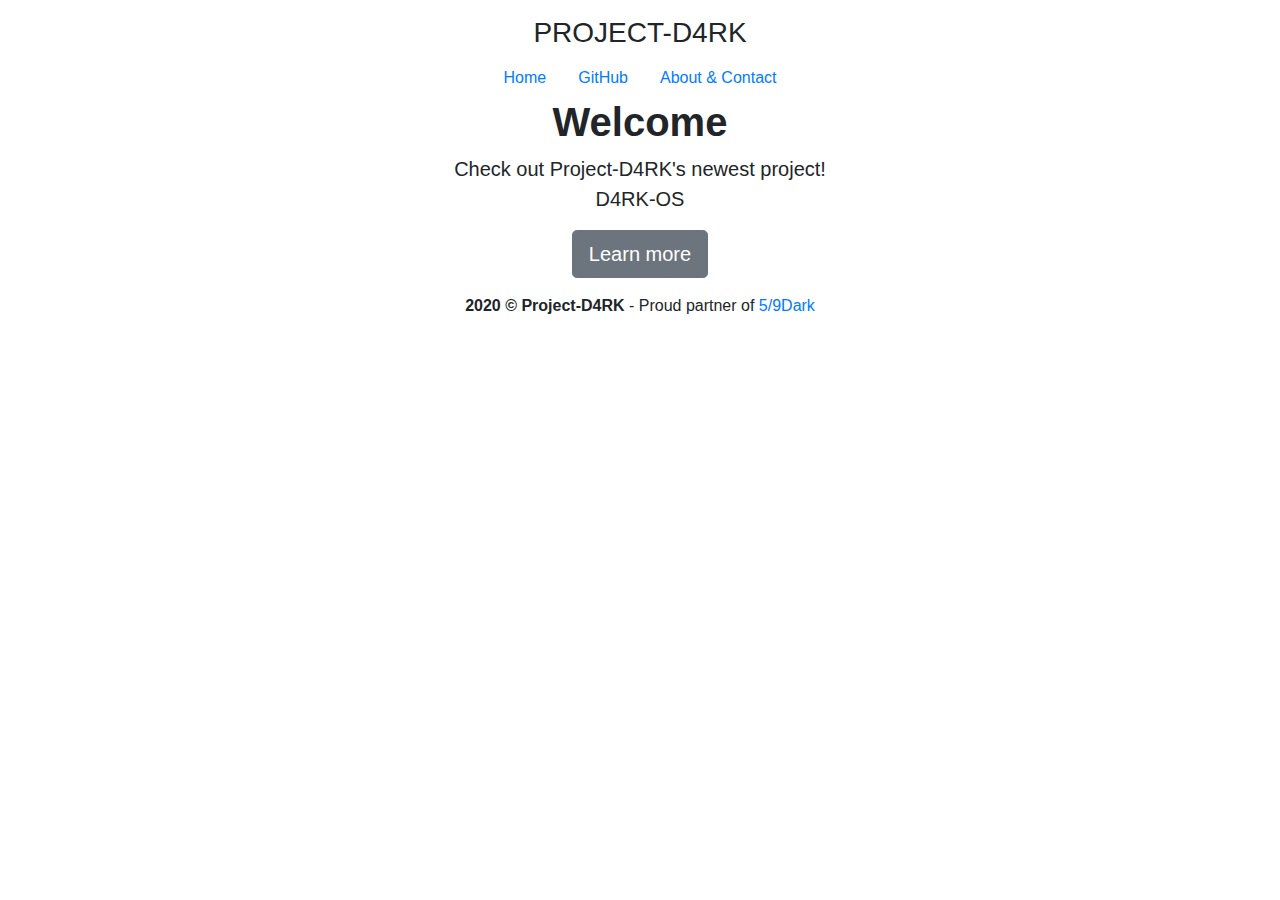
==== index.html @ fd7abfcb "Fixed tags" ====
<!doctype html>
<html lang="en">

    <!-- Start of Head -->

  <head>
    <meta charset="utf-8">
    <meta name="viewport" content="width=device-width, initial-scale=1, shrink-to-fit=no">
    <meta name="description" content="Project-D4RK's github page">
    <meta name="author" content="AJHblu, CROTHEHACKER">
    <title>Home Page - Project-D4RK | project-d4rk.github.io </title>


    <!-- CSS -->
<link href="/assets/css/min.css" rel="stylesheet">
<link href="/assets/css/main.css" rel="stylesheet">

    <!-- Inpage CSS -->
    <style>
      .bd-placeholder-img {
        font-size: 1.125rem;
        text-anchor: middle;
        -webkit-user-select: none;
        -moz-user-select: none;
        -ms-user-select: none;
        user-select: none;
      }

      @media (min-width: 768px) {
        .bd-placeholder-img-lg {
          font-size: 3.5rem;
        }
      }
    </style>
    <!-- End of Inpage CSS -->

  </head>
  <!-- End of Head -->

  <!-- Start of Body-->
  <body class="text-center">
    <div class="cover-container d-flex w-100 h-100 p-3 mx-auto flex-column">
  <header class="masthead mb-auto">
    <div class="inner">
      <h3 class="masthead-brand">PROJECT-D4RK</h3>
      <nav class="nav nav-masthead justify-content-center">
        <a class="nav-link active" href="/">Home</a>
        <a class="nav-link" href="https://github.com/Project-D4RK/">GitHub</a>
        <a class="nav-link" href="/contact/">About & Contact</a>
      </nav>
    </div>
  </header>

  <main role="main" class="inner cover">
    <h1 class="cover-heading"><b>Welcome</b></h1>
    <p class="lead">Check out Project-D4RK's newest project!<br><b>D4RK-OS</b></p>
    <p class="lead">
      <a href="https://github.com/Project-D4RK/d4rk-os" class="btn btn-lg btn-secondary">Learn more</a>
    </p>
  </main>

  <!-- Start of Footer -->
  <footer class="mastfoot mt-auto">
    <div class="inner">
      <p><b>2020 &#169; Project-D4RK</b> - Proud partner of <a href="https://fiveninedark.com/">5/9Dark</a></p>
      <!-- Made by CRO at FND - crothehacker @ FiveNineDark [DOT] com -->
    </div>
  </footer>
  <!-- End of Footer -->
</div>
</body>
<!-- End of Body-->
</html>
---- assets/css/min.css ----
:root{--blue:#007bff;--indigo:#6610f2;--purple:#6f42c1;--pink:#e83e8c;--red:#dc3545;--orange:#fd7e14;--yellow:#ffc107;--green:#28a745;--teal:#20c997;--cyan:#17a2b8;--white:#fff;--gray:#6c757d;--gray-dark:#343a40;--primary:#007bff;--secondary:#6c757d;--success:#28a745;--info:#17a2b8;--warning:#ffc107;--danger:#dc3545;--light:#f8f9fa;--dark:#343a40;--breakpoint-xs:0;--breakpoint-sm:576px;--breakpoint-md:768px;--breakpoint-lg:992px;--breakpoint-xl:1200px;--font-family-sans-serif:-apple-system,BlinkMacSystemFont,"Segoe UI",Roboto,"Helvetica Neue",Arial,"Noto Sans",sans-serif,"Apple Color Emoji","Segoe UI Emoji","Segoe UI Symbol","Noto Color Emoji";--font-family-monospace:SFMono-Regular,Menlo,Monaco,Consolas,"Liberation Mono","Courier New",monospace}*,::after,::before{box-sizing:border-box}html{font-family:sans-serif;line-height:1.15;-webkit-text-size-adjust:100%;-webkit-tap-highlight-color:transparent}article,aside,figcaption,figure,footer,header,hgroup,main,nav,section{display:block}body{margin:0;font-family:-apple-system,BlinkMacSystemFont,"Segoe UI",Roboto,"Helvetica Neue",Arial,"Noto Sans",sans-serif,"Apple Color Emoji","Segoe UI Emoji","Segoe UI Symbol","Noto Color Emoji";font-size:1rem;font-weight:400;line-height:1.5;color:#212529;text-align:left;background-color:#fff}[tabindex="-1"]:focus:not(:focus-visible){outline:0!important}hr{box-sizing:content-box;height:0;overflow:visible}h1,h2,h3,h4,h5,h6{margin-top:0;margin-bottom:.5rem}p{margin-top:0;margin-bottom:1rem}abbr[data-original-title],abbr[title]{text-decoration:underline;-webkit-text-decoration:underline dotted;text-decoration:underline dotted;cursor:help;border-bottom:0;-webkit-text-decoration-skip-ink:none;text-decoration-skip-ink:none}address{margin-bottom:1rem;font-style:normal;line-height:inherit}dl,ol,ul{margin-top:0;margin-bottom:1rem}ol ol,ol ul,ul ol,ul ul{margin-bottom:0}dt{font-weight:700}dd{margin-bottom:.5rem;margin-left:0}blockquote{margin:0 0 1rem}b,strong{font-weight:bolder}small{font-size:80%}sub,sup{position:relative;font-size:75%;line-height:0;vertical-align:baseline}sub{bottom:-.25em}sup{top:-.5em}a{color:#007bff;text-decoration:none;background-color:transparent}a:hover{color:#0056b3;text-decoration:underline}a:not([href]):not([class]){color:inherit;text-decoration:none}a:not([href]):not([class]):hover{color:inherit;text-decoration:none}code,kbd,pre,samp{font-family:SFMono-Regular,Menlo,Monaco,Consolas,"Liberation Mono","Courier New",monospace;font-size:1em}pre{margin-top:0;margin-bottom:1rem;overflow:auto;-ms-overflow-style:scrollbar}figure{margin:0 0 1rem}img{vertical-align:middle;border-style:none}svg{overflow:hidden;vertical-align:middle}table{border-collapse:collapse}caption{padding-top:.75rem;padding-bottom:.75rem;color:#6c757d;text-align:left;caption-side:bottom}th{text-align:inherit;text-align:-webkit-match-parent}label{display:inline-block;margin-bottom:.5rem}button{border-radius:0}button:focus{outline:1px dotted;outline:5px auto -webkit-focus-ring-color}button,input,optgroup,select,textarea{margin:0;font-family:inherit;font-size:inherit;line-height:inherit}button,input{overflow:visible}button,select{text-transform:none}[role=button]{cursor:pointer}select{word-wrap:normal}[type=button],[type=reset],[type=submit],button{-webkit-appearance:button}[type=button]:not(:disabled),[type=reset]:not(:disabled),[type=submit]:not(:disabled),button:not(:disabled){cursor:pointer}[type=button]::-moz-focus-inner,[type=reset]::-moz-focus-inner,[type=submit]::-moz-focus-inner,button::-moz-focus-inner{padding:0;border-style:none}input[type=checkbox],input[type=radio]{box-sizing:border-box;padding:0}textarea{overflow:auto;resize:vertical}fieldset{min-width:0;padding:0;margin:0;border:0}legend{display:block;width:100%;max-width:100%;padding:0;margin-bottom:.5rem;font-size:1.5rem;line-height:inherit;color:inherit;white-space:normal}progress{vertical-align:baseline}[type=number]::-webkit-inner-spin-button,[type=number]::-webkit-outer-spin-button{height:auto}[type=search]{outline-offset:-2px;-webkit-appearance:none}[type=search]::-webkit-search-decoration{-webkit-appearance:none}::-webkit-file-upload-button{font:inherit;-webkit-appearance:button}output{display:inline-block}summary{display:list-item;cursor:pointer}template{display:none}[hidden]{display:none!important}.h1,.h2,.h3,.h4,.h5,.h6,h1,h2,h3,h4,h5,h6{margin-bottom:.5rem;font-weight:500;line-height:1.2}.h1,h1{font-size:2.5rem}.h2,h2{font-size:2rem}.h3,h3{font-size:1.75rem}.h4,h4{font-size:1.5rem}.h5,h5{font-size:1.25rem}.h6,h6{font-size:1rem}.lead{font-size:1.25rem;font-weight:300}.display-1{font-size:6rem;font-weight:300;line-height:1.2}.display-2{font-size:5.5rem;font-weight:300;line-height:1.2}.display-3{font-size:4.5rem;font-weight:300;line-height:1.2}.display-4{font-size:3.5rem;font-weight:300;line-height:1.2}hr{margin-top:1rem;margin-bottom:1rem;border:0;border-top:1px solid rgba(0,0,0,.1)}.small,small{font-size:80%;font-weight:400}.mark,mark{padding:.2em;background-color:#fcf8e3}.list-unstyled{padding-left:0;list-style:none}.list-inline{padding-left:0;list-style:none}.list-inline-item{display:inline-block}.list-inline-item:not(:last-child){margin-right:.5rem}.initialism{font-size:90%;text-transform:uppercase}.blockquote{margin-bottom:1rem;font-size:1.25rem}.blockquote-footer{display:block;font-size:80%;color:#6c757d}.blockquote-footer::before{content:"\2014\00A0"}.img-fluid{max-width:100%;height:auto}.img-thumbnail{padding:.25rem;background-color:#fff;border:1px solid #dee2e6;border-radius:.25rem;max-width:100%;height:auto}.figure{display:inline-block}.figure-img{margin-bottom:.5rem;line-height:1}.figure-caption{font-size:90%;color:#6c757d}code{font-size:87.5%;color:#e83e8c;word-wrap:break-word}a>code{color:inherit}kbd{padding:.2rem .4rem;font-size:87.5%;color:#fff;background-color:#212529;border-radius:.2rem}kbd kbd{padding:0;font-size:100%;font-weight:700}pre{display:block;font-size:87.5%;color:#212529}pre code{font-size:inherit;color:inherit;word-break:normal}.pre-scrollable{max-height:340px;overflow-y:scroll}.container,.container-fluid,.container-lg,.container-md,.container-sm,.container-xl{width:100%;padding-right:15px;padding-left:15px;margin-right:auto;margin-left:auto}@media (min-width:576px){.container,.container-sm{max-width:540px}}@media (min-width:768px){.container,.container-md,.container-sm{max-width:720px}}@media (min-width:992px){.container,.container-lg,.container-md,.container-sm{max-width:960px}}@media (min-width:1200px){.container,.container-lg,.container-md,.container-sm,.container-xl{max-width:1140px}}.row{display:-ms-flexbox;display:flex;-ms-flex-wrap:wrap;flex-wrap:wrap;margin-right:-15px;margin-left:-15px}.no-gutters{margin-right:0;margin-left:0}.no-gutters>.col,.no-gutters>[class*=col-]{padding-right:0;padding-left:0}.col,.col-1,.col-10,.col-11,.col-12,.col-2,.col-3,.col-4,.col-5,.col-6,.col-7,.col-8,.col-9,.col-auto,.col-lg,.col-lg-1,.col-lg-10,.col-lg-11,.col-lg-12,.col-lg-2,.col-lg-3,.col-lg-4,.col-lg-5,.col-lg-6,.col-lg-7,.col-lg-8,.col-lg-9,.col-lg-auto,.col-md,.col-md-1,.col-md-10,.col-md-11,.col-md-12,.col-md-2,.col-md-3,.col-md-4,.col-md-5,.col-md-6,.col-md-7,.col-md-8,.col-md-9,.col-md-auto,.col-sm,.col-sm-1,.col-sm-10,.col-sm-11,.col-sm-12,.col-sm-2,.col-sm-3,.col-sm-4,.col-sm-5,.col-sm-6,.col-sm-7,.col-sm-8,.col-sm-9,.col-sm-auto,.col-xl,.col-xl-1,.col-xl-10,.col-xl-11,.col-xl-12,.col-xl-2,.col-xl-3,.col-xl-4,.col-xl-5,.col-xl-6,.col-xl-7,.col-xl-8,.col-xl-9,.col-xl-auto{position:relative;width:100%;padding-right:15px;padding-left:15px}.col{-ms-flex-preferred-size:0;flex-basis:0;-ms-flex-positive:1;flex-grow:1;max-width:100%}.row-cols-1>*{-ms-flex:0 0 100%;flex:0 0 100%;max-width:100%}.row-cols-2>*{-ms-flex:0 0 50%;flex:0 0 50%;max-width:50%}.row-cols-3>*{-ms-flex:0 0 33.333333%;flex:0 0 33.333333%;max-width:33.333333%}.row-cols-4>*{-ms-flex:0 0 25%;flex:0 0 25%;max-width:25%}.row-cols-5>*{-ms-flex:0 0 20%;flex:0 0 20%;max-width:20%}.row-cols-6>*{-ms-flex:0 0 16.666667%;flex:0 0 16.666667%;max-width:16.666667%}.col-auto{-ms-flex:0 0 auto;flex:0 0 auto;width:auto;max-width:100%}.col-1{-ms-flex:0 0 8.333333%;flex:0 0 8.333333%;max-width:8.333333%}.col-2{-ms-flex:0 0 16.666667%;flex:0 0 16.666667%;max-width:16.666667%}.col-3{-ms-flex:0 0 25%;flex:0 0 25%;max-width:25%}.col-4{-ms-flex:0 0 33.333333%;flex:0 0 33.333333%;max-width:33.333333%}.col-5{-ms-flex:0 0 41.666667%;flex:0 0 41.666667%;max-width:41.666667%}.col-6{-ms-flex:0 0 50%;flex:0 0 50%;max-width:50%}.col-7{-ms-flex:0 0 58.333333%;flex:0 0 58.333333%;max-width:58.333333%}.col-8{-ms-flex:0 0 66.666667%;flex:0 0 66.666667%;max-width:66.666667%}.col-9{-ms-flex:0 0 75%;flex:0 0 75%;max-width:75%}.col-10{-ms-flex:0 0 83.333333%;flex:0 0 83.333333%;max-width:83.333333%}.col-11{-ms-flex:0 0 91.666667%;flex:0 0 91.666667%;max-width:91.666667%}.col-12{-ms-flex:0 0 100%;flex:0 0 100%;max-width:100%}.order-first{-ms-flex-order:-1;order:-1}.order-last{-ms-flex-order:13;order:13}.order-0{-ms-flex-order:0;order:0}.order-1{-ms-flex-order:1;order:1}.order-2{-ms-flex-order:2;order:2}.order-3{-ms-flex-order:3;order:3}.order-4{-ms-flex-order:4;order:4}.order-5{-ms-flex-order:5;order:5}.order-6{-ms-flex-order:6;order:6}.order-7{-ms-flex-order:7;order:7}.order-8{-ms-flex-order:8;order:8}.order-9{-ms-flex-order:9;order:9}.order-10{-ms-flex-order:10;order:10}.order-11{-ms-flex-order:11;order:11}.order-12{-ms-flex-order:12;order:12}.offset-1{margin-left:8.333333%}.offset-2{margin-left:16.666667%}.offset-3{margin-left:25%}.offset-4{margin-left:33.333333%}.offset-5{margin-left:41.666667%}.offset-6{margin-left:50%}.offset-7{margin-left:58.333333%}.offset-8{margin-left:66.666667%}.offset-9{margin-left:75%}.offset-10{margin-left:83.333333%}.offset-11{margin-left:91.666667%}@media (min-width:576px){.col-sm{-ms-flex-preferred-size:0;flex-basis:0;-ms-flex-positive:1;flex-grow:1;max-width:100%}.row-cols-sm-1>*{-ms-flex:0 0 100%;flex:0 0 100%;max-width:100%}.row-cols-sm-2>*{-ms-flex:0 0 50%;flex:0 0 50%;max-width:50%}.row-cols-sm-3>*{-ms-flex:0 0 33.333333%;flex:0 0 33.333333%;max-width:33.333333%}.row-cols-sm-4>*{-ms-flex:0 0 25%;flex:0 0 25%;max-width:25%}.row-cols-sm-5>*{-ms-flex:0 0 20%;flex:0 0 20%;max-width:20%}.row-cols-sm-6>*{-ms-flex:0 0 16.666667%;flex:0 0 16.666667%;max-width:16.666667%}.col-sm-auto{-ms-flex:0 0 auto;flex:0 0 auto;width:auto;max-width:100%}.col-sm-1{-ms-flex:0 0 8.333333%;flex:0 0 8.333333%;max-width:8.333333%}.col-sm-2{-ms-flex:0 0 16.666667%;flex:0 0 16.666667%;max-width:16.666667%}.col-sm-3{-ms-flex:0 0 25%;flex:0 0 25%;max-width:25%}.col-sm-4{-ms-flex:0 0 33.333333%;flex:0 0 33.333333%;max-width:33.333333%}.col-sm-5{-ms-flex:0 0 41.666667%;flex:0 0 41.666667%;max-width:41.666667%}.col-sm-6{-ms-flex:0 0 50%;flex:0 0 50%;max-width:50%}.col-sm-7{-ms-flex:0 0 58.333333%;flex:0 0 58.333333%;max-width:58.333333%}.col-sm-8{-ms-flex:0 0 66.666667%;flex:0 0 66.666667%;max-width:66.666667%}.col-sm-9{-ms-flex:0 0 75%;flex:0 0 75%;max-width:75%}.col-sm-10{-ms-flex:0 0 83.333333%;flex:0 0 83.333333%;max-width:83.333333%}.col-sm-11{-ms-flex:0 0 91.666667%;flex:0 0 91.666667%;max-width:91.666667%}.col-sm-12{-ms-flex:0 0 100%;flex:0 0 100%;max-width:100%}.order-sm-first{-ms-flex-order:-1;order:-1}.order-sm-last{-ms-flex-order:13;order:13}.order-sm-0{-ms-flex-order:0;order:0}.order-sm-1{-ms-flex-order:1;order:1}.order-sm-2{-ms-flex-order:2;order:2}.order-sm-3{-ms-flex-order:3;order:3}.order-sm-4{-ms-flex-order:4;order:4}.order-sm-5{-ms-flex-order:5;order:5}.order-sm-6{-ms-flex-order:6;order:6}.order-sm-7{-ms-flex-order:7;order:7}.order-sm-8{-ms-flex-order:8;order:8}.order-sm-9{-ms-flex-order:9;order:9}.order-sm-10{-ms-flex-order:10;order:10}.order-sm-11{-ms-flex-order:11;order:11}.order-sm-12{-ms-flex-order:12;order:12}.offset-sm-0{margin-left:0}.offset-sm-1{margin-left:8.333333%}.offset-sm-2{margin-left:16.666667%}.offset-sm-3{margin-left:25%}.offset-sm-4{margin-left:33.333333%}.offset-sm-5{margin-left:41.666667%}.offset-sm-6{margin-left:50%}.offset-sm-7{margin-left:58.333333%}.offset-sm-8{margin-left:66.666667%}.offset-sm-9{margin-left:75%}.offset-sm-10{margin-left:83.333333%}.offset-sm-11{margin-left:91.666667%}}@media (min-width:768px){.col-md{-ms-flex-preferred-size:0;flex-basis:0;-ms-flex-positive:1;flex-grow:1;max-width:100%}.row-cols-md-1>*{-ms-flex:0 0 100%;flex:0 0 100%;max-width:100%}.row-cols-md-2>*{-ms-flex:0 0 50%;flex:0 0 50%;max-width:50%}.row-cols-md-3>*{-ms-flex:0 0 33.333333%;flex:0 0 33.333333%;max-width:33.333333%}.row-cols-md-4>*{-ms-flex:0 0 25%;flex:0 0 25%;max-width:25%}.row-cols-md-5>*{-ms-flex:0 0 20%;flex:0 0 20%;max-width:20%}.row-cols-md-6>*{-ms-flex:0 0 16.666667%;flex:0 0 16.666667%;max-width:16.666667%}.col-md-auto{-ms-flex:0 0 auto;flex:0 0 auto;width:auto;max-width:100%}.col-md-1{-ms-flex:0 0 8.333333%;flex:0 0 8.333333%;max-width:8.333333%}.col-md-2{-ms-flex:0 0 16.666667%;flex:0 0 16.666667%;max-width:16.666667%}.col-md-3{-ms-flex:0 0 25%;flex:0 0 25%;max-width:25%}.col-md-4{-ms-flex:0 0 33.333333%;flex:0 0 33.333333%;max-width:33.333333%}.col-md-5{-ms-flex:0 0 41.666667%;flex:0 0 41.666667%;max-width:41.666667%}.col-md-6{-ms-flex:0 0 50%;flex:0 0 50%;max-width:50%}.col-md-7{-ms-flex:0 0 58.333333%;flex:0 0 58.333333%;max-width:58.333333%}.col-md-8{-ms-flex:0 0 66.666667%;flex:0 0 66.666667%;max-width:66.666667%}.col-md-9{-ms-flex:0 0 75%;flex:0 0 75%;max-width:75%}.col-md-10{-ms-flex:0 0 83.333333%;flex:0 0 83.333333%;max-width:83.333333%}.col-md-11{-ms-flex:0 0 91.666667%;flex:0 0 91.666667%;max-width:91.666667%}.col-md-12{-ms-flex:0 0 100%;flex:0 0 100%;max-width:100%}.order-md-first{-ms-flex-order:-1;order:-1}.order-md-last{-ms-flex-order:13;order:13}.order-md-0{-ms-flex-order:0;order:0}.order-md-1{-ms-flex-order:1;order:1}.order-md-2{-ms-flex-order:2;order:2}.order-md-3{-ms-flex-order:3;order:3}.order-md-4{-ms-flex-order:4;order:4}.order-md-5{-ms-flex-order:5;order:5}.order-md-6{-ms-flex-order:6;order:6}.order-md-7{-ms-flex-order:7;order:7}.order-md-8{-ms-flex-order:8;order:8}.order-md-9{-ms-flex-order:9;order:9}.order-md-10{-ms-flex-order:10;order:10}.order-md-11{-ms-flex-order:11;order:11}.order-md-12{-ms-flex-order:12;order:12}.offset-md-0{margin-left:0}.offset-md-1{margin-left:8.333333%}.offset-md-2{margin-left:16.666667%}.offset-md-3{margin-left:25%}.offset-md-4{margin-left:33.333333%}.offset-md-5{margin-left:41.666667%}.offset-md-6{margin-left:50%}.offset-md-7{margin-left:58.333333%}.offset-md-8{margin-left:66.666667%}.offset-md-9{margin-left:75%}.offset-md-10{margin-left:83.333333%}.offset-md-11{margin-left:91.666667%}}@media (min-width:992px){.col-lg{-ms-flex-preferred-size:0;flex-basis:0;-ms-flex-positive:1;flex-grow:1;max-width:100%}.row-cols-lg-1>*{-ms-flex:0 0 100%;flex:0 0 100%;max-width:100%}.row-cols-lg-2>*{-ms-flex:0 0 50%;flex:0 0 50%;max-width:50%}.row-cols-lg-3>*{-ms-flex:0 0 33.333333%;flex:0 0 33.333333%;max-width:33.333333%}.row-cols-lg-4>*{-ms-flex:0 0 25%;flex:0 0 25%;max-width:25%}.row-cols-lg-5>*{-ms-flex:0 0 20%;flex:0 0 20%;max-width:20%}.row-cols-lg-6>*{-ms-flex:0 0 16.666667%;flex:0 0 16.666667%;max-width:16.666667%}.col-lg-auto{-ms-flex:0 0 auto;flex:0 0 auto;width:auto;max-width:100%}.col-lg-1{-ms-flex:0 0 8.333333%;flex:0 0 8.333333%;max-width:8.333333%}.col-lg-2{-ms-flex:0 0 16.666667%;flex:0 0 16.666667%;max-width:16.666667%}.col-lg-3{-ms-flex:0 0 25%;flex:0 0 25%;max-width:25%}.col-lg-4{-ms-flex:0 0 33.333333%;flex:0 0 33.333333%;max-width:33.333333%}.col-lg-5{-ms-flex:0 0 41.666667%;flex:0 0 41.666667%;max-width:41.666667%}.col-lg-6{-ms-flex:0 0 50%;flex:0 0 50%;max-width:50%}.col-lg-7{-ms-flex:0 0 58.333333%;flex:0 0 58.333333%;max-width:58.333333%}.col-lg-8{-ms-flex:0 0 66.666667%;flex:0 0 66.666667%;max-width:66.666667%}.col-lg-9{-ms-flex:0 0 75%;flex:0 0 75%;max-width:75%}.col-lg-10{-ms-flex:0 0 83.333333%;flex:0 0 83.333333%;max-width:83.333333%}.col-lg-11{-ms-flex:0 0 91.666667%;flex:0 0 91.666667%;max-width:91.666667%}.col-lg-12{-ms-flex:0 0 100%;flex:0 0 100%;max-width:100%}.order-lg-first{-ms-flex-order:-1;order:-1}.order-lg-last{-ms-flex-order:13;order:13}.order-lg-0{-ms-flex-order:0;order:0}.order-lg-1{-ms-flex-order:1;order:1}.order-lg-2{-ms-flex-order:2;order:2}.order-lg-3{-ms-flex-order:3;order:3}.order-lg-4{-ms-flex-order:4;order:4}.order-lg-5{-ms-flex-order:5;order:5}.order-lg-6{-ms-flex-order:6;order:6}.order-lg-7{-ms-flex-order:7;order:7}.order-lg-8{-ms-flex-order:8;order:8}.order-lg-9{-ms-flex-order:9;order:9}.order-lg-10{-ms-flex-order:10;order:10}.order-lg-11{-ms-flex-order:11;order:11}.order-lg-12{-ms-flex-order:12;order:12}.offset-lg-0{margin-left:0}.offset-lg-1{margin-left:8.333333%}.offset-lg-2{margin-left:16.666667%}.offset-lg-3{margin-left:25%}.offset-lg-4{margin-left:33.333333%}.offset-lg-5{margin-left:41.666667%}.offset-lg-6{margin-left:50%}.offset-lg-7{margin-left:58.333333%}.offset-lg-8{margin-left:66.666667%}.offset-lg-9{margin-left:75%}.offset-lg-10{margin-left:83.333333%}.offset-lg-11{margin-left:91.666667%}}@media (min-width:1200px){.col-xl{-ms-flex-preferred-size:0;flex-basis:0;-ms-flex-positive:1;flex-grow:1;max-width:100%}.row-cols-xl-1>*{-ms-flex:0 0 100%;flex:0 0 100%;max-width:100%}.row-cols-xl-2>*{-ms-flex:0 0 50%;flex:0 0 50%;max-width:50%}.row-cols-xl-3>*{-ms-flex:0 0 33.333333%;flex:0 0 33.333333%;max-width:33.333333%}.row-cols-xl-4>*{-ms-flex:0 0 25%;flex:0 0 25%;max-width:25%}.row-cols-xl-5>*{-ms-flex:0 0 20%;flex:0 0 20%;max-width:20%}.row-cols-xl-6>*{-ms-flex:0 0 16.666667%;flex:0 0 16.666667%;max-width:16.666667%}.col-xl-auto{-ms-flex:0 0 auto;flex:0 0 auto;width:auto;max-width:100%}.col-xl-1{-ms-flex:0 0 8.333333%;flex:0 0 8.333333%;max-width:8.333333%}.col-xl-2{-ms-flex:0 0 16.666667%;flex:0 0 16.666667%;max-width:16.666667%}.col-xl-3{-ms-flex:0 0 25%;flex:0 0 25%;max-width:25%}.col-xl-4{-ms-flex:0 0 33.333333%;flex:0 0 33.333333%;max-width:33.333333%}.col-xl-5{-ms-flex:0 0 41.666667%;flex:0 0 41.666667%;max-width:41.666667%}.col-xl-6{-ms-flex:0 0 50%;flex:0 0 50%;max-width:50%}.col-xl-7{-ms-flex:0 0 58.333333%;flex:0 0 58.333333%;max-width:58.333333%}.col-xl-8{-ms-flex:0 0 66.666667%;flex:0 0 66.666667%;max-width:66.666667%}.col-xl-9{-ms-flex:0 0 75%;flex:0 0 75%;max-width:75%}.col-xl-10{-ms-flex:0 0 83.333333%;flex:0 0 83.333333%;max-width:83.333333%}.col-xl-11{-ms-flex:0 0 91.666667%;flex:0 0 91.666667%;max-width:91.666667%}.col-xl-12{-ms-flex:0 0 100%;flex:0 0 100%;max-width:100%}.order-xl-first{-ms-flex-order:-1;order:-1}.order-xl-last{-ms-flex-order:13;order:13}.order-xl-0{-ms-flex-order:0;order:0}.order-xl-1{-ms-flex-order:1;order:1}.order-xl-2{-ms-flex-order:2;order:2}.order-xl-3{-ms-flex-order:3;order:3}.order-xl-4{-ms-flex-order:4;order:4}.order-xl-5{-ms-flex-order:5;order:5}.order-xl-6{-ms-flex-order:6;order:6}.order-xl-7{-ms-flex-order:7;order:7}.order-xl-8{-ms-flex-order:8;order:8}.order-xl-9{-ms-flex-order:9;order:9}.order-xl-10{-ms-flex-order:10;order:10}.order-xl-11{-ms-flex-order:11;order:11}.order-xl-12{-ms-flex-order:12;order:12}.offset-xl-0{margin-left:0}.offset-xl-1{margin-left:8.333333%}.offset-xl-2{margin-left:16.666667%}.offset-xl-3{margin-left:25%}.offset-xl-4{margin-left:33.333333%}.offset-xl-5{margin-left:41.666667%}.offset-xl-6{margin-left:50%}.offset-xl-7{margin-left:58.333333%}.offset-xl-8{margin-left:66.666667%}.offset-xl-9{margin-left:75%}.offset-xl-10{margin-left:83.333333%}.offset-xl-11{margin-left:91.666667%}}.table{width:100%;margin-bottom:1rem;color:#212529}.table td,.table th{padding:.75rem;vertical-align:top;border-top:1px solid #dee2e6}.table thead th{vertical-align:bottom;border-bottom:2px solid #dee2e6}.table tbody+tbody{border-top:2px solid #dee2e6}.table-sm td,.table-sm th{padding:.3rem}.table-bordered{border:1px solid #dee2e6}.table-bordered td,.table-bordered th{border:1px solid #dee2e6}.table-bordered thead td,.table-bordered thead th{border-bottom-width:2px}.table-borderless tbody+tbody,.table-borderless td,.table-borderless th,.table-borderless thead th{border:0}.table-striped tbody tr:nth-of-type(odd){background-color:rgba(0,0,0,.05)}.table-hover tbody tr:hover{color:#212529;background-color:rgba(0,0,0,.075)}.table-primary,.table-primary>td,.table-primary>th{background-color:#b8daff}.table-primary tbody+tbody,.table-primary td,.table-primary th,.table-primary thead th{border-color:#7abaff}.table-hover .table-primary:hover{background-color:#9fcdff}.table-hover .table-primary:hover>td,.table-hover .table-primary:hover>th{background-color:#9fcdff}.table-secondary,.table-secondary>td,.table-secondary>th{background-color:#d6d8db}.table-secondary tbody+tbody,.table-secondary td,.table-secondary th,.table-secondary thead th{border-color:#b3b7bb}.table-hover .table-secondary:hover{background-color:#c8cbcf}.table-hover .table-secondary:hover>td,.table-hover .table-secondary:hover>th{background-color:#c8cbcf}.table-success,.table-success>td,.table-success>th{background-color:#c3e6cb}.table-success tbody+tbody,.table-success td,.table-success th,.table-success thead th{border-color:#8fd19e}.table-hover .table-success:hover{background-color:#b1dfbb}.table-hover .table-success:hover>td,.table-hover .table-success:hover>th{background-color:#b1dfbb}.table-info,.table-info>td,.table-info>th{background-color:#bee5eb}.table-info tbody+tbody,.table-info td,.table-info th,.table-info thead th{border-color:#86cfda}.table-hover .table-info:hover{background-color:#abdde5}.table-hover .table-info:hover>td,.table-hover .table-info:hover>th{background-color:#abdde5}.table-warning,.table-warning>td,.table-warning>th{background-color:#ffeeba}.table-warning tbody+tbody,.table-warning td,.table-warning th,.table-warning thead th{border-color:#ffdf7e}.table-hover .table-warning:hover{background-color:#ffe8a1}.table-hover .table-warning:hover>td,.table-hover .table-warning:hover>th{background-color:#ffe8a1}.table-danger,.table-danger>td,.table-danger>th{background-color:#f5c6cb}.table-danger tbody+tbody,.table-danger td,.table-danger th,.table-danger thead th{border-color:#ed969e}.table-hover .table-danger:hover{background-color:#f1b0b7}.table-hover .table-danger:hover>td,.table-hover .table-danger:hover>th{background-color:#f1b0b7}.table-light,.table-light>td,.table-light>th{background-color:#fdfdfe}.table-light tbody+tbody,.table-light td,.table-light th,.table-light thead th{border-color:#fbfcfc}.table-hover .table-light:hover{background-color:#ececf6}.table-hover .table-light:hover>td,.table-hover .table-light:hover>th{background-color:#ececf6}.table-dark,.table-dark>td,.table-dark>th{background-color:#c6c8ca}.table-dark tbody+tbody,.table-dark td,.table-dark th,.table-dark thead th{border-color:#95999c}.table-hover .table-dark:hover{background-color:#b9bbbe}.table-hover .table-dark:hover>td,.table-hover .table-dark:hover>th{background-color:#b9bbbe}.table-active,.table-active>td,.table-active>th{background-color:rgba(0,0,0,.075)}.table-hover .table-active:hover{background-color:rgba(0,0,0,.075)}.table-hover .table-active:hover>td,.table-hover .table-active:hover>th{background-color:rgba(0,0,0,.075)}.table .thead-dark th{color:#fff;background-color:#343a40;border-color:#454d55}.table .thead-light th{color:#495057;background-color:#e9ecef;border-color:#dee2e6}.table-dark{color:#fff;background-color:#343a40}.table-dark td,.table-dark th,.table-dark thead th{border-color:#454d55}.table-dark.table-bordered{border:0}.table-dark.table-striped tbody tr:nth-of-type(odd){background-color:rgba(255,255,255,.05)}.table-dark.table-hover tbody tr:hover{color:#fff;background-color:rgba(255,255,255,.075)}@media (max-width:575.98px){.table-responsive-sm{display:block;width:100%;overflow-x:auto;-webkit-overflow-scrolling:touch}.table-responsive-sm>.table-bordered{border:0}}@media (max-width:767.98px){.table-responsive-md{display:block;width:100%;overflow-x:auto;-webkit-overflow-scrolling:touch}.table-responsive-md>.table-bordered{border:0}}@media (max-width:991.98px){.table-responsive-lg{display:block;width:100%;overflow-x:auto;-webkit-overflow-scrolling:touch}.table-responsive-lg>.table-bordered{border:0}}@media (max-width:1199.98px){.table-responsive-xl{display:block;width:100%;overflow-x:auto;-webkit-overflow-scrolling:touch}.table-responsive-xl>.table-bordered{border:0}}.table-responsive{display:block;width:100%;overflow-x:auto;-webkit-overflow-scrolling:touch}.table-responsive>.table-bordered{border:0}.form-control{display:block;width:100%;height:calc(1.5em + .75rem + 2px);padding:.375rem .75rem;font-size:1rem;font-weight:400;line-height:1.5;color:#495057;background-color:#fff;background-clip:padding-box;border:1px solid #ced4da;border-radius:.25rem;transition:border-color .15s ease-in-out,box-shadow .15s ease-in-out}@media (prefers-reduced-motion:reduce){.form-control{transition:none}}.form-control::-ms-expand{background-color:transparent;border:0}.form-control:-moz-focusring{color:transparent;text-shadow:0 0 0 #495057}.form-control:focus{color:#495057;background-color:#fff;border-color:#80bdff;outline:0;box-shadow:0 0 0 .2rem rgba(0,123,255,.25)}.form-control::-webkit-input-placeholder{color:#6c757d;opacity:1}.form-control::-moz-placeholder{color:#6c757d;opacity:1}.form-control:-ms-input-placeholder{color:#6c757d;opacity:1}.form-control::-ms-input-placeholder{color:#6c757d;opacity:1}.form-control::placeholder{color:#6c757d;opacity:1}.form-control:disabled,.form-control[readonly]{background-color:#e9ecef;opacity:1}input[type=date].form-control,input[type=datetime-local].form-control,input[type=month].form-control,input[type=time].form-control{-webkit-appearance:none;-moz-appearance:none;appearance:none}select.form-control:focus::-ms-value{color:#495057;background-color:#fff}.form-control-file,.form-control-range{display:block;width:100%}.col-form-label{padding-top:calc(.375rem + 1px);padding-bottom:calc(.375rem + 1px);margin-bottom:0;font-size:inherit;line-height:1.5}.col-form-label-lg{padding-top:calc(.5rem + 1px);padding-bottom:calc(.5rem + 1px);font-size:1.25rem;line-height:1.5}.col-form-label-sm{padding-top:calc(.25rem + 1px);padding-bottom:calc(.25rem + 1px);font-size:.875rem;line-height:1.5}.form-control-plaintext{display:block;width:100%;padding:.375rem 0;margin-bottom:0;font-size:1rem;line-height:1.5;color:#212529;background-color:transparent;border:solid transparent;border-width:1px 0}.form-control-plaintext.form-control-lg,.form-control-plaintext.form-control-sm{padding-right:0;padding-left:0}.form-control-sm{height:calc(1.5em + .5rem + 2px);padding:.25rem .5rem;font-size:.875rem;line-height:1.5;border-radius:.2rem}.form-control-lg{height:calc(1.5em + 1rem + 2px);padding:.5rem 1rem;font-size:1.25rem;line-height:1.5;border-radius:.3rem}select.form-control[multiple],select.form-control[size]{height:auto}textarea.form-control{height:auto}.form-group{margin-bottom:1rem}.form-text{display:block;margin-top:.25rem}.form-row{display:-ms-flexbox;display:flex;-ms-flex-wrap:wrap;flex-wrap:wrap;margin-right:-5px;margin-left:-5px}.form-row>.col,.form-row>[class*=col-]{padding-right:5px;padding-left:5px}.form-check{position:relative;display:block;padding-left:1.25rem}.form-check-input{position:absolute;margin-top:.3rem;margin-left:-1.25rem}.form-check-input:disabled~.form-check-label,.form-check-input[disabled]~.form-check-label{color:#6c757d}.form-check-label{margin-bottom:0}.form-check-inline{display:-ms-inline-flexbox;display:inline-flex;-ms-flex-align:center;align-items:center;padding-left:0;margin-right:.75rem}.form-check-inline .form-check-input{position:static;margin-top:0;margin-right:.3125rem;margin-left:0}.valid-feedback{display:none;width:100%;margin-top:.25rem;font-size:80%;color:#28a745}.valid-tooltip{position:absolute;top:100%;left:0;z-index:5;display:none;max-width:100%;padding:.25rem .5rem;margin-top:.1rem;font-size:.875rem;line-height:1.5;color:#fff;background-color:rgba(40,167,69,.9);border-radius:.25rem}.is-valid~.valid-feedback,.is-valid~.valid-tooltip,.was-validated :valid~.valid-feedback,.was-validated :valid~.valid-tooltip{display:block}.form-control.is-valid,.was-validated .form-control:valid{border-color:#28a745;padding-right:calc(1.5em + .75rem);background-image:url("data:image/svg+xml,%3csvg xmlns='http://www.w3.org/2000/svg' width='8' height='8' viewBox='0 0 8 8'%3e%3cpath fill='%2328a745' d='M2.3 6.73L.6 4.53c-.4-1.04.46-1.4 1.1-.8l1.1 1.4 3.4-3.8c.6-.63 1.6-.27 1.2.7l-4 4.6c-.43.5-.8.4-1.1.1z'/%3e%3c/svg%3e");background-repeat:no-repeat;background-position:right calc(.375em + .1875rem) center;background-size:calc(.75em + .375rem) calc(.75em + .375rem)}.form-control.is-valid:focus,.was-validated .form-control:valid:focus{border-color:#28a745;box-shadow:0 0 0 .2rem rgba(40,167,69,.25)}.was-validated textarea.form-control:valid,textarea.form-control.is-valid{padding-right:calc(1.5em + .75rem);background-position:top calc(.375em + .1875rem) right calc(.375em + .1875rem)}.custom-select.is-valid,.was-validated .custom-select:valid{border-color:#28a745;padding-right:calc(.75em + 2.3125rem);background:url("data:image/svg+xml,%3csvg xmlns='http://www.w3.org/2000/svg' width='4' height='5' viewBox='0 0 4 5'%3e%3cpath fill='%23343a40' d='M2 0L0 2h4zm0 5L0 3h4z'/%3e%3c/svg%3e") no-repeat right .75rem center/8px 10px,url("data:image/svg+xml,%3csvg xmlns='http://www.w3.org/2000/svg' width='8' height='8' viewBox='0 0 8 8'%3e%3cpath fill='%2328a745' d='M2.3 6.73L.6 4.53c-.4-1.04.46-1.4 1.1-.8l1.1 1.4 3.4-3.8c.6-.63 1.6-.27 1.2.7l-4 4.6c-.43.5-.8.4-1.1.1z'/%3e%3c/svg%3e") #fff no-repeat center right 1.75rem/calc(.75em + .375rem) calc(.75em + .375rem)}.custom-select.is-valid:focus,.was-validated .custom-select:valid:focus{border-color:#28a745;box-shadow:0 0 0 .2rem rgba(40,167,69,.25)}.form-check-input.is-valid~.form-check-label,.was-validated .form-check-input:valid~.form-check-label{color:#28a745}.form-check-input.is-valid~.valid-feedback,.form-check-input.is-valid~.valid-tooltip,.was-validated .form-check-input:valid~.valid-feedback,.was-validated .form-check-input:valid~.valid-tooltip{display:block}.custom-control-input.is-valid~.custom-control-label,.was-validated .custom-control-input:valid~.custom-control-label{color:#28a745}.custom-control-input.is-valid~.custom-control-label::before,.was-validated .custom-control-input:valid~.custom-control-label::before{border-color:#28a745}.custom-control-input.is-valid:checked~.custom-control-label::before,.was-validated .custom-control-input:valid:checked~.custom-control-label::before{border-color:#34ce57;background-color:#34ce57}.custom-control-input.is-valid:focus~.custom-control-label::before,.was-validated .custom-control-input:valid:focus~.custom-control-label::before{box-shadow:0 0 0 .2rem rgba(40,167,69,.25)}.custom-control-input.is-valid:focus:not(:checked)~.custom-control-label::before,.was-validated .custom-control-input:valid:focus:not(:checked)~.custom-control-label::before{border-color:#28a745}.custom-file-input.is-valid~.custom-file-label,.was-validated .custom-file-input:valid~.custom-file-label{border-color:#28a745}.custom-file-input.is-valid:focus~.custom-file-label,.was-validated .custom-file-input:valid:focus~.custom-file-label{border-color:#28a745;box-shadow:0 0 0 .2rem rgba(40,167,69,.25)}.invalid-feedback{display:none;width:100%;margin-top:.25rem;font-size:80%;color:#dc3545}.invalid-tooltip{position:absolute;top:100%;left:0;z-index:5;display:none;max-width:100%;padding:.25rem .5rem;margin-top:.1rem;font-size:.875rem;line-height:1.5;color:#fff;background-color:rgba(220,53,69,.9);border-radius:.25rem}.is-invalid~.invalid-feedback,.is-invalid~.invalid-tooltip,.was-validated :invalid~.invalid-feedback,.was-validated :invalid~.invalid-tooltip{display:block}.form-control.is-invalid,.was-validated .form-control:invalid{border-color:#dc3545;padding-right:calc(1.5em + .75rem);background-image:url("data:image/svg+xml,%3csvg xmlns='http://www.w3.org/2000/svg' width='12' height='12' fill='none' stroke='%23dc3545' viewBox='0 0 12 12'%3e%3ccircle cx='6' cy='6' r='4.5'/%3e%3cpath stroke-linejoin='round' d='M5.8 3.6h.4L6 6.5z'/%3e%3ccircle cx='6' cy='8.2' r='.6' fill='%23dc3545' stroke='none'/%3e%3c/svg%3e");background-repeat:no-repeat;background-position:right calc(.375em + .1875rem) center;background-size:calc(.75em + .375rem) calc(.75em + .375rem)}.form-control.is-invalid:focus,.was-validated .form-control:invalid:focus{border-color:#dc3545;box-shadow:0 0 0 .2rem rgba(220,53,69,.25)}.was-validated textarea.form-control:invalid,textarea.form-control.is-invalid{padding-right:calc(1.5em + .75rem);background-position:top calc(.375em + .1875rem) right calc(.375em + .1875rem)}.custom-select.is-invalid,.was-validated .custom-select:invalid{border-color:#dc3545;padding-right:calc(.75em + 2.3125rem);background:url("data:image/svg+xml,%3csvg xmlns='http://www.w3.org/2000/svg' width='4' height='5' viewBox='0 0 4 5'%3e%3cpath fill='%23343a40' d='M2 0L0 2h4zm0 5L0 3h4z'/%3e%3c/svg%3e") no-repeat right .75rem center/8px 10px,url("data:image/svg+xml,%3csvg xmlns='http://www.w3.org/2000/svg' width='12' height='12' fill='none' stroke='%23dc3545' viewBox='0 0 12 12'%3e%3ccircle cx='6' cy='6' r='4.5'/%3e%3cpath stroke-linejoin='round' d='M5.8 3.6h.4L6 6.5z'/%3e%3ccircle cx='6' cy='8.2' r='.6' fill='%23dc3545' stroke='none'/%3e%3c/svg%3e") #fff no-repeat center right 1.75rem/calc(.75em + .375rem) calc(.75em + .375rem)}.custom-select.is-invalid:focus,.was-validated .custom-select:invalid:focus{border-color:#dc3545;box-shadow:0 0 0 .2rem rgba(220,53,69,.25)}.form-check-input.is-invalid~.form-check-label,.was-validated .form-check-input:invalid~.form-check-label{color:#dc3545}.form-check-input.is-invalid~.invalid-feedback,.form-check-input.is-invalid~.invalid-tooltip,.was-validated .form-check-input:invalid~.invalid-feedback,.was-validated .form-check-input:invalid~.invalid-tooltip{display:block}.custom-control-input.is-invalid~.custom-control-label,.was-validated .custom-control-input:invalid~.custom-control-label{color:#dc3545}.custom-control-input.is-invalid~.custom-control-label::before,.was-validated .custom-control-input:invalid~.custom-control-label::before{border-color:#dc3545}.custom-control-input.is-invalid:checked~.custom-control-label::before,.was-validated .custom-control-input:invalid:checked~.custom-control-label::before{border-color:#e4606d;background-color:#e4606d}.custom-control-input.is-invalid:focus~.custom-control-label::before,.was-validated .custom-control-input:invalid:focus~.custom-control-label::before{box-shadow:0 0 0 .2rem rgba(220,53,69,.25)}.custom-control-input.is-invalid:focus:not(:checked)~.custom-control-label::before,.was-validated .custom-control-input:invalid:focus:not(:checked)~.custom-control-label::before{border-color:#dc3545}.custom-file-input.is-invalid~.custom-file-label,.was-validated .custom-file-input:invalid~.custom-file-label{border-color:#dc3545}.custom-file-input.is-invalid:focus~.custom-file-label,.was-validated .custom-file-input:invalid:focus~.custom-file-label{border-color:#dc3545;box-shadow:0 0 0 .2rem rgba(220,53,69,.25)}.form-inline{display:-ms-flexbox;display:flex;-ms-flex-flow:row wrap;flex-flow:row wrap;-ms-flex-align:center;align-items:center}.form-inline .form-check{width:100%}@media (min-width:576px){.form-inline label{display:-ms-flexbox;display:flex;-ms-flex-align:center;align-items:center;-ms-flex-pack:center;justify-content:center;margin-bottom:0}.form-inline .form-group{display:-ms-flexbox;display:flex;-ms-flex:0 0 auto;flex:0 0 auto;-ms-flex-flow:row wrap;flex-flow:row wrap;-ms-flex-align:center;align-items:center;margin-bottom:0}.form-inline .form-control{display:inline-block;width:auto;vertical-align:middle}.form-inline .form-control-plaintext{display:inline-block}.form-inline .custom-select,.form-inline .input-group{width:auto}.form-inline .form-check{display:-ms-flexbox;display:flex;-ms-flex-align:center;align-items:center;-ms-flex-pack:center;justify-content:center;width:auto;padding-left:0}.form-inline .form-check-input{position:relative;-ms-flex-negative:0;flex-shrink:0;margin-top:0;margin-right:.25rem;margin-left:0}.form-inline .custom-control{-ms-flex-align:center;align-items:center;-ms-flex-pack:center;justify-content:center}.form-inline .custom-control-label{margin-bottom:0}}.btn{display:inline-block;font-weight:400;color:#212529;text-align:center;vertical-align:middle;-webkit-user-select:none;-moz-user-select:none;-ms-user-select:none;user-select:none;background-color:transparent;border:1px solid transparent;padding:.375rem .75rem;font-size:1rem;line-height:1.5;border-radius:.25rem;transition:color .15s ease-in-out,background-color .15s ease-in-out,border-color .15s ease-in-out,box-shadow .15s ease-in-out}@media (prefers-reduced-motion:reduce){.btn{transition:none}}.btn:hover{color:#212529;text-decoration:none}.btn.focus,.btn:focus{outline:0;box-shadow:0 0 0 .2rem rgba(0,123,255,.25)}.btn.disabled,.btn:disabled{opacity:.65}.btn:not(:disabled):not(.disabled){cursor:pointer}a.btn.disabled,fieldset:disabled a.btn{pointer-events:none}.btn-primary{color:#fff;background-color:#007bff;border-color:#007bff}.btn-primary:hover{color:#fff;background-color:#0069d9;border-color:#0062cc}.btn-primary.focus,.btn-primary:focus{color:#fff;background-color:#0069d9;border-color:#0062cc;box-shadow:0 0 0 .2rem rgba(38,143,255,.5)}.btn-primary.disabled,.btn-primary:disabled{color:#fff;background-color:#007bff;border-color:#007bff}.btn-primary:not(:disabled):not(.disabled).active,.btn-primary:not(:disabled):not(.disabled):active,.show>.btn-primary.dropdown-toggle{color:#fff;background-color:#0062cc;border-color:#005cbf}.btn-primary:not(:disabled):not(.disabled).active:focus,.btn-primary:not(:disabled):not(.disabled):active:focus,.show>.btn-primary.dropdown-toggle:focus{box-shadow:0 0 0 .2rem rgba(38,143,255,.5)}.btn-secondary{color:#fff;background-color:#6c757d;border-color:#6c757d}.btn-secondary:hover{color:#fff;background-color:#5a6268;border-color:#545b62}.btn-secondary.focus,.btn-secondary:focus{color:#fff;background-color:#5a6268;border-color:#545b62;box-shadow:0 0 0 .2rem rgba(130,138,145,.5)}.btn-secondary.disabled,.btn-secondary:disabled{color:#fff;background-color:#6c757d;border-color:#6c757d}.btn-secondary:not(:disabled):not(.disabled).active,.btn-secondary:not(:disabled):not(.disabled):active,.show>.btn-secondary.dropdown-toggle{color:#fff;background-color:#545b62;border-color:#4e555b}.btn-secondary:not(:disabled):not(.disabled).active:focus,.btn-secondary:not(:disabled):not(.disabled):active:focus,.show>.btn-secondary.dropdown-toggle:focus{box-shadow:0 0 0 .2rem rgba(130,138,145,.5)}.btn-success{color:#fff;background-color:#28a745;border-color:#28a745}.btn-success:hover{color:#fff;background-color:#218838;border-color:#1e7e34}.btn-success.focus,.btn-success:focus{color:#fff;background-color:#218838;border-color:#1e7e34;box-shadow:0 0 0 .2rem rgba(72,180,97,.5)}.btn-success.disabled,.btn-success:disabled{color:#fff;background-color:#28a745;border-color:#28a745}.btn-success:not(:disabled):not(.disabled).active,.btn-success:not(:disabled):not(.disabled):active,.show>.btn-success.dropdown-toggle{color:#fff;background-color:#1e7e34;border-color:#1c7430}.btn-success:not(:disabled):not(.disabled).active:focus,.btn-success:not(:disabled):not(.disabled):active:focus,.show>.btn-success.dropdown-toggle:focus{box-shadow:0 0 0 .2rem rgba(72,180,97,.5)}.btn-info{color:#fff;background-color:#17a2b8;border-color:#17a2b8}.btn-info:hover{color:#fff;background-color:#138496;border-color:#117a8b}.btn-info.focus,.btn-info:focus{color:#fff;background-color:#138496;border-color:#117a8b;box-shadow:0 0 0 .2rem rgba(58,176,195,.5)}.btn-info.disabled,.btn-info:disabled{color:#fff;background-color:#17a2b8;border-color:#17a2b8}.btn-info:not(:disabled):not(.disabled).active,.btn-info:not(:disabled):not(.disabled):active,.show>.btn-info.dropdown-toggle{color:#fff;background-color:#117a8b;border-color:#10707f}.btn-info:not(:disabled):not(.disabled).active:focus,.btn-info:not(:disabled):not(.disabled):active:focus,.show>.btn-info.dropdown-toggle:focus{box-shadow:0 0 0 .2rem rgba(58,176,195,.5)}.btn-warning{color:#212529;background-color:#ffc107;border-color:#ffc107}.btn-warning:hover{color:#212529;background-color:#e0a800;border-color:#d39e00}.btn-warning.focus,.btn-warning:focus{color:#212529;background-color:#e0a800;border-color:#d39e00;box-shadow:0 0 0 .2rem rgba(222,170,12,.5)}.btn-warning.disabled,.btn-warning:disabled{color:#212529;background-color:#ffc107;border-color:#ffc107}.btn-warning:not(:disabled):not(.disabled).active,.btn-warning:not(:disabled):not(.disabled):active,.show>.btn-warning.dropdown-toggle{color:#212529;background-color:#d39e00;border-color:#c69500}.btn-warning:not(:disabled):not(.disabled).active:focus,.btn-warning:not(:disabled):not(.disabled):active:focus,.show>.btn-warning.dropdown-toggle:focus{box-shadow:0 0 0 .2rem rgba(222,170,12,.5)}.btn-danger{color:#fff;background-color:#dc3545;border-color:#dc3545}.btn-danger:hover{color:#fff;background-color:#c82333;border-color:#bd2130}.btn-danger.focus,.btn-danger:focus{color:#fff;background-color:#c82333;border-color:#bd2130;box-shadow:0 0 0 .2rem rgba(225,83,97,.5)}.btn-danger.disabled,.btn-danger:disabled{color:#fff;background-color:#dc3545;border-color:#dc3545}.btn-danger:not(:disabled):not(.disabled).active,.btn-danger:not(:disabled):not(.disabled):active,.show>.btn-danger.dropdown-toggle{color:#fff;background-color:#bd2130;border-color:#b21f2d}.btn-danger:not(:disabled):not(.disabled).active:focus,.btn-danger:not(:disabled):not(.disabled):active:focus,.show>.btn-danger.dropdown-toggle:focus{box-shadow:0 0 0 .2rem rgba(225,83,97,.5)}.btn-light{color:#212529;background-color:#f8f9fa;border-color:#f8f9fa}.btn-light:hover{color:#212529;background-color:#e2e6ea;border-color:#dae0e5}.btn-light.focus,.btn-light:focus{color:#212529;background-color:#e2e6ea;border-color:#dae0e5;box-shadow:0 0 0 .2rem rgba(216,217,219,.5)}.btn-light.disabled,.btn-light:disabled{color:#212529;background-color:#f8f9fa;border-color:#f8f9fa}.btn-light:not(:disabled):not(.disabled).active,.btn-light:not(:disabled):not(.disabled):active,.show>.btn-light.dropdown-toggle{color:#212529;background-color:#dae0e5;border-color:#d3d9df}.btn-light:not(:disabled):not(.disabled).active:focus,.btn-light:not(:disabled):not(.disabled):active:focus,.show>.btn-light.dropdown-toggle:focus{box-shadow:0 0 0 .2rem rgba(216,217,219,.5)}.btn-dark{color:#fff;background-color:#343a40;border-color:#343a40}.btn-dark:hover{color:#fff;background-color:#23272b;border-color:#1d2124}.btn-dark.focus,.btn-dark:focus{color:#fff;background-color:#23272b;border-color:#1d2124;box-shadow:0 0 0 .2rem rgba(82,88,93,.5)}.btn-dark.disabled,.btn-dark:disabled{color:#fff;background-color:#343a40;border-color:#343a40}.btn-dark:not(:disabled):not(.disabled).active,.btn-dark:not(:disabled):not(.disabled):active,.show>.btn-dark.dropdown-toggle{color:#fff;background-color:#1d2124;border-color:#171a1d}.btn-dark:not(:disabled):not(.disabled).active:focus,.btn-dark:not(:disabled):not(.disabled):active:focus,.show>.btn-dark.dropdown-toggle:focus{box-shadow:0 0 0 .2rem rgba(82,88,93,.5)}.btn-outline-primary{color:#007bff;border-color:#007bff}.btn-outline-primary:hover{color:#fff;background-color:#007bff;border-color:#007bff}.btn-outline-primary.focus,.btn-outline-primary:focus{box-shadow:0 0 0 .2rem rgba(0,123,255,.5)}.btn-outline-primary.disabled,.btn-outline-primary:disabled{color:#007bff;background-color:transparent}.btn-outline-primary:not(:disabled):not(.disabled).active,.btn-outline-primary:not(:disabled):not(.disabled):active,.show>.btn-outline-primary.dropdown-toggle{color:#fff;background-color:#007bff;border-color:#007bff}.btn-outline-primary:not(:disabled):not(.disabled).active:focus,.btn-outline-primary:not(:disabled):not(.disabled):active:focus,.show>.btn-outline-primary.dropdown-toggle:focus{box-shadow:0 0 0 .2rem rgba(0,123,255,.5)}.btn-outline-secondary{color:#6c757d;border-color:#6c757d}.btn-outline-secondary:hover{color:#fff;background-color:#6c757d;border-color:#6c757d}.btn-outline-secondary.focus,.btn-outline-secondary:focus{box-shadow:0 0 0 .2rem rgba(108,117,125,.5)}.btn-outline-secondary.disabled,.btn-outline-secondary:disabled{color:#6c757d;background-color:transparent}.btn-outline-secondary:not(:disabled):not(.disabled).active,.btn-outline-secondary:not(:disabled):not(.disabled):active,.show>.btn-outline-secondary.dropdown-toggle{color:#fff;background-color:#6c757d;border-color:#6c757d}.btn-outline-secondary:not(:disabled):not(.disabled).active:focus,.btn-outline-secondary:not(:disabled):not(.disabled):active:focus,.show>.btn-outline-secondary.dropdown-toggle:focus{box-shadow:0 0 0 .2rem rgba(108,117,125,.5)}.btn-outline-success{color:#28a745;border-color:#28a745}.btn-outline-success:hover{color:#fff;background-color:#28a745;border-color:#28a745}.btn-outline-success.focus,.btn-outline-success:focus{box-shadow:0 0 0 .2rem rgba(40,167,69,.5)}.btn-outline-success.disabled,.btn-outline-success:disabled{color:#28a745;background-color:transparent}.btn-outline-success:not(:disabled):not(.disabled).active,.btn-outline-success:not(:disabled):not(.disabled):active,.show>.btn-outline-success.dropdown-toggle{color:#fff;background-color:#28a745;border-color:#28a745}.btn-outline-success:not(:disabled):not(.disabled).active:focus,.btn-outline-success:not(:disabled):not(.disabled):active:focus,.show>.btn-outline-success.dropdown-toggle:focus{box-shadow:0 0 0 .2rem rgba(40,167,69,.5)}.btn-outline-info{color:#17a2b8;border-color:#17a2b8}.btn-outline-info:hover{color:#fff;background-color:#17a2b8;border-color:#17a2b8}.btn-outline-info.focus,.btn-outline-info:focus{box-shadow:0 0 0 .2rem rgba(23,162,184,.5)}.btn-outline-info.disabled,.btn-outline-info:disabled{color:#17a2b8;background-color:transparent}.btn-outline-info:not(:disabled):not(.disabled).active,.btn-outline-info:not(:disabled):not(.disabled):active,.show>.btn-outline-info.dropdown-toggle{color:#fff;background-color:#17a2b8;border-color:#17a2b8}.btn-outline-info:not(:disabled):not(.disabled).active:focus,.btn-outline-info:not(:disabled):not(.disabled):active:focus,.show>.btn-outline-info.dropdown-toggle:focus{box-shadow:0 0 0 .2rem rgba(23,162,184,.5)}.btn-outline-warning{color:#ffc107;border-color:#ffc107}.btn-outline-warning:hover{color:#212529;background-color:#ffc107;border-color:#ffc107}.btn-outline-warning.focus,.btn-outline-warning:focus{box-shadow:0 0 0 .2rem rgba(255,193,7,.5)}.btn-outline-warning.disabled,.btn-outline-warning:disabled{color:#ffc107;background-color:transparent}.btn-outline-warning:not(:disabled):not(.disabled).active,.btn-outline-warning:not(:disabled):not(.disabled):active,.show>.btn-outline-warning.dropdown-toggle{color:#212529;background-color:#ffc107;border-color:#ffc107}.btn-outline-warning:not(:disabled):not(.disabled).active:focus,.btn-outline-warning:not(:disabled):not(.disabled):active:focus,.show>.btn-outline-warning.dropdown-toggle:focus{box-shadow:0 0 0 .2rem rgba(255,193,7,.5)}.btn-outline-danger{color:#dc3545;border-color:#dc3545}.btn-outline-danger:hover{color:#fff;background-color:#dc3545;border-color:#dc3545}.btn-outline-danger.focus,.btn-outline-danger:focus{box-shadow:0 0 0 .2rem rgba(220,53,69,.5)}.btn-outline-danger.disabled,.btn-outline-danger:disabled{color:#dc3545;background-color:transparent}.btn-outline-danger:not(:disabled):not(.disabled).active,.btn-outline-danger:not(:disabled):not(.disabled):active,.show>.btn-outline-danger.dropdown-toggle{color:#fff;background-color:#dc3545;border-color:#dc3545}.btn-outline-danger:not(:disabled):not(.disabled).active:focus,.btn-outline-danger:not(:disabled):not(.disabled):active:focus,.show>.btn-outline-danger.dropdown-toggle:focus{box-shadow:0 0 0 .2rem rgba(220,53,69,.5)}.btn-outline-light{color:#f8f9fa;border-color:#f8f9fa}.btn-outline-light:hover{color:#212529;background-color:#f8f9fa;border-color:#f8f9fa}.btn-outline-light.focus,.btn-outline-light:focus{box-shadow:0 0 0 .2rem rgba(248,249,250,.5)}.btn-outline-light.disabled,.btn-outline-light:disabled{color:#f8f9fa;background-color:transparent}.btn-outline-light:not(:disabled):not(.disabled).active,.btn-outline-light:not(:disabled):not(.disabled):active,.show>.btn-outline-light.dropdown-toggle{color:#212529;background-color:#f8f9fa;border-color:#f8f9fa}.btn-outline-light:not(:disabled):not(.disabled).active:focus,.btn-outline-light:not(:disabled):not(.disabled):active:focus,.show>.btn-outline-light.dropdown-toggle:focus{box-shadow:0 0 0 .2rem rgba(248,249,250,.5)}.btn-outline-dark{color:#343a40;border-color:#343a40}.btn-outline-dark:hover{color:#fff;background-color:#343a40;border-color:#343a40}.btn-outline-dark.focus,.btn-outline-dark:focus{box-shadow:0 0 0 .2rem rgba(52,58,64,.5)}.btn-outline-dark.disabled,.btn-outline-dark:disabled{color:#343a40;background-color:transparent}.btn-outline-dark:not(:disabled):not(.disabled).active,.btn-outline-dark:not(:disabled):not(.disabled):active,.show>.btn-outline-dark.dropdown-toggle{color:#fff;background-color:#343a40;border-color:#343a40}.btn-outline-dark:not(:disabled):not(.disabled).active:focus,.btn-outline-dark:not(:disabled):not(.disabled):active:focus,.show>.btn-outline-dark.dropdown-toggle:focus{box-shadow:0 0 0 .2rem rgba(52,58,64,.5)}.btn-link{font-weight:400;color:#007bff;text-decoration:none}.btn-link:hover{color:#0056b3;text-decoration:underline}.btn-link.focus,.btn-link:focus{text-decoration:underline}.btn-link.disabled,.btn-link:disabled{color:#6c757d;pointer-events:none}.btn-group-lg>.btn,.btn-lg{padding:.5rem 1rem;font-size:1.25rem;line-height:1.5;border-radius:.3rem}.btn-group-sm>.btn,.btn-sm{padding:.25rem .5rem;font-size:.875rem;line-height:1.5;border-radius:.2rem}.btn-block{display:block;width:100%}.btn-block+.btn-block{margin-top:.5rem}input[type=button].btn-block,input[type=reset].btn-block,input[type=submit].btn-block{width:100%}.fade{transition:opacity .15s linear}@media (prefers-reduced-motion:reduce){.fade{transition:none}}.fade:not(.show){opacity:0}.collapse:not(.show){display:none}.collapsing{position:relative;height:0;overflow:hidden;transition:height .35s ease}@media (prefers-reduced-motion:reduce){.collapsing{transition:none}}.dropdown,.dropleft,.dropright,.dropup{position:relative}.dropdown-toggle{white-space:nowrap}.dropdown-toggle::after{display:inline-block;margin-left:.255em;vertical-align:.255em;content:"";border-top:.3em solid;border-right:.3em solid transparent;border-bottom:0;border-left:.3em solid transparent}.dropdown-toggle:empty::after{margin-left:0}.dropdown-menu{position:absolute;top:100%;left:0;z-index:1000;display:none;float:left;min-width:10rem;padding:.5rem 0;margin:.125rem 0 0;font-size:1rem;color:#212529;text-align:left;list-style:none;background-color:#fff;background-clip:padding-box;border:1px solid rgba(0,0,0,.15);border-radius:.25rem}.dropdown-menu-left{right:auto;left:0}.dropdown-menu-right{right:0;left:auto}@media (min-width:576px){.dropdown-menu-sm-left{right:auto;left:0}.dropdown-menu-sm-right{right:0;left:auto}}@media (min-width:768px){.dropdown-menu-md-left{right:auto;left:0}.dropdown-menu-md-right{right:0;left:auto}}@media (min-width:992px){.dropdown-menu-lg-left{right:auto;left:0}.dropdown-menu-lg-right{right:0;left:auto}}@media (min-width:1200px){.dropdown-menu-xl-left{right:auto;left:0}.dropdown-menu-xl-right{right:0;left:auto}}.dropup .dropdown-menu{top:auto;bottom:100%;margin-top:0;margin-bottom:.125rem}.dropup .dropdown-toggle::after{display:inline-block;margin-left:.255em;vertical-align:.255em;content:"";border-top:0;border-right:.3em solid transparent;border-bottom:.3em solid;border-left:.3em solid transparent}.dropup .dropdown-toggle:empty::after{margin-left:0}.dropright .dropdown-menu{top:0;right:auto;left:100%;margin-top:0;margin-left:.125rem}.dropright .dropdown-toggle::after{display:inline-block;margin-left:.255em;vertical-align:.255em;content:"";border-top:.3em solid transparent;border-right:0;border-bottom:.3em solid transparent;border-left:.3em solid}.dropright .dropdown-toggle:empty::after{margin-left:0}.dropright .dropdown-toggle::after{vertical-align:0}.dropleft .dropdown-menu{top:0;right:100%;left:auto;margin-top:0;margin-right:.125rem}.dropleft .dropdown-toggle::after{display:inline-block;margin-left:.255em;vertical-align:.255em;content:""}.dropleft .dropdown-toggle::after{display:none}.dropleft .dropdown-toggle::before{display:inline-block;margin-right:.255em;vertical-align:.255em;content:"";border-top:.3em solid transparent;border-right:.3em solid;border-bottom:.3em solid transparent}.dropleft .dropdown-toggle:empty::after{margin-left:0}.dropleft .dropdown-toggle::before{vertical-align:0}.dropdown-menu[x-placement^=bottom],.dropdown-menu[x-placement^=left],.dropdown-menu[x-placement^=right],.dropdown-menu[x-placement^=top]{right:auto;bottom:auto}.dropdown-divider{height:0;margin:.5rem 0;overflow:hidden;border-top:1px solid #e9ecef}.dropdown-item{display:block;width:100%;padding:.25rem 1.5rem;clear:both;font-weight:400;color:#212529;text-align:inherit;white-space:nowrap;background-color:transparent;border:0}.dropdown-item:focus,.dropdown-item:hover{color:#16181b;text-decoration:none;background-color:#f8f9fa}.dropdown-item.active,.dropdown-item:active{color:#fff;text-decoration:none;background-color:#007bff}.dropdown-item.disabled,.dropdown-item:disabled{color:#6c757d;pointer-events:none;background-color:transparent}.dropdown-menu.show{display:block}.dropdown-header{display:block;padding:.5rem 1.5rem;margin-bottom:0;font-size:.875rem;color:#6c757d;white-space:nowrap}.dropdown-item-text{display:block;padding:.25rem 1.5rem;color:#212529}.btn-group,.btn-group-vertical{position:relative;display:-ms-inline-flexbox;display:inline-flex;vertical-align:middle}.btn-group-vertical>.btn,.btn-group>.btn{position:relative;-ms-flex:1 1 auto;flex:1 1 auto}.btn-group-vertical>.btn:hover,.btn-group>.btn:hover{z-index:1}.btn-group-vertical>.btn.active,.btn-group-vertical>.btn:active,.btn-group-vertical>.btn:focus,.btn-group>.btn.active,.btn-group>.btn:active,.btn-group>.btn:focus{z-index:1}.btn-toolbar{display:-ms-flexbox;display:flex;-ms-flex-wrap:wrap;flex-wrap:wrap;-ms-flex-pack:start;justify-content:flex-start}.btn-toolbar .input-group{width:auto}.btn-group>.btn-group:not(:first-child),.btn-group>.btn:not(:first-child){margin-left:-1px}.btn-group>.btn-group:not(:last-child)>.btn,.btn-group>.btn:not(:last-child):not(.dropdown-toggle){border-top-right-radius:0;border-bottom-right-radius:0}.btn-group>.btn-group:not(:first-child)>.btn,.btn-group>.btn:not(:first-child){border-top-left-radius:0;border-bottom-left-radius:0}.dropdown-toggle-split{padding-right:.5625rem;padding-left:.5625rem}.dropdown-toggle-split::after,.dropright .dropdown-toggle-split::after,.dropup .dropdown-toggle-split::after{margin-left:0}.dropleft .dropdown-toggle-split::before{margin-right:0}.btn-group-sm>.btn+.dropdown-toggle-split,.btn-sm+.dropdown-toggle-split{padding-right:.375rem;padding-left:.375rem}.btn-group-lg>.btn+.dropdown-toggle-split,.btn-lg+.dropdown-toggle-split{padding-right:.75rem;padding-left:.75rem}.btn-group-vertical{-ms-flex-direction:column;flex-direction:column;-ms-flex-align:start;align-items:flex-start;-ms-flex-pack:center;justify-content:center}.btn-group-vertical>.btn,.btn-group-vertical>.btn-group{width:100%}.btn-group-vertical>.btn-group:not(:first-child),.btn-group-vertical>.btn:not(:first-child){margin-top:-1px}.btn-group-vertical>.btn-group:not(:last-child)>.btn,.btn-group-vertical>.btn:not(:last-child):not(.dropdown-toggle){border-bottom-right-radius:0;border-bottom-left-radius:0}.btn-group-vertical>.btn-group:not(:first-child)>.btn,.btn-group-vertical>.btn:not(:first-child){border-top-left-radius:0;border-top-right-radius:0}.btn-group-toggle>.btn,.btn-group-toggle>.btn-group>.btn{margin-bottom:0}.btn-group-toggle>.btn input[type=checkbox],.btn-group-toggle>.btn input[type=radio],.btn-group-toggle>.btn-group>.btn input[type=checkbox],.btn-group-toggle>.btn-group>.btn input[type=radio]{position:absolute;clip:rect(0,0,0,0);pointer-events:none}.input-group{position:relative;display:-ms-flexbox;display:flex;-ms-flex-wrap:wrap;flex-wrap:wrap;-ms-flex-align:stretch;align-items:stretch;width:100%}.input-group>.custom-file,.input-group>.custom-select,.input-group>.form-control,.input-group>.form-control-plaintext{position:relative;-ms-flex:1 1 auto;flex:1 1 auto;width:1%;min-width:0;margin-bottom:0}.input-group>.custom-file+.custom-file,.input-group>.custom-file+.custom-select,.input-group>.custom-file+.form-control,.input-group>.custom-select+.custom-file,.input-group>.custom-select+.custom-select,.input-group>.custom-select+.form-control,.input-group>.form-control+.custom-file,.input-group>.form-control+.custom-select,.input-group>.form-control+.form-control,.input-group>.form-control-plaintext+.custom-file,.input-group>.form-control-plaintext+.custom-select,.input-group>.form-control-plaintext+.form-control{margin-left:-1px}.input-group>.custom-file .custom-file-input:focus~.custom-file-label,.input-group>.custom-select:focus,.input-group>.form-control:focus{z-index:3}.input-group>.custom-file .custom-file-input:focus{z-index:4}.input-group>.custom-select:not(:last-child),.input-group>.form-control:not(:last-child){border-top-right-radius:0;border-bottom-right-radius:0}.input-group>.custom-select:not(:first-child),.input-group>.form-control:not(:first-child){border-top-left-radius:0;border-bottom-left-radius:0}.input-group>.custom-file{display:-ms-flexbox;display:flex;-ms-flex-align:center;align-items:center}.input-group>.custom-file:not(:last-child) .custom-file-label,.input-group>.custom-file:not(:last-child) .custom-file-label::after{border-top-right-radius:0;border-bottom-right-radius:0}.input-group>.custom-file:not(:first-child) .custom-file-label{border-top-left-radius:0;border-bottom-left-radius:0}.input-group-append,.input-group-prepend{display:-ms-flexbox;display:flex}.input-group-append .btn,.input-group-prepend .btn{position:relative;z-index:2}.input-group-append .btn:focus,.input-group-prepend .btn:focus{z-index:3}.input-group-append .btn+.btn,.input-group-append .btn+.input-group-text,.input-group-append .input-group-text+.btn,.input-group-append .input-group-text+.input-group-text,.input-group-prepend .btn+.btn,.input-group-prepend .btn+.input-group-text,.input-group-prepend .input-group-text+.btn,.input-group-prepend .input-group-text+.input-group-text{margin-left:-1px}.input-group-prepend{margin-right:-1px}.input-group-append{margin-left:-1px}.input-group-text{display:-ms-flexbox;display:flex;-ms-flex-align:center;align-items:center;padding:.375rem .75rem;margin-bottom:0;font-size:1rem;font-weight:400;line-height:1.5;color:#495057;text-align:center;white-space:nowrap;background-color:#e9ecef;border:1px solid #ced4da;border-radius:.25rem}.input-group-text input[type=checkbox],.input-group-text input[type=radio]{margin-top:0}.input-group-lg>.custom-select,.input-group-lg>.form-control:not(textarea){height:calc(1.5em + 1rem + 2px)}.input-group-lg>.custom-select,.input-group-lg>.form-control,.input-group-lg>.input-group-append>.btn,.input-group-lg>.input-group-append>.input-group-text,.input-group-lg>.input-group-prepend>.btn,.input-group-lg>.input-group-prepend>.input-group-text{padding:.5rem 1rem;font-size:1.25rem;line-height:1.5;border-radius:.3rem}.input-group-sm>.custom-select,.input-group-sm>.form-control:not(textarea){height:calc(1.5em + .5rem + 2px)}.input-group-sm>.custom-select,.input-group-sm>.form-control,.input-group-sm>.input-group-append>.btn,.input-group-sm>.input-group-append>.input-group-text,.input-group-sm>.input-group-prepend>.btn,.input-group-sm>.input-group-prepend>.input-group-text{padding:.25rem .5rem;font-size:.875rem;line-height:1.5;border-radius:.2rem}.input-group-lg>.custom-select,.input-group-sm>.custom-select{padding-right:1.75rem}.input-group>.input-group-append:last-child>.btn:not(:last-child):not(.dropdown-toggle),.input-group>.input-group-append:last-child>.input-group-text:not(:last-child),.input-group>.input-group-append:not(:last-child)>.btn,.input-group>.input-group-append:not(:last-child)>.input-group-text,.input-group>.input-group-prepend>.btn,.input-group>.input-group-prepend>.input-group-text{border-top-right-radius:0;border-bottom-right-radius:0}.input-group>.input-group-append>.btn,.input-group>.input-group-append>.input-group-text,.input-group>.input-group-prepend:first-child>.btn:not(:first-child),.input-group>.input-group-prepend:first-child>.input-group-text:not(:first-child),.input-group>.input-group-prepend:not(:first-child)>.btn,.input-group>.input-group-prepend:not(:first-child)>.input-group-text{border-top-left-radius:0;border-bottom-left-radius:0}.custom-control{position:relative;z-index:1;display:block;min-height:1.5rem;padding-left:1.5rem;-webkit-print-color-adjust:exact;color-adjust:exact}.custom-control-inline{display:-ms-inline-flexbox;display:inline-flex;margin-right:1rem}.custom-control-input{position:absolute;left:0;z-index:-1;width:1rem;height:1.25rem;opacity:0}.custom-control-input:checked~.custom-control-label::before{color:#fff;border-color:#007bff;background-color:#007bff}.custom-control-input:focus~.custom-control-label::before{box-shadow:0 0 0 .2rem rgba(0,123,255,.25)}.custom-control-input:focus:not(:checked)~.custom-control-label::before{border-color:#80bdff}.custom-control-input:not(:disabled):active~.custom-control-label::before{color:#fff;background-color:#b3d7ff;border-color:#b3d7ff}.custom-control-input:disabled~.custom-control-label,.custom-control-input[disabled]~.custom-control-label{color:#6c757d}.custom-control-input:disabled~.custom-control-label::before,.custom-control-input[disabled]~.custom-control-label::before{background-color:#e9ecef}.custom-control-label{position:relative;margin-bottom:0;vertical-align:top}.custom-control-label::before{position:absolute;top:.25rem;left:-1.5rem;display:block;width:1rem;height:1rem;pointer-events:none;content:"";background-color:#fff;border:#adb5bd solid 1px}.custom-control-label::after{position:absolute;top:.25rem;left:-1.5rem;display:block;width:1rem;height:1rem;content:"";background:no-repeat 50%/50% 50%}.custom-checkbox .custom-control-label::before{border-radius:.25rem}.custom-checkbox .custom-control-input:checked~.custom-control-label::after{background-image:url("data:image/svg+xml,%3csvg xmlns='http://www.w3.org/2000/svg' width='8' height='8' viewBox='0 0 8 8'%3e%3cpath fill='%23fff' d='M6.564.75l-3.59 3.612-1.538-1.55L0 4.26l2.974 2.99L8 2.193z'/%3e%3c/svg%3e")}.custom-checkbox .custom-control-input:indeterminate~.custom-control-label::before{border-color:#007bff;background-color:#007bff}.custom-checkbox .custom-control-input:indeterminate~.custom-control-label::after{background-image:url("data:image/svg+xml,%3csvg xmlns='http://www.w3.org/2000/svg' width='4' height='4' viewBox='0 0 4 4'%3e%3cpath stroke='%23fff' d='M0 2h4'/%3e%3c/svg%3e")}.custom-checkbox .custom-control-input:disabled:checked~.custom-control-label::before{background-color:rgba(0,123,255,.5)}.custom-checkbox .custom-control-input:disabled:indeterminate~.custom-control-label::before{background-color:rgba(0,123,255,.5)}.custom-radio .custom-control-label::before{border-radius:50%}.custom-radio .custom-control-input:checked~.custom-control-label::after{background-image:url("data:image/svg+xml,%3csvg xmlns='http://www.w3.org/2000/svg' width='12' height='12' viewBox='-4 -4 8 8'%3e%3ccircle r='3' fill='%23fff'/%3e%3c/svg%3e")}.custom-radio .custom-control-input:disabled:checked~.custom-control-label::before{background-color:rgba(0,123,255,.5)}.custom-switch{padding-left:2.25rem}.custom-switch .custom-control-label::before{left:-2.25rem;width:1.75rem;pointer-events:all;border-radius:.5rem}.custom-switch .custom-control-label::after{top:calc(.25rem + 2px);left:calc(-2.25rem + 2px);width:calc(1rem - 4px);height:calc(1rem - 4px);background-color:#adb5bd;border-radius:.5rem;transition:background-color .15s ease-in-out,border-color .15s ease-in-out,box-shadow .15s ease-in-out,-webkit-transform .15s ease-in-out;transition:transform .15s ease-in-out,background-color .15s ease-in-out,border-color .15s ease-in-out,box-shadow .15s ease-in-out;transition:transform .15s ease-in-out,background-color .15s ease-in-out,border-color .15s ease-in-out,box-shadow .15s ease-in-out,-webkit-transform .15s ease-in-out}@media (prefers-reduced-motion:reduce){.custom-switch .custom-control-label::after{transition:none}}.custom-switch .custom-control-input:checked~.custom-control-label::after{background-color:#fff;-webkit-transform:translateX(.75rem);transform:translateX(.75rem)}.custom-switch .custom-control-input:disabled:checked~.custom-control-label::before{background-color:rgba(0,123,255,.5)}.custom-select{display:inline-block;width:100%;height:calc(1.5em + .75rem + 2px);padding:.375rem 1.75rem .375rem .75rem;font-size:1rem;font-weight:400;line-height:1.5;color:#495057;vertical-align:middle;background:#fff url("data:image/svg+xml,%3csvg xmlns='http://www.w3.org/2000/svg' width='4' height='5' viewBox='0 0 4 5'%3e%3cpath fill='%23343a40' d='M2 0L0 2h4zm0 5L0 3h4z'/%3e%3c/svg%3e") no-repeat right .75rem center/8px 10px;border:1px solid #ced4da;border-radius:.25rem;-webkit-appearance:none;-moz-appearance:none;appearance:none}.custom-select:focus{border-color:#80bdff;outline:0;box-shadow:0 0 0 .2rem rgba(0,123,255,.25)}.custom-select:focus::-ms-value{color:#495057;background-color:#fff}.custom-select[multiple],.custom-select[size]:not([size="1"]){height:auto;padding-right:.75rem;background-image:none}.custom-select:disabled{color:#6c757d;background-color:#e9ecef}.custom-select::-ms-expand{display:none}.custom-select:-moz-focusring{color:transparent;text-shadow:0 0 0 #495057}.custom-select-sm{height:calc(1.5em + .5rem + 2px);padding-top:.25rem;padding-bottom:.25rem;padding-left:.5rem;font-size:.875rem}.custom-select-lg{height:calc(1.5em + 1rem + 2px);padding-top:.5rem;padding-bottom:.5rem;padding-left:1rem;font-size:1.25rem}.custom-file{position:relative;display:inline-block;width:100%;height:calc(1.5em + .75rem + 2px);margin-bottom:0}.custom-file-input{position:relative;z-index:2;width:100%;height:calc(1.5em + .75rem + 2px);margin:0;opacity:0}.custom-file-input:focus~.custom-file-label{border-color:#80bdff;box-shadow:0 0 0 .2rem rgba(0,123,255,.25)}.custom-file-input:disabled~.custom-file-label,.custom-file-input[disabled]~.custom-file-label{background-color:#e9ecef}.custom-file-input:lang(en)~.custom-file-label::after{content:"Browse"}.custom-file-input~.custom-file-label[data-browse]::after{content:attr(data-browse)}.custom-file-label{position:absolute;top:0;right:0;left:0;z-index:1;height:calc(1.5em + .75rem + 2px);padding:.375rem .75rem;font-weight:400;line-height:1.5;color:#495057;background-color:#fff;border:1px solid #ced4da;border-radius:.25rem}.custom-file-label::after{position:absolute;top:0;right:0;bottom:0;z-index:3;display:block;height:calc(1.5em + .75rem);padding:.375rem .75rem;line-height:1.5;color:#495057;content:"Browse";background-color:#e9ecef;border-left:inherit;border-radius:0 .25rem .25rem 0}.custom-range{width:100%;height:1.4rem;padding:0;background-color:transparent;-webkit-appearance:none;-moz-appearance:none;appearance:none}.custom-range:focus{outline:0}.custom-range:focus::-webkit-slider-thumb{box-shadow:0 0 0 1px #fff,0 0 0 .2rem rgba(0,123,255,.25)}.custom-range:focus::-moz-range-thumb{box-shadow:0 0 0 1px #fff,0 0 0 .2rem rgba(0,123,255,.25)}.custom-range:focus::-ms-thumb{box-shadow:0 0 0 1px #fff,0 0 0 .2rem rgba(0,123,255,.25)}.custom-range::-moz-focus-outer{border:0}.custom-range::-webkit-slider-thumb{width:1rem;height:1rem;margin-top:-.25rem;background-color:#007bff;border:0;border-radius:1rem;-webkit-transition:background-color .15s ease-in-out,border-color .15s ease-in-out,box-shadow .15s ease-in-out;transition:background-color .15s ease-in-out,border-color .15s ease-in-out,box-shadow .15s ease-in-out;-webkit-appearance:none;appearance:none}@media (prefers-reduced-motion:reduce){.custom-range::-webkit-slider-thumb{-webkit-transition:none;transition:none}}.custom-range::-webkit-slider-thumb:active{background-color:#b3d7ff}.custom-range::-webkit-slider-runnable-track{width:100%;height:.5rem;color:transparent;cursor:pointer;background-color:#dee2e6;border-color:transparent;border-radius:1rem}.custom-range::-moz-range-thumb{width:1rem;height:1rem;background-color:#007bff;border:0;border-radius:1rem;-moz-transition:background-color .15s ease-in-out,border-color .15s ease-in-out,box-shadow .15s ease-in-out;transition:background-color .15s ease-in-out,border-color .15s ease-in-out,box-shadow .15s ease-in-out;-moz-appearance:none;appearance:none}@media (prefers-reduced-motion:reduce){.custom-range::-moz-range-thumb{-moz-transition:none;transition:none}}.custom-range::-moz-range-thumb:active{background-color:#b3d7ff}.custom-range::-moz-range-track{width:100%;height:.5rem;color:transparent;cursor:pointer;background-color:#dee2e6;border-color:transparent;border-radius:1rem}.custom-range::-ms-thumb{width:1rem;height:1rem;margin-top:0;margin-right:.2rem;margin-left:.2rem;background-color:#007bff;border:0;border-radius:1rem;-ms-transition:background-color .15s ease-in-out,border-color .15s ease-in-out,box-shadow .15s ease-in-out;transition:background-color .15s ease-in-out,border-color .15s ease-in-out,box-shadow .15s ease-in-out;appearance:none}@media (prefers-reduced-motion:reduce){.custom-range::-ms-thumb{-ms-transition:none;transition:none}}.custom-range::-ms-thumb:active{background-color:#b3d7ff}.custom-range::-ms-track{width:100%;height:.5rem;color:transparent;cursor:pointer;background-color:transparent;border-color:transparent;border-width:.5rem}.custom-range::-ms-fill-lower{background-color:#dee2e6;border-radius:1rem}.custom-range::-ms-fill-upper{margin-right:15px;background-color:#dee2e6;border-radius:1rem}.custom-range:disabled::-webkit-slider-thumb{background-color:#adb5bd}.custom-range:disabled::-webkit-slider-runnable-track{cursor:default}.custom-range:disabled::-moz-range-thumb{background-color:#adb5bd}.custom-range:disabled::-moz-range-track{cursor:default}.custom-range:disabled::-ms-thumb{background-color:#adb5bd}.custom-control-label::before,.custom-file-label,.custom-select{transition:background-color .15s ease-in-out,border-color .15s ease-in-out,box-shadow .15s ease-in-out}@media (prefers-reduced-motion:reduce){.custom-control-label::before,.custom-file-label,.custom-select{transition:none}}.nav{display:-ms-flexbox;display:flex;-ms-flex-wrap:wrap;flex-wrap:wrap;padding-left:0;margin-bottom:0;list-style:none}.nav-link{display:block;padding:.5rem 1rem}.nav-link:focus,.nav-link:hover{text-decoration:none}.nav-link.disabled{color:#6c757d;pointer-events:none;cursor:default}.nav-tabs{border-bottom:1px solid #dee2e6}.nav-tabs .nav-item{margin-bottom:-1px}.nav-tabs .nav-link{border:1px solid transparent;border-top-left-radius:.25rem;border-top-right-radius:.25rem}.nav-tabs .nav-link:focus,.nav-tabs .nav-link:hover{border-color:#e9ecef #e9ecef #dee2e6}.nav-tabs .nav-link.disabled{color:#6c757d;background-color:transparent;border-color:transparent}.nav-tabs .nav-item.show .nav-link,.nav-tabs .nav-link.active{color:#495057;background-color:#fff;border-color:#dee2e6 #dee2e6 #fff}.nav-tabs .dropdown-menu{margin-top:-1px;border-top-left-radius:0;border-top-right-radius:0}.nav-pills .nav-link{border-radius:.25rem}.nav-pills .nav-link.active,.nav-pills .show>.nav-link{color:#fff;background-color:#007bff}.nav-fill .nav-item,.nav-fill>.nav-link{-ms-flex:1 1 auto;flex:1 1 auto;text-align:center}.nav-justified .nav-item,.nav-justified>.nav-link{-ms-flex-preferred-size:0;flex-basis:0;-ms-flex-positive:1;flex-grow:1;text-align:center}.tab-content>.tab-pane{display:none}.tab-content>.active{display:block}.navbar{position:relative;display:-ms-flexbox;display:flex;-ms-flex-wrap:wrap;flex-wrap:wrap;-ms-flex-align:center;align-items:center;-ms-flex-pack:justify;justify-content:space-between;padding:.5rem 1rem}.navbar .container,.navbar .container-fluid,.navbar .container-lg,.navbar .container-md,.navbar .container-sm,.navbar .container-xl{display:-ms-flexbox;display:flex;-ms-flex-wrap:wrap;flex-wrap:wrap;-ms-flex-align:center;align-items:center;-ms-flex-pack:justify;justify-content:space-between}.navbar-brand{display:inline-block;padding-top:.3125rem;padding-bottom:.3125rem;margin-right:1rem;font-size:1.25rem;line-height:inherit;white-space:nowrap}.navbar-brand:focus,.navbar-brand:hover{text-decoration:none}.navbar-nav{display:-ms-flexbox;display:flex;-ms-flex-direction:column;flex-direction:column;padding-left:0;margin-bottom:0;list-style:none}.navbar-nav .nav-link{padding-right:0;padding-left:0}.navbar-nav .dropdown-menu{position:static;float:none}.navbar-text{display:inline-block;padding-top:.5rem;padding-bottom:.5rem}.navbar-collapse{-ms-flex-preferred-size:100%;flex-basis:100%;-ms-flex-positive:1;flex-grow:1;-ms-flex-align:center;align-items:center}.navbar-toggler{padding:.25rem .75rem;font-size:1.25rem;line-height:1;background-color:transparent;border:1px solid transparent;border-radius:.25rem}.navbar-toggler:focus,.navbar-toggler:hover{text-decoration:none}.navbar-toggler-icon{display:inline-block;width:1.5em;height:1.5em;vertical-align:middle;content:"";background:no-repeat center center;background-size:100% 100%}@media (max-width:575.98px){.navbar-expand-sm>.container,.navbar-expand-sm>.container-fluid,.navbar-expand-sm>.container-lg,.navbar-expand-sm>.container-md,.navbar-expand-sm>.container-sm,.navbar-expand-sm>.container-xl{padding-right:0;padding-left:0}}@media (min-width:576px){.navbar-expand-sm{-ms-flex-flow:row nowrap;flex-flow:row nowrap;-ms-flex-pack:start;justify-content:flex-start}.navbar-expand-sm .navbar-nav{-ms-flex-direction:row;flex-direction:row}.navbar-expand-sm .navbar-nav .dropdown-menu{position:absolute}.navbar-expand-sm .navbar-nav .nav-link{padding-right:.5rem;padding-left:.5rem}.navbar-expand-sm>.container,.navbar-expand-sm>.container-fluid,.navbar-expand-sm>.container-lg,.navbar-expand-sm>.container-md,.navbar-expand-sm>.container-sm,.navbar-expand-sm>.container-xl{-ms-flex-wrap:nowrap;flex-wrap:nowrap}.navbar-expand-sm .navbar-collapse{display:-ms-flexbox!important;display:flex!important;-ms-flex-preferred-size:auto;flex-basis:auto}.navbar-expand-sm .navbar-toggler{display:none}}@media (max-width:767.98px){.navbar-expand-md>.container,.navbar-expand-md>.container-fluid,.navbar-expand-md>.container-lg,.navbar-expand-md>.container-md,.navbar-expand-md>.container-sm,.navbar-expand-md>.container-xl{padding-right:0;padding-left:0}}@media (min-width:768px){.navbar-expand-md{-ms-flex-flow:row nowrap;flex-flow:row nowrap;-ms-flex-pack:start;justify-content:flex-start}.navbar-expand-md .navbar-nav{-ms-flex-direction:row;flex-direction:row}.navbar-expand-md .navbar-nav .dropdown-menu{position:absolute}.navbar-expand-md .navbar-nav .nav-link{padding-right:.5rem;padding-left:.5rem}.navbar-expand-md>.container,.navbar-expand-md>.container-fluid,.navbar-expand-md>.container-lg,.navbar-expand-md>.container-md,.navbar-expand-md>.container-sm,.navbar-expand-md>.container-xl{-ms-flex-wrap:nowrap;flex-wrap:nowrap}.navbar-expand-md .navbar-collapse{display:-ms-flexbox!important;display:flex!important;-ms-flex-preferred-size:auto;flex-basis:auto}.navbar-expand-md .navbar-toggler{display:none}}@media (max-width:991.98px){.navbar-expand-lg>.container,.navbar-expand-lg>.container-fluid,.navbar-expand-lg>.container-lg,.navbar-expand-lg>.container-md,.navbar-expand-lg>.container-sm,.navbar-expand-lg>.container-xl{padding-right:0;padding-left:0}}@media (min-width:992px){.navbar-expand-lg{-ms-flex-flow:row nowrap;flex-flow:row nowrap;-ms-flex-pack:start;justify-content:flex-start}.navbar-expand-lg .navbar-nav{-ms-flex-direction:row;flex-direction:row}.navbar-expand-lg .navbar-nav .dropdown-menu{position:absolute}.navbar-expand-lg .navbar-nav .nav-link{padding-right:.5rem;padding-left:.5rem}.navbar-expand-lg>.container,.navbar-expand-lg>.container-fluid,.navbar-expand-lg>.container-lg,.navbar-expand-lg>.container-md,.navbar-expand-lg>.container-sm,.navbar-expand-lg>.container-xl{-ms-flex-wrap:nowrap;flex-wrap:nowrap}.navbar-expand-lg .navbar-collapse{display:-ms-flexbox!important;display:flex!important;-ms-flex-preferred-size:auto;flex-basis:auto}.navbar-expand-lg .navbar-toggler{display:none}}@media (max-width:1199.98px){.navbar-expand-xl>.container,.navbar-expand-xl>.container-fluid,.navbar-expand-xl>.container-lg,.navbar-expand-xl>.container-md,.navbar-expand-xl>.container-sm,.navbar-expand-xl>.container-xl{padding-right:0;padding-left:0}}@media (min-width:1200px){.navbar-expand-xl{-ms-flex-flow:row nowrap;flex-flow:row nowrap;-ms-flex-pack:start;justify-content:flex-start}.navbar-expand-xl .navbar-nav{-ms-flex-direction:row;flex-direction:row}.navbar-expand-xl .navbar-nav .dropdown-menu{position:absolute}.navbar-expand-xl .navbar-nav .nav-link{padding-right:.5rem;padding-left:.5rem}.navbar-expand-xl>.container,.navbar-expand-xl>.container-fluid,.navbar-expand-xl>.container-lg,.navbar-expand-xl>.container-md,.navbar-expand-xl>.container-sm,.navbar-expand-xl>.container-xl{-ms-flex-wrap:nowrap;flex-wrap:nowrap}.navbar-expand-xl .navbar-collapse{display:-ms-flexbox!important;display:flex!important;-ms-flex-preferred-size:auto;flex-basis:auto}.navbar-expand-xl .navbar-toggler{display:none}}.navbar-expand{-ms-flex-flow:row nowrap;flex-flow:row nowrap;-ms-flex-pack:start;justify-content:flex-start}.navbar-expand>.container,.navbar-expand>.container-fluid,.navbar-expand>.container-lg,.navbar-expand>.container-md,.navbar-expand>.container-sm,.navbar-expand>.container-xl{padding-right:0;padding-left:0}.navbar-expand .navbar-nav{-ms-flex-direction:row;flex-direction:row}.navbar-expand .navbar-nav .dropdown-menu{position:absolute}.navbar-expand .navbar-nav .nav-link{padding-right:.5rem;padding-left:.5rem}.navbar-expand>.container,.navbar-expand>.container-fluid,.navbar-expand>.container-lg,.navbar-expand>.container-md,.navbar-expand>.container-sm,.navbar-expand>.container-xl{-ms-flex-wrap:nowrap;flex-wrap:nowrap}.navbar-expand .navbar-collapse{display:-ms-flexbox!important;display:flex!important;-ms-flex-preferred-size:auto;flex-basis:auto}.navbar-expand .navbar-toggler{display:none}.navbar-light .navbar-brand{color:rgba(0,0,0,.9)}.navbar-light .navbar-brand:focus,.navbar-light .navbar-brand:hover{color:rgba(0,0,0,.9)}.navbar-light .navbar-nav .nav-link{color:rgba(0,0,0,.5)}.navbar-light .navbar-nav .nav-link:focus,.navbar-light .navbar-nav .nav-link:hover{color:rgba(0,0,0,.7)}.navbar-light .navbar-nav .nav-link.disabled{color:rgba(0,0,0,.3)}.navbar-light .navbar-nav .active>.nav-link,.navbar-light .navbar-nav .nav-link.active,.navbar-light .navbar-nav .nav-link.show,.navbar-light .navbar-nav .show>.nav-link{color:rgba(0,0,0,.9)}.navbar-light .navbar-toggler{color:rgba(0,0,0,.5);border-color:rgba(0,0,0,.1)}.navbar-light .navbar-toggler-icon{background-image:url("data:image/svg+xml,%3csvg xmlns='http://www.w3.org/2000/svg' width='30' height='30' viewBox='0 0 30 30'%3e%3cpath stroke='rgba%280, 0, 0, 0.5%29' stroke-linecap='round' stroke-miterlimit='10' stroke-width='2' d='M4 7h22M4 15h22M4 23h22'/%3e%3c/svg%3e")}.navbar-light .navbar-text{color:rgba(0,0,0,.5)}.navbar-light .navbar-text a{color:rgba(0,0,0,.9)}.navbar-light .navbar-text a:focus,.navbar-light .navbar-text a:hover{color:rgba(0,0,0,.9)}.navbar-dark .navbar-brand{color:#fff}.navbar-dark .navbar-brand:focus,.navbar-dark .navbar-brand:hover{color:#fff}.navbar-dark .navbar-nav .nav-link{color:rgba(255,255,255,.5)}.navbar-dark .navbar-nav .nav-link:focus,.navbar-dark .navbar-nav .nav-link:hover{color:rgba(255,255,255,.75)}.navbar-dark .navbar-nav .nav-link.disabled{color:rgba(255,255,255,.25)}.navbar-dark .navbar-nav .active>.nav-link,.navbar-dark .navbar-nav .nav-link.active,.navbar-dark .navbar-nav .nav-link.show,.navbar-dark .navbar-nav .show>.nav-link{color:#fff}.navbar-dark .navbar-toggler{color:rgba(255,255,255,.5);border-color:rgba(255,255,255,.1)}.navbar-dark .navbar-toggler-icon{background-image:url("data:image/svg+xml,%3csvg xmlns='http://www.w3.org/2000/svg' width='30' height='30' viewBox='0 0 30 30'%3e%3cpath stroke='rgba%28255, 255, 255, 0.5%29' stroke-linecap='round' stroke-miterlimit='10' stroke-width='2' d='M4 7h22M4 15h22M4 23h22'/%3e%3c/svg%3e")}.navbar-dark .navbar-text{color:rgba(255,255,255,.5)}.navbar-dark .navbar-text a{color:#fff}.navbar-dark .navbar-text a:focus,.navbar-dark .navbar-text a:hover{color:#fff}.card{position:relative;display:-ms-flexbox;display:flex;-ms-flex-direction:column;flex-direction:column;min-width:0;word-wrap:break-word;background-color:#fff;background-clip:border-box;border:1px solid rgba(0,0,0,.125);border-radius:.25rem}.card>hr{margin-right:0;margin-left:0}.card>.list-group{border-top:inherit;border-bottom:inherit}.card>.list-group:first-child{border-top-width:0;border-top-left-radius:calc(.25rem - 1px);border-top-right-radius:calc(.25rem - 1px)}.card>.list-group:last-child{border-bottom-width:0;border-bottom-right-radius:calc(.25rem - 1px);border-bottom-left-radius:calc(.25rem - 1px)}.card>.card-header+.list-group,.card>.list-group+.card-footer{border-top:0}.card-body{-ms-flex:1 1 auto;flex:1 1 auto;min-height:1px;padding:1.25rem}.card-title{margin-bottom:.75rem}.card-subtitle{margin-top:-.375rem;margin-bottom:0}.card-text:last-child{margin-bottom:0}.card-link:hover{text-decoration:none}.card-link+.card-link{margin-left:1.25rem}.card-header{padding:.75rem 1.25rem;margin-bottom:0;background-color:rgba(0,0,0,.03);border-bottom:1px solid rgba(0,0,0,.125)}.card-header:first-child{border-radius:calc(.25rem - 1px) calc(.25rem - 1px) 0 0}.card-footer{padding:.75rem 1.25rem;background-color:rgba(0,0,0,.03);border-top:1px solid rgba(0,0,0,.125)}.card-footer:last-child{border-radius:0 0 calc(.25rem - 1px) calc(.25rem - 1px)}.card-header-tabs{margin-right:-.625rem;margin-bottom:-.75rem;margin-left:-.625rem;border-bottom:0}.card-header-pills{margin-right:-.625rem;margin-left:-.625rem}.card-img-overlay{position:absolute;top:0;right:0;bottom:0;left:0;padding:1.25rem;border-radius:calc(.25rem - 1px)}.card-img,.card-img-bottom,.card-img-top{-ms-flex-negative:0;flex-shrink:0;width:100%}.card-img,.card-img-top{border-top-left-radius:calc(.25rem - 1px);border-top-right-radius:calc(.25rem - 1px)}.card-img,.card-img-bottom{border-bottom-right-radius:calc(.25rem - 1px);border-bottom-left-radius:calc(.25rem - 1px)}.card-deck .card{margin-bottom:15px}@media (min-width:576px){.card-deck{display:-ms-flexbox;display:flex;-ms-flex-flow:row wrap;flex-flow:row wrap;margin-right:-15px;margin-left:-15px}.card-deck .card{-ms-flex:1 0 0%;flex:1 0 0%;margin-right:15px;margin-bottom:0;margin-left:15px}}.card-group>.card{margin-bottom:15px}@media (min-width:576px){.card-group{display:-ms-flexbox;display:flex;-ms-flex-flow:row wrap;flex-flow:row wrap}.card-group>.card{-ms-flex:1 0 0%;flex:1 0 0%;margin-bottom:0}.card-group>.card+.card{margin-left:0;border-left:0}.card-group>.card:not(:last-child){border-top-right-radius:0;border-bottom-right-radius:0}.card-group>.card:not(:last-child) .card-header,.card-group>.card:not(:last-child) .card-img-top{border-top-right-radius:0}.card-group>.card:not(:last-child) .card-footer,.card-group>.card:not(:last-child) .card-img-bottom{border-bottom-right-radius:0}.card-group>.card:not(:first-child){border-top-left-radius:0;border-bottom-left-radius:0}.card-group>.card:not(:first-child) .card-header,.card-group>.card:not(:first-child) .card-img-top{border-top-left-radius:0}.card-group>.card:not(:first-child) .card-footer,.card-group>.card:not(:first-child) .card-img-bottom{border-bottom-left-radius:0}}.card-columns .card{margin-bottom:.75rem}@media (min-width:576px){.card-columns{-webkit-column-count:3;-moz-column-count:3;column-count:3;-webkit-column-gap:1.25rem;-moz-column-gap:1.25rem;column-gap:1.25rem;orphans:1;widows:1}.card-columns .card{display:inline-block;width:100%}}.accordion{overflow-anchor:none}.accordion>.card{overflow:hidden}.accordion>.card:not(:last-of-type){border-bottom:0;border-bottom-right-radius:0;border-bottom-left-radius:0}.accordion>.card:not(:first-of-type){border-top-left-radius:0;border-top-right-radius:0}.accordion>.card>.card-header{border-radius:0;margin-bottom:-1px}.breadcrumb{display:-ms-flexbox;display:flex;-ms-flex-wrap:wrap;flex-wrap:wrap;padding:.75rem 1rem;margin-bottom:1rem;list-style:none;background-color:#e9ecef;border-radius:.25rem}.breadcrumb-item{display:-ms-flexbox;display:flex}.breadcrumb-item+.breadcrumb-item{padding-left:.5rem}.breadcrumb-item+.breadcrumb-item::before{display:inline-block;padding-right:.5rem;color:#6c757d;content:"/"}.breadcrumb-item+.breadcrumb-item:hover::before{text-decoration:underline}.breadcrumb-item+.breadcrumb-item:hover::before{text-decoration:none}.breadcrumb-item.active{color:#6c757d}.pagination{display:-ms-flexbox;display:flex;padding-left:0;list-style:none;border-radius:.25rem}.page-link{position:relative;display:block;padding:.5rem .75rem;margin-left:-1px;line-height:1.25;color:#007bff;background-color:#fff;border:1px solid #dee2e6}.page-link:hover{z-index:2;color:#0056b3;text-decoration:none;background-color:#e9ecef;border-color:#dee2e6}.page-link:focus{z-index:3;outline:0;box-shadow:0 0 0 .2rem rgba(0,123,255,.25)}.page-item:first-child .page-link{margin-left:0;border-top-left-radius:.25rem;border-bottom-left-radius:.25rem}.page-item:last-child .page-link{border-top-right-radius:.25rem;border-bottom-right-radius:.25rem}.page-item.active .page-link{z-index:3;color:#fff;background-color:#007bff;border-color:#007bff}.page-item.disabled .page-link{color:#6c757d;pointer-events:none;cursor:auto;background-color:#fff;border-color:#dee2e6}.pagination-lg .page-link{padding:.75rem 1.5rem;font-size:1.25rem;line-height:1.5}.pagination-lg .page-item:first-child .page-link{border-top-left-radius:.3rem;border-bottom-left-radius:.3rem}.pagination-lg .page-item:last-child .page-link{border-top-right-radius:.3rem;border-bottom-right-radius:.3rem}.pagination-sm .page-link{padding:.25rem .5rem;font-size:.875rem;line-height:1.5}.pagination-sm .page-item:first-child .page-link{border-top-left-radius:.2rem;border-bottom-left-radius:.2rem}.pagination-sm .page-item:last-child .page-link{border-top-right-radius:.2rem;border-bottom-right-radius:.2rem}.badge{display:inline-block;padding:.25em .4em;font-size:75%;font-weight:700;line-height:1;text-align:center;white-space:nowrap;vertical-align:baseline;border-radius:.25rem;transition:color .15s ease-in-out,background-color .15s ease-in-out,border-color .15s ease-in-out,box-shadow .15s ease-in-out}@media (prefers-reduced-motion:reduce){.badge{transition:none}}a.badge:focus,a.badge:hover{text-decoration:none}.badge:empty{display:none}.btn .badge{position:relative;top:-1px}.badge-pill{padding-right:.6em;padding-left:.6em;border-radius:10rem}.badge-primary{color:#fff;background-color:#007bff}a.badge-primary:focus,a.badge-primary:hover{color:#fff;background-color:#0062cc}a.badge-primary.focus,a.badge-primary:focus{outline:0;box-shadow:0 0 0 .2rem rgba(0,123,255,.5)}.badge-secondary{color:#fff;background-color:#6c757d}a.badge-secondary:focus,a.badge-secondary:hover{color:#fff;background-color:#545b62}a.badge-secondary.focus,a.badge-secondary:focus{outline:0;box-shadow:0 0 0 .2rem rgba(108,117,125,.5)}.badge-success{color:#fff;background-color:#28a745}a.badge-success:focus,a.badge-success:hover{color:#fff;background-color:#1e7e34}a.badge-success.focus,a.badge-success:focus{outline:0;box-shadow:0 0 0 .2rem rgba(40,167,69,.5)}.badge-info{color:#fff;background-color:#17a2b8}a.badge-info:focus,a.badge-info:hover{color:#fff;background-color:#117a8b}a.badge-info.focus,a.badge-info:focus{outline:0;box-shadow:0 0 0 .2rem rgba(23,162,184,.5)}.badge-warning{color:#212529;background-color:#ffc107}a.badge-warning:focus,a.badge-warning:hover{color:#212529;background-color:#d39e00}a.badge-warning.focus,a.badge-warning:focus{outline:0;box-shadow:0 0 0 .2rem rgba(255,193,7,.5)}.badge-danger{color:#fff;background-color:#dc3545}a.badge-danger:focus,a.badge-danger:hover{color:#fff;background-color:#bd2130}a.badge-danger.focus,a.badge-danger:focus{outline:0;box-shadow:0 0 0 .2rem rgba(220,53,69,.5)}.badge-light{color:#212529;background-color:#f8f9fa}a.badge-light:focus,a.badge-light:hover{color:#212529;background-color:#dae0e5}a.badge-light.focus,a.badge-light:focus{outline:0;box-shadow:0 0 0 .2rem rgba(248,249,250,.5)}.badge-dark{color:#fff;background-color:#343a40}a.badge-dark:focus,a.badge-dark:hover{color:#fff;background-color:#1d2124}a.badge-dark.focus,a.badge-dark:focus{outline:0;box-shadow:0 0 0 .2rem rgba(52,58,64,.5)}.jumbotron{padding:2rem 1rem;margin-bottom:2rem;background-color:#e9ecef;border-radius:.3rem}@media (min-width:576px){.jumbotron{padding:4rem 2rem}}.jumbotron-fluid{padding-right:0;padding-left:0;border-radius:0}.alert{position:relative;padding:.75rem 1.25rem;margin-bottom:1rem;border:1px solid transparent;border-radius:.25rem}.alert-heading{color:inherit}.alert-link{font-weight:700}.alert-dismissible{padding-right:4rem}.alert-dismissible .close{position:absolute;top:0;right:0;z-index:2;padding:.75rem 1.25rem;color:inherit}.alert-primary{color:#004085;background-color:#cce5ff;border-color:#b8daff}.alert-primary hr{border-top-color:#9fcdff}.alert-primary .alert-link{color:#002752}.alert-secondary{color:#383d41;background-color:#e2e3e5;border-color:#d6d8db}.alert-secondary hr{border-top-color:#c8cbcf}.alert-secondary .alert-link{color:#202326}.alert-success{color:#155724;background-color:#d4edda;border-color:#c3e6cb}.alert-success hr{border-top-color:#b1dfbb}.alert-success .alert-link{color:#0b2e13}.alert-info{color:#0c5460;background-color:#d1ecf1;border-color:#bee5eb}.alert-info hr{border-top-color:#abdde5}.alert-info .alert-link{color:#062c33}.alert-warning{color:#856404;background-color:#fff3cd;border-color:#ffeeba}.alert-warning hr{border-top-color:#ffe8a1}.alert-warning .alert-link{color:#533f03}.alert-danger{color:#721c24;background-color:#f8d7da;border-color:#f5c6cb}.alert-danger hr{border-top-color:#f1b0b7}.alert-danger .alert-link{color:#491217}.alert-light{color:#818182;background-color:#fefefe;border-color:#fdfdfe}.alert-light hr{border-top-color:#ececf6}.alert-light .alert-link{color:#686868}.alert-dark{color:#1b1e21;background-color:#d6d8d9;border-color:#c6c8ca}.alert-dark hr{border-top-color:#b9bbbe}.alert-dark .alert-link{color:#040505}@-webkit-keyframes progress-bar-stripes{from{background-position:1rem 0}to{background-position:0 0}}@keyframes progress-bar-stripes{from{background-position:1rem 0}to{background-position:0 0}}.progress{display:-ms-flexbox;display:flex;height:1rem;overflow:hidden;line-height:0;font-size:.75rem;background-color:#e9ecef;border-radius:.25rem}.progress-bar{display:-ms-flexbox;display:flex;-ms-flex-direction:column;flex-direction:column;-ms-flex-pack:center;justify-content:center;overflow:hidden;color:#fff;text-align:center;white-space:nowrap;background-color:#007bff;transition:width .6s ease}@media (prefers-reduced-motion:reduce){.progress-bar{transition:none}}.progress-bar-striped{background-image:linear-gradient(45deg,rgba(255,255,255,.15) 25%,transparent 25%,transparent 50%,rgba(255,255,255,.15) 50%,rgba(255,255,255,.15) 75%,transparent 75%,transparent);background-size:1rem 1rem}.progress-bar-animated{-webkit-animation:progress-bar-stripes 1s linear infinite;animation:progress-bar-stripes 1s linear infinite}@media (prefers-reduced-motion:reduce){.progress-bar-animated{-webkit-animation:none;animation:none}}.media{display:-ms-flexbox;display:flex;-ms-flex-align:start;align-items:flex-start}.media-body{-ms-flex:1;flex:1}.list-group{display:-ms-flexbox;display:flex;-ms-flex-direction:column;flex-direction:column;padding-left:0;margin-bottom:0;border-radius:.25rem}.list-group-item-action{width:100%;color:#495057;text-align:inherit}.list-group-item-action:focus,.list-group-item-action:hover{z-index:1;color:#495057;text-decoration:none;background-color:#f8f9fa}.list-group-item-action:active{color:#212529;background-color:#e9ecef}.list-group-item{position:relative;display:block;padding:.75rem 1.25rem;background-color:#fff;border:1px solid rgba(0,0,0,.125)}.list-group-item:first-child{border-top-left-radius:inherit;border-top-right-radius:inherit}.list-group-item:last-child{border-bottom-right-radius:inherit;border-bottom-left-radius:inherit}.list-group-item.disabled,.list-group-item:disabled{color:#6c757d;pointer-events:none;background-color:#fff}.list-group-item.active{z-index:2;color:#fff;background-color:#007bff;border-color:#007bff}.list-group-item+.list-group-item{border-top-width:0}.list-group-item+.list-group-item.active{margin-top:-1px;border-top-width:1px}.list-group-horizontal{-ms-flex-direction:row;flex-direction:row}.list-group-horizontal>.list-group-item:first-child{border-bottom-left-radius:.25rem;border-top-right-radius:0}.list-group-horizontal>.list-group-item:last-child{border-top-right-radius:.25rem;border-bottom-left-radius:0}.list-group-horizontal>.list-group-item.active{margin-top:0}.list-group-horizontal>.list-group-item+.list-group-item{border-top-width:1px;border-left-width:0}.list-group-horizontal>.list-group-item+.list-group-item.active{margin-left:-1px;border-left-width:1px}@media (min-width:576px){.list-group-horizontal-sm{-ms-flex-direction:row;flex-direction:row}.list-group-horizontal-sm>.list-group-item:first-child{border-bottom-left-radius:.25rem;border-top-right-radius:0}.list-group-horizontal-sm>.list-group-item:last-child{border-top-right-radius:.25rem;border-bottom-left-radius:0}.list-group-horizontal-sm>.list-group-item.active{margin-top:0}.list-group-horizontal-sm>.list-group-item+.list-group-item{border-top-width:1px;border-left-width:0}.list-group-horizontal-sm>.list-group-item+.list-group-item.active{margin-left:-1px;border-left-width:1px}}@media (min-width:768px){.list-group-horizontal-md{-ms-flex-direction:row;flex-direction:row}.list-group-horizontal-md>.list-group-item:first-child{border-bottom-left-radius:.25rem;border-top-right-radius:0}.list-group-horizontal-md>.list-group-item:last-child{border-top-right-radius:.25rem;border-bottom-left-radius:0}.list-group-horizontal-md>.list-group-item.active{margin-top:0}.list-group-horizontal-md>.list-group-item+.list-group-item{border-top-width:1px;border-left-width:0}.list-group-horizontal-md>.list-group-item+.list-group-item.active{margin-left:-1px;border-left-width:1px}}@media (min-width:992px){.list-group-horizontal-lg{-ms-flex-direction:row;flex-direction:row}.list-group-horizontal-lg>.list-group-item:first-child{border-bottom-left-radius:.25rem;border-top-right-radius:0}.list-group-horizontal-lg>.list-group-item:last-child{border-top-right-radius:.25rem;border-bottom-left-radius:0}.list-group-horizontal-lg>.list-group-item.active{margin-top:0}.list-group-horizontal-lg>.list-group-item+.list-group-item{border-top-width:1px;border-left-width:0}.list-group-horizontal-lg>.list-group-item+.list-group-item.active{margin-left:-1px;border-left-width:1px}}@media (min-width:1200px){.list-group-horizontal-xl{-ms-flex-direction:row;flex-direction:row}.list-group-horizontal-xl>.list-group-item:first-child{border-bottom-left-radius:.25rem;border-top-right-radius:0}.list-group-horizontal-xl>.list-group-item:last-child{border-top-right-radius:.25rem;border-bottom-left-radius:0}.list-group-horizontal-xl>.list-group-item.active{margin-top:0}.list-group-horizontal-xl>.list-group-item+.list-group-item{border-top-width:1px;border-left-width:0}.list-group-horizontal-xl>.list-group-item+.list-group-item.active{margin-left:-1px;border-left-width:1px}}.list-group-flush{border-radius:0}.list-group-flush>.list-group-item{border-width:0 0 1px}.list-group-flush>.list-group-item:last-child{border-bottom-width:0}.list-group-item-primary{color:#004085;background-color:#b8daff}.list-group-item-primary.list-group-item-action:focus,.list-group-item-primary.list-group-item-action:hover{color:#004085;background-color:#9fcdff}.list-group-item-primary.list-group-item-action.active{color:#fff;background-color:#004085;border-color:#004085}.list-group-item-secondary{color:#383d41;background-color:#d6d8db}.list-group-item-secondary.list-group-item-action:focus,.list-group-item-secondary.list-group-item-action:hover{color:#383d41;background-color:#c8cbcf}.list-group-item-secondary.list-group-item-action.active{color:#fff;background-color:#383d41;border-color:#383d41}.list-group-item-success{color:#155724;background-color:#c3e6cb}.list-group-item-success.list-group-item-action:focus,.list-group-item-success.list-group-item-action:hover{color:#155724;background-color:#b1dfbb}.list-group-item-success.list-group-item-action.active{color:#fff;background-color:#155724;border-color:#155724}.list-group-item-info{color:#0c5460;background-color:#bee5eb}.list-group-item-info.list-group-item-action:focus,.list-group-item-info.list-group-item-action:hover{color:#0c5460;background-color:#abdde5}.list-group-item-info.list-group-item-action.active{color:#fff;background-color:#0c5460;border-color:#0c5460}.list-group-item-warning{color:#856404;background-color:#ffeeba}.list-group-item-warning.list-group-item-action:focus,.list-group-item-warning.list-group-item-action:hover{color:#856404;background-color:#ffe8a1}.list-group-item-warning.list-group-item-action.active{color:#fff;background-color:#856404;border-color:#856404}.list-group-item-danger{color:#721c24;background-color:#f5c6cb}.list-group-item-danger.list-group-item-action:focus,.list-group-item-danger.list-group-item-action:hover{color:#721c24;background-color:#f1b0b7}.list-group-item-danger.list-group-item-action.active{color:#fff;background-color:#721c24;border-color:#721c24}.list-group-item-light{color:#818182;background-color:#fdfdfe}.list-group-item-light.list-group-item-action:focus,.list-group-item-light.list-group-item-action:hover{color:#818182;background-color:#ececf6}.list-group-item-light.list-group-item-action.active{color:#fff;background-color:#818182;border-color:#818182}.list-group-item-dark{color:#1b1e21;background-color:#c6c8ca}.list-group-item-dark.list-group-item-action:focus,.list-group-item-dark.list-group-item-action:hover{color:#1b1e21;background-color:#b9bbbe}.list-group-item-dark.list-group-item-action.active{color:#fff;background-color:#1b1e21;border-color:#1b1e21}.close{float:right;font-size:1.5rem;font-weight:700;line-height:1;color:#000;text-shadow:0 1px 0 #fff;opacity:.5}.close:hover{color:#000;text-decoration:none}.close:not(:disabled):not(.disabled):focus,.close:not(:disabled):not(.disabled):hover{opacity:.75}button.close{padding:0;background-color:transparent;border:0}a.close.disabled{pointer-events:none}.toast{-ms-flex-preferred-size:350px;flex-basis:350px;max-width:350px;font-size:.875rem;background-color:rgba(255,255,255,.85);background-clip:padding-box;border:1px solid rgba(0,0,0,.1);box-shadow:0 .25rem .75rem rgba(0,0,0,.1);opacity:0;border-radius:.25rem}.toast:not(:last-child){margin-bottom:.75rem}.toast.showing{opacity:1}.toast.show{display:block;opacity:1}.toast.hide{display:none}.toast-header{display:-ms-flexbox;display:flex;-ms-flex-align:center;align-items:center;padding:.25rem .75rem;color:#6c757d;background-color:rgba(255,255,255,.85);background-clip:padding-box;border-bottom:1px solid rgba(0,0,0,.05);border-top-left-radius:calc(.25rem - 1px);border-top-right-radius:calc(.25rem - 1px)}.toast-body{padding:.75rem}.modal-open{overflow:hidden}.modal-open .modal{overflow-x:hidden;overflow-y:auto}.modal{position:fixed;top:0;left:0;z-index:1050;display:none;width:100%;height:100%;overflow:hidden;outline:0}.modal-dialog{position:relative;width:auto;margin:.5rem;pointer-events:none}.modal.fade .modal-dialog{transition:-webkit-transform .3s ease-out;transition:transform .3s ease-out;transition:transform .3s ease-out,-webkit-transform .3s ease-out;-webkit-transform:translate(0,-50px);transform:translate(0,-50px)}@media (prefers-reduced-motion:reduce){.modal.fade .modal-dialog{transition:none}}.modal.show .modal-dialog{-webkit-transform:none;transform:none}.modal.modal-static .modal-dialog{-webkit-transform:scale(1.02);transform:scale(1.02)}.modal-dialog-scrollable{display:-ms-flexbox;display:flex;max-height:calc(100% - 1rem)}.modal-dialog-scrollable .modal-content{max-height:calc(100vh - 1rem);overflow:hidden}.modal-dialog-scrollable .modal-footer,.modal-dialog-scrollable .modal-header{-ms-flex-negative:0;flex-shrink:0}.modal-dialog-scrollable .modal-body{overflow-y:auto}.modal-dialog-centered{display:-ms-flexbox;display:flex;-ms-flex-align:center;align-items:center;min-height:calc(100% - 1rem)}.modal-dialog-centered::before{display:block;height:calc(100vh - 1rem);height:-webkit-min-content;height:-moz-min-content;height:min-content;content:""}.modal-dialog-centered.modal-dialog-scrollable{-ms-flex-direction:column;flex-direction:column;-ms-flex-pack:center;justify-content:center;height:100%}.modal-dialog-centered.modal-dialog-scrollable .modal-content{max-height:none}.modal-dialog-centered.modal-dialog-scrollable::before{content:none}.modal-content{position:relative;display:-ms-flexbox;display:flex;-ms-flex-direction:column;flex-direction:column;width:100%;pointer-events:auto;background-color:#fff;background-clip:padding-box;border:1px solid rgba(0,0,0,.2);border-radius:.3rem;outline:0}.modal-backdrop{position:fixed;top:0;left:0;z-index:1040;width:100vw;height:100vh;background-color:#000}.modal-backdrop.fade{opacity:0}.modal-backdrop.show{opacity:.5}.modal-header{display:-ms-flexbox;display:flex;-ms-flex-align:start;align-items:flex-start;-ms-flex-pack:justify;justify-content:space-between;padding:1rem 1rem;border-bottom:1px solid #dee2e6;border-top-left-radius:calc(.3rem - 1px);border-top-right-radius:calc(.3rem - 1px)}.modal-header .close{padding:1rem 1rem;margin:-1rem -1rem -1rem auto}.modal-title{margin-bottom:0;line-height:1.5}.modal-body{position:relative;-ms-flex:1 1 auto;flex:1 1 auto;padding:1rem}.modal-footer{display:-ms-flexbox;display:flex;-ms-flex-wrap:wrap;flex-wrap:wrap;-ms-flex-align:center;align-items:center;-ms-flex-pack:end;justify-content:flex-end;padding:.75rem;border-top:1px solid #dee2e6;border-bottom-right-radius:calc(.3rem - 1px);border-bottom-left-radius:calc(.3rem - 1px)}.modal-footer>*{margin:.25rem}.modal-scrollbar-measure{position:absolute;top:-9999px;width:50px;height:50px;overflow:scroll}@media (min-width:576px){.modal-dialog{max-width:500px;margin:1.75rem auto}.modal-dialog-scrollable{max-height:calc(100% - 3.5rem)}.modal-dialog-scrollable .modal-content{max-height:calc(100vh - 3.5rem)}.modal-dialog-centered{min-height:calc(100% - 3.5rem)}.modal-dialog-centered::before{height:calc(100vh - 3.5rem);height:-webkit-min-content;height:-moz-min-content;height:min-content}.modal-sm{max-width:300px}}@media (min-width:992px){.modal-lg,.modal-xl{max-width:800px}}@media (min-width:1200px){.modal-xl{max-width:1140px}}.tooltip{position:absolute;z-index:1070;display:block;margin:0;font-family:-apple-system,BlinkMacSystemFont,"Segoe UI",Roboto,"Helvetica Neue",Arial,"Noto Sans",sans-serif,"Apple Color Emoji","Segoe UI Emoji","Segoe UI Symbol","Noto Color Emoji";font-style:normal;font-weight:400;line-height:1.5;text-align:left;text-align:start;text-decoration:none;text-shadow:none;text-transform:none;letter-spacing:normal;word-break:normal;word-spacing:normal;white-space:normal;line-break:auto;font-size:.875rem;word-wrap:break-word;opacity:0}.tooltip.show{opacity:.9}.tooltip .arrow{position:absolute;display:block;width:.8rem;height:.4rem}.tooltip .arrow::before{position:absolute;content:"";border-color:transparent;border-style:solid}.bs-tooltip-auto[x-placement^=top],.bs-tooltip-top{padding:.4rem 0}.bs-tooltip-auto[x-placement^=top] .arrow,.bs-tooltip-top .arrow{bottom:0}.bs-tooltip-auto[x-placement^=top] .arrow::before,.bs-tooltip-top .arrow::before{top:0;border-width:.4rem .4rem 0;border-top-color:#000}.bs-tooltip-auto[x-placement^=right],.bs-tooltip-right{padding:0 .4rem}.bs-tooltip-auto[x-placement^=right] .arrow,.bs-tooltip-right .arrow{left:0;width:.4rem;height:.8rem}.bs-tooltip-auto[x-placement^=right] .arrow::before,.bs-tooltip-right .arrow::before{right:0;border-width:.4rem .4rem .4rem 0;border-right-color:#000}.bs-tooltip-auto[x-placement^=bottom],.bs-tooltip-bottom{padding:.4rem 0}.bs-tooltip-auto[x-placement^=bottom] .arrow,.bs-tooltip-bottom .arrow{top:0}.bs-tooltip-auto[x-placement^=bottom] .arrow::before,.bs-tooltip-bottom .arrow::before{bottom:0;border-width:0 .4rem .4rem;border-bottom-color:#000}.bs-tooltip-auto[x-placement^=left],.bs-tooltip-left{padding:0 .4rem}.bs-tooltip-auto[x-placement^=left] .arrow,.bs-tooltip-left .arrow{right:0;width:.4rem;height:.8rem}.bs-tooltip-auto[x-placement^=left] .arrow::before,.bs-tooltip-left .arrow::before{left:0;border-width:.4rem 0 .4rem .4rem;border-left-color:#000}.tooltip-inner{max-width:200px;padding:.25rem .5rem;color:#fff;text-align:center;background-color:#000;border-radius:.25rem}.popover{position:absolute;top:0;left:0;z-index:1060;display:block;max-width:276px;font-family:-apple-system,BlinkMacSystemFont,"Segoe UI",Roboto,"Helvetica Neue",Arial,"Noto Sans",sans-serif,"Apple Color Emoji","Segoe UI Emoji","Segoe UI Symbol","Noto Color Emoji";font-style:normal;font-weight:400;line-height:1.5;text-align:left;text-align:start;text-decoration:none;text-shadow:none;text-transform:none;letter-spacing:normal;word-break:normal;word-spacing:normal;white-space:normal;line-break:auto;font-size:.875rem;word-wrap:break-word;background-color:#fff;background-clip:padding-box;border:1px solid rgba(0,0,0,.2);border-radius:.3rem}.popover .arrow{position:absolute;display:block;width:1rem;height:.5rem;margin:0 .3rem}.popover .arrow::after,.popover .arrow::before{position:absolute;display:block;content:"";border-color:transparent;border-style:solid}.bs-popover-auto[x-placement^=top],.bs-popover-top{margin-bottom:.5rem}.bs-popover-auto[x-placement^=top]>.arrow,.bs-popover-top>.arrow{bottom:calc(-.5rem - 1px)}.bs-popover-auto[x-placement^=top]>.arrow::before,.bs-popover-top>.arrow::before{bottom:0;border-width:.5rem .5rem 0;border-top-color:rgba(0,0,0,.25)}.bs-popover-auto[x-placement^=top]>.arrow::after,.bs-popover-top>.arrow::after{bottom:1px;border-width:.5rem .5rem 0;border-top-color:#fff}.bs-popover-auto[x-placement^=right],.bs-popover-right{margin-left:.5rem}.bs-popover-auto[x-placement^=right]>.arrow,.bs-popover-right>.arrow{left:calc(-.5rem - 1px);width:.5rem;height:1rem;margin:.3rem 0}.bs-popover-auto[x-placement^=right]>.arrow::before,.bs-popover-right>.arrow::before{left:0;border-width:.5rem .5rem .5rem 0;border-right-color:rgba(0,0,0,.25)}.bs-popover-auto[x-placement^=right]>.arrow::after,.bs-popover-right>.arrow::after{left:1px;border-width:.5rem .5rem .5rem 0;border-right-color:#fff}.bs-popover-auto[x-placement^=bottom],.bs-popover-bottom{margin-top:.5rem}.bs-popover-auto[x-placement^=bottom]>.arrow,.bs-popover-bottom>.arrow{top:calc(-.5rem - 1px)}.bs-popover-auto[x-placement^=bottom]>.arrow::before,.bs-popover-bottom>.arrow::before{top:0;border-width:0 .5rem .5rem .5rem;border-bottom-color:rgba(0,0,0,.25)}.bs-popover-auto[x-placement^=bottom]>.arrow::after,.bs-popover-bottom>.arrow::after{top:1px;border-width:0 .5rem .5rem .5rem;border-bottom-color:#fff}.bs-popover-auto[x-placement^=bottom] .popover-header::before,.bs-popover-bottom .popover-header::before{position:absolute;top:0;left:50%;display:block;width:1rem;margin-left:-.5rem;content:"";border-bottom:1px solid #f7f7f7}.bs-popover-auto[x-placement^=left],.bs-popover-left{margin-right:.5rem}.bs-popover-auto[x-placement^=left]>.arrow,.bs-popover-left>.arrow{right:calc(-.5rem - 1px);width:.5rem;height:1rem;margin:.3rem 0}.bs-popover-auto[x-placement^=left]>.arrow::before,.bs-popover-left>.arrow::before{right:0;border-width:.5rem 0 .5rem .5rem;border-left-color:rgba(0,0,0,.25)}.bs-popover-auto[x-placement^=left]>.arrow::after,.bs-popover-left>.arrow::after{right:1px;border-width:.5rem 0 .5rem .5rem;border-left-color:#fff}.popover-header{padding:.5rem .75rem;margin-bottom:0;font-size:1rem;background-color:#f7f7f7;border-bottom:1px solid #ebebeb;border-top-left-radius:calc(.3rem - 1px);border-top-right-radius:calc(.3rem - 1px)}.popover-header:empty{display:none}.popover-body{padding:.5rem .75rem;color:#212529}.carousel{position:relative}.carousel.pointer-event{-ms-touch-action:pan-y;touch-action:pan-y}.carousel-inner{position:relative;width:100%;overflow:hidden}.carousel-inner::after{display:block;clear:both;content:""}.carousel-item{position:relative;display:none;float:left;width:100%;margin-right:-100%;-webkit-backface-visibility:hidden;backface-visibility:hidden;transition:-webkit-transform .6s ease-in-out;transition:transform .6s ease-in-out;transition:transform .6s ease-in-out,-webkit-transform .6s ease-in-out}@media (prefers-reduced-motion:reduce){.carousel-item{transition:none}}.carousel-item-next,.carousel-item-prev,.carousel-item.active{display:block}.active.carousel-item-right,.carousel-item-next:not(.carousel-item-left){-webkit-transform:translateX(100%);transform:translateX(100%)}.active.carousel-item-left,.carousel-item-prev:not(.carousel-item-right){-webkit-transform:translateX(-100%);transform:translateX(-100%)}.carousel-fade .carousel-item{opacity:0;transition-property:opacity;-webkit-transform:none;transform:none}.carousel-fade .carousel-item-next.carousel-item-left,.carousel-fade .carousel-item-prev.carousel-item-right,.carousel-fade .carousel-item.active{z-index:1;opacity:1}.carousel-fade .active.carousel-item-left,.carousel-fade .active.carousel-item-right{z-index:0;opacity:0;transition:opacity 0s .6s}@media (prefers-reduced-motion:reduce){.carousel-fade .active.carousel-item-left,.carousel-fade .active.carousel-item-right{transition:none}}.carousel-control-next,.carousel-control-prev{position:absolute;top:0;bottom:0;z-index:1;display:-ms-flexbox;display:flex;-ms-flex-align:center;align-items:center;-ms-flex-pack:center;justify-content:center;width:15%;color:#fff;text-align:center;opacity:.5;transition:opacity .15s ease}@media (prefers-reduced-motion:reduce){.carousel-control-next,.carousel-control-prev{transition:none}}.carousel-control-next:focus,.carousel-control-next:hover,.carousel-control-prev:focus,.carousel-control-prev:hover{color:#fff;text-decoration:none;outline:0;opacity:.9}.carousel-control-prev{left:0}.carousel-control-next{right:0}.carousel-control-next-icon,.carousel-control-prev-icon{display:inline-block;width:20px;height:20px;background:no-repeat 50%/100% 100%}.carousel-control-prev-icon{background-image:url("data:image/svg+xml,%3csvg xmlns='http://www.w3.org/2000/svg' fill='%23fff' width='8' height='8' viewBox='0 0 8 8'%3e%3cpath d='M5.25 0l-4 4 4 4 1.5-1.5L4.25 4l2.5-2.5L5.25 0z'/%3e%3c/svg%3e")}.carousel-control-next-icon{background-image:url("data:image/svg+xml,%3csvg xmlns='http://www.w3.org/2000/svg' fill='%23fff' width='8' height='8' viewBox='0 0 8 8'%3e%3cpath d='M2.75 0l-1.5 1.5L3.75 4l-2.5 2.5L2.75 8l4-4-4-4z'/%3e%3c/svg%3e")}.carousel-indicators{position:absolute;right:0;bottom:0;left:0;z-index:15;display:-ms-flexbox;display:flex;-ms-flex-pack:center;justify-content:center;padding-left:0;margin-right:15%;margin-left:15%;list-style:none}.carousel-indicators li{box-sizing:content-box;-ms-flex:0 1 auto;flex:0 1 auto;width:30px;height:3px;margin-right:3px;margin-left:3px;text-indent:-999px;cursor:pointer;background-color:#fff;background-clip:padding-box;border-top:10px solid transparent;border-bottom:10px solid transparent;opacity:.5;transition:opacity .6s ease}@media (prefers-reduced-motion:reduce){.carousel-indicators li{transition:none}}.carousel-indicators .active{opacity:1}.carousel-caption{position:absolute;right:15%;bottom:20px;left:15%;z-index:10;padding-top:20px;padding-bottom:20px;color:#fff;text-align:center}@-webkit-keyframes spinner-border{to{-webkit-transform:rotate(360deg);transform:rotate(360deg)}}@keyframes spinner-border{to{-webkit-transform:rotate(360deg);transform:rotate(360deg)}}.spinner-border{display:inline-block;width:2rem;height:2rem;vertical-align:text-bottom;border:.25em solid currentColor;border-right-color:transparent;border-radius:50%;-webkit-animation:spinner-border .75s linear infinite;animation:spinner-border .75s linear infinite}.spinner-border-sm{width:1rem;height:1rem;border-width:.2em}@-webkit-keyframes spinner-grow{0%{-webkit-transform:scale(0);transform:scale(0)}50%{opacity:1;-webkit-transform:none;transform:none}}@keyframes spinner-grow{0%{-webkit-transform:scale(0);transform:scale(0)}50%{opacity:1;-webkit-transform:none;transform:none}}.spinner-grow{display:inline-block;width:2rem;height:2rem;vertical-align:text-bottom;background-color:currentColor;border-radius:50%;opacity:0;-webkit-animation:spinner-grow .75s linear infinite;animation:spinner-grow .75s linear infinite}.spinner-grow-sm{width:1rem;height:1rem}.align-baseline{vertical-align:baseline!important}.align-top{vertical-align:top!important}.align-middle{vertical-align:middle!important}.align-bottom{vertical-align:bottom!important}.align-text-bottom{vertical-align:text-bottom!important}.align-text-top{vertical-align:text-top!important}.bg-primary{background-color:#007bff!important}a.bg-primary:focus,a.bg-primary:hover,button.bg-primary:focus,button.bg-primary:hover{background-color:#0062cc!important}.bg-secondary{background-color:#6c757d!important}a.bg-secondary:focus,a.bg-secondary:hover,button.bg-secondary:focus,button.bg-secondary:hover{background-color:#545b62!important}.bg-success{background-color:#28a745!important}a.bg-success:focus,a.bg-success:hover,button.bg-success:focus,button.bg-success:hover{background-color:#1e7e34!important}.bg-info{background-color:#17a2b8!important}a.bg-info:focus,a.bg-info:hover,button.bg-info:focus,button.bg-info:hover{background-color:#117a8b!important}.bg-warning{background-color:#ffc107!important}a.bg-warning:focus,a.bg-warning:hover,button.bg-warning:focus,button.bg-warning:hover{background-color:#d39e00!important}.bg-danger{background-color:#dc3545!important}a.bg-danger:focus,a.bg-danger:hover,button.bg-danger:focus,button.bg-danger:hover{background-color:#bd2130!important}.bg-light{background-color:#f8f9fa!important}a.bg-light:focus,a.bg-light:hover,button.bg-light:focus,button.bg-light:hover{background-color:#dae0e5!important}.bg-dark{background-color:#343a40!important}a.bg-dark:focus,a.bg-dark:hover,button.bg-dark:focus,button.bg-dark:hover{background-color:#1d2124!important}.bg-white{background-color:#fff!important}.bg-transparent{background-color:transparent!important}.border{border:1px solid #dee2e6!important}.border-top{border-top:1px solid #dee2e6!important}.border-right{border-right:1px solid #dee2e6!important}.border-bottom{border-bottom:1px solid #dee2e6!important}.border-left{border-left:1px solid #dee2e6!important}.border-0{border:0!important}.border-top-0{border-top:0!important}.border-right-0{border-right:0!important}.border-bottom-0{border-bottom:0!important}.border-left-0{border-left:0!important}.border-primary{border-color:#007bff!important}.border-secondary{border-color:#6c757d!important}.border-success{border-color:#28a745!important}.border-info{border-color:#17a2b8!important}.border-warning{border-color:#ffc107!important}.border-danger{border-color:#dc3545!important}.border-light{border-color:#f8f9fa!important}.border-dark{border-color:#343a40!important}.border-white{border-color:#fff!important}.rounded-sm{border-radius:.2rem!important}.rounded{border-radius:.25rem!important}.rounded-top{border-top-left-radius:.25rem!important;border-top-right-radius:.25rem!important}.rounded-right{border-top-right-radius:.25rem!important;border-bottom-right-radius:.25rem!important}.rounded-bottom{border-bottom-right-radius:.25rem!important;border-bottom-left-radius:.25rem!important}.rounded-left{border-top-left-radius:.25rem!important;border-bottom-left-radius:.25rem!important}.rounded-lg{border-radius:.3rem!important}.rounded-circle{border-radius:50%!important}.rounded-pill{border-radius:50rem!important}.rounded-0{border-radius:0!important}.clearfix::after{display:block;clear:both;content:""}.d-none{display:none!important}.d-inline{display:inline!important}.d-inline-block{display:inline-block!important}.d-block{display:block!important}.d-table{display:table!important}.d-table-row{display:table-row!important}.d-table-cell{display:table-cell!important}.d-flex{display:-ms-flexbox!important;display:flex!important}.d-inline-flex{display:-ms-inline-flexbox!important;display:inline-flex!important}@media (min-width:576px){.d-sm-none{display:none!important}.d-sm-inline{display:inline!important}.d-sm-inline-block{display:inline-block!important}.d-sm-block{display:block!important}.d-sm-table{display:table!important}.d-sm-table-row{display:table-row!important}.d-sm-table-cell{display:table-cell!important}.d-sm-flex{display:-ms-flexbox!important;display:flex!important}.d-sm-inline-flex{display:-ms-inline-flexbox!important;display:inline-flex!important}}@media (min-width:768px){.d-md-none{display:none!important}.d-md-inline{display:inline!important}.d-md-inline-block{display:inline-block!important}.d-md-block{display:block!important}.d-md-table{display:table!important}.d-md-table-row{display:table-row!important}.d-md-table-cell{display:table-cell!important}.d-md-flex{display:-ms-flexbox!important;display:flex!important}.d-md-inline-flex{display:-ms-inline-flexbox!important;display:inline-flex!important}}@media (min-width:992px){.d-lg-none{display:none!important}.d-lg-inline{display:inline!important}.d-lg-inline-block{display:inline-block!important}.d-lg-block{display:block!important}.d-lg-table{display:table!important}.d-lg-table-row{display:table-row!important}.d-lg-table-cell{display:table-cell!important}.d-lg-flex{display:-ms-flexbox!important;display:flex!important}.d-lg-inline-flex{display:-ms-inline-flexbox!important;display:inline-flex!important}}@media (min-width:1200px){.d-xl-none{display:none!important}.d-xl-inline{display:inline!important}.d-xl-inline-block{display:inline-block!important}.d-xl-block{display:block!important}.d-xl-table{display:table!important}.d-xl-table-row{display:table-row!important}.d-xl-table-cell{display:table-cell!important}.d-xl-flex{display:-ms-flexbox!important;display:flex!important}.d-xl-inline-flex{display:-ms-inline-flexbox!important;display:inline-flex!important}}@media print{.d-print-none{display:none!important}.d-print-inline{display:inline!important}.d-print-inline-block{display:inline-block!important}.d-print-block{display:block!important}.d-print-table{display:table!important}.d-print-table-row{display:table-row!important}.d-print-table-cell{display:table-cell!important}.d-print-flex{display:-ms-flexbox!important;display:flex!important}.d-print-inline-flex{display:-ms-inline-flexbox!important;display:inline-flex!important}}.embed-responsive{position:relative;display:block;width:100%;padding:0;overflow:hidden}.embed-responsive::before{display:block;content:""}.embed-responsive .embed-responsive-item,.embed-responsive embed,.embed-responsive iframe,.embed-responsive object,.embed-responsive video{position:absolute;top:0;bottom:0;left:0;width:100%;height:100%;border:0}.embed-responsive-21by9::before{padding-top:42.857143%}.embed-responsive-16by9::before{padding-top:56.25%}.embed-responsive-4by3::before{padding-top:75%}.embed-responsive-1by1::before{padding-top:100%}.flex-row{-ms-flex-direction:row!important;flex-direction:row!important}.flex-column{-ms-flex-direction:column!important;flex-direction:column!important}.flex-row-reverse{-ms-flex-direction:row-reverse!important;flex-direction:row-reverse!important}.flex-column-reverse{-ms-flex-direction:column-reverse!important;flex-direction:column-reverse!important}.flex-wrap{-ms-flex-wrap:wrap!important;flex-wrap:wrap!important}.flex-nowrap{-ms-flex-wrap:nowrap!important;flex-wrap:nowrap!important}.flex-wrap-reverse{-ms-flex-wrap:wrap-reverse!important;flex-wrap:wrap-reverse!important}.flex-fill{-ms-flex:1 1 auto!important;flex:1 1 auto!important}.flex-grow-0{-ms-flex-positive:0!important;flex-grow:0!important}.flex-grow-1{-ms-flex-positive:1!important;flex-grow:1!important}.flex-shrink-0{-ms-flex-negative:0!important;flex-shrink:0!important}.flex-shrink-1{-ms-flex-negative:1!important;flex-shrink:1!important}.justify-content-start{-ms-flex-pack:start!important;justify-content:flex-start!important}.justify-content-end{-ms-flex-pack:end!important;justify-content:flex-end!important}.justify-content-center{-ms-flex-pack:center!important;justify-content:center!important}.justify-content-between{-ms-flex-pack:justify!important;justify-content:space-between!important}.justify-content-around{-ms-flex-pack:distribute!important;justify-content:space-around!important}.align-items-start{-ms-flex-align:start!important;align-items:flex-start!important}.align-items-end{-ms-flex-align:end!important;align-items:flex-end!important}.align-items-center{-ms-flex-align:center!important;align-items:center!important}.align-items-baseline{-ms-flex-align:baseline!important;align-items:baseline!important}.align-items-stretch{-ms-flex-align:stretch!important;align-items:stretch!important}.align-content-start{-ms-flex-line-pack:start!important;align-content:flex-start!important}.align-content-end{-ms-flex-line-pack:end!important;align-content:flex-end!important}.align-content-center{-ms-flex-line-pack:center!important;align-content:center!important}.align-content-between{-ms-flex-line-pack:justify!important;align-content:space-between!important}.align-content-around{-ms-flex-line-pack:distribute!important;align-content:space-around!important}.align-content-stretch{-ms-flex-line-pack:stretch!important;align-content:stretch!important}.align-self-auto{-ms-flex-item-align:auto!important;align-self:auto!important}.align-self-start{-ms-flex-item-align:start!important;align-self:flex-start!important}.align-self-end{-ms-flex-item-align:end!important;align-self:flex-end!important}.align-self-center{-ms-flex-item-align:center!important;align-self:center!important}.align-self-baseline{-ms-flex-item-align:baseline!important;align-self:baseline!important}.align-self-stretch{-ms-flex-item-align:stretch!important;align-self:stretch!important}@media (min-width:576px){.flex-sm-row{-ms-flex-direction:row!important;flex-direction:row!important}.flex-sm-column{-ms-flex-direction:column!important;flex-direction:column!important}.flex-sm-row-reverse{-ms-flex-direction:row-reverse!important;flex-direction:row-reverse!important}.flex-sm-column-reverse{-ms-flex-direction:column-reverse!important;flex-direction:column-reverse!important}.flex-sm-wrap{-ms-flex-wrap:wrap!important;flex-wrap:wrap!important}.flex-sm-nowrap{-ms-flex-wrap:nowrap!important;flex-wrap:nowrap!important}.flex-sm-wrap-reverse{-ms-flex-wrap:wrap-reverse!important;flex-wrap:wrap-reverse!important}.flex-sm-fill{-ms-flex:1 1 auto!important;flex:1 1 auto!important}.flex-sm-grow-0{-ms-flex-positive:0!important;flex-grow:0!important}.flex-sm-grow-1{-ms-flex-positive:1!important;flex-grow:1!important}.flex-sm-shrink-0{-ms-flex-negative:0!important;flex-shrink:0!important}.flex-sm-shrink-1{-ms-flex-negative:1!important;flex-shrink:1!important}.justify-content-sm-start{-ms-flex-pack:start!important;justify-content:flex-start!important}.justify-content-sm-end{-ms-flex-pack:end!important;justify-content:flex-end!important}.justify-content-sm-center{-ms-flex-pack:center!important;justify-content:center!important}.justify-content-sm-between{-ms-flex-pack:justify!important;justify-content:space-between!important}.justify-content-sm-around{-ms-flex-pack:distribute!important;justify-content:space-around!important}.align-items-sm-start{-ms-flex-align:start!important;align-items:flex-start!important}.align-items-sm-end{-ms-flex-align:end!important;align-items:flex-end!important}.align-items-sm-center{-ms-flex-align:center!important;align-items:center!important}.align-items-sm-baseline{-ms-flex-align:baseline!important;align-items:baseline!important}.align-items-sm-stretch{-ms-flex-align:stretch!important;align-items:stretch!important}.align-content-sm-start{-ms-flex-line-pack:start!important;align-content:flex-start!important}.align-content-sm-end{-ms-flex-line-pack:end!important;align-content:flex-end!important}.align-content-sm-center{-ms-flex-line-pack:center!important;align-content:center!important}.align-content-sm-between{-ms-flex-line-pack:justify!important;align-content:space-between!important}.align-content-sm-around{-ms-flex-line-pack:distribute!important;align-content:space-around!important}.align-content-sm-stretch{-ms-flex-line-pack:stretch!important;align-content:stretch!important}.align-self-sm-auto{-ms-flex-item-align:auto!important;align-self:auto!important}.align-self-sm-start{-ms-flex-item-align:start!important;align-self:flex-start!important}.align-self-sm-end{-ms-flex-item-align:end!important;align-self:flex-end!important}.align-self-sm-center{-ms-flex-item-align:center!important;align-self:center!important}.align-self-sm-baseline{-ms-flex-item-align:baseline!important;align-self:baseline!important}.align-self-sm-stretch{-ms-flex-item-align:stretch!important;align-self:stretch!important}}@media (min-width:768px){.flex-md-row{-ms-flex-direction:row!important;flex-direction:row!important}.flex-md-column{-ms-flex-direction:column!important;flex-direction:column!important}.flex-md-row-reverse{-ms-flex-direction:row-reverse!important;flex-direction:row-reverse!important}.flex-md-column-reverse{-ms-flex-direction:column-reverse!important;flex-direction:column-reverse!important}.flex-md-wrap{-ms-flex-wrap:wrap!important;flex-wrap:wrap!important}.flex-md-nowrap{-ms-flex-wrap:nowrap!important;flex-wrap:nowrap!important}.flex-md-wrap-reverse{-ms-flex-wrap:wrap-reverse!important;flex-wrap:wrap-reverse!important}.flex-md-fill{-ms-flex:1 1 auto!important;flex:1 1 auto!important}.flex-md-grow-0{-ms-flex-positive:0!important;flex-grow:0!important}.flex-md-grow-1{-ms-flex-positive:1!important;flex-grow:1!important}.flex-md-shrink-0{-ms-flex-negative:0!important;flex-shrink:0!important}.flex-md-shrink-1{-ms-flex-negative:1!important;flex-shrink:1!important}.justify-content-md-start{-ms-flex-pack:start!important;justify-content:flex-start!important}.justify-content-md-end{-ms-flex-pack:end!important;justify-content:flex-end!important}.justify-content-md-center{-ms-flex-pack:center!important;justify-content:center!important}.justify-content-md-between{-ms-flex-pack:justify!important;justify-content:space-between!important}.justify-content-md-around{-ms-flex-pack:distribute!important;justify-content:space-around!important}.align-items-md-start{-ms-flex-align:start!important;align-items:flex-start!important}.align-items-md-end{-ms-flex-align:end!important;align-items:flex-end!important}.align-items-md-center{-ms-flex-align:center!important;align-items:center!important}.align-items-md-baseline{-ms-flex-align:baseline!important;align-items:baseline!important}.align-items-md-stretch{-ms-flex-align:stretch!important;align-items:stretch!important}.align-content-md-start{-ms-flex-line-pack:start!important;align-content:flex-start!important}.align-content-md-end{-ms-flex-line-pack:end!important;align-content:flex-end!important}.align-content-md-center{-ms-flex-line-pack:center!important;align-content:center!important}.align-content-md-between{-ms-flex-line-pack:justify!important;align-content:space-between!important}.align-content-md-around{-ms-flex-line-pack:distribute!important;align-content:space-around!important}.align-content-md-stretch{-ms-flex-line-pack:stretch!important;align-content:stretch!important}.align-self-md-auto{-ms-flex-item-align:auto!important;align-self:auto!important}.align-self-md-start{-ms-flex-item-align:start!important;align-self:flex-start!important}.align-self-md-end{-ms-flex-item-align:end!important;align-self:flex-end!important}.align-self-md-center{-ms-flex-item-align:center!important;align-self:center!important}.align-self-md-baseline{-ms-flex-item-align:baseline!important;align-self:baseline!important}.align-self-md-stretch{-ms-flex-item-align:stretch!important;align-self:stretch!important}}@media (min-width:992px){.flex-lg-row{-ms-flex-direction:row!important;flex-direction:row!important}.flex-lg-column{-ms-flex-direction:column!important;flex-direction:column!important}.flex-lg-row-reverse{-ms-flex-direction:row-reverse!important;flex-direction:row-reverse!important}.flex-lg-column-reverse{-ms-flex-direction:column-reverse!important;flex-direction:column-reverse!important}.flex-lg-wrap{-ms-flex-wrap:wrap!important;flex-wrap:wrap!important}.flex-lg-nowrap{-ms-flex-wrap:nowrap!important;flex-wrap:nowrap!important}.flex-lg-wrap-reverse{-ms-flex-wrap:wrap-reverse!important;flex-wrap:wrap-reverse!important}.flex-lg-fill{-ms-flex:1 1 auto!important;flex:1 1 auto!important}.flex-lg-grow-0{-ms-flex-positive:0!important;flex-grow:0!important}.flex-lg-grow-1{-ms-flex-positive:1!important;flex-grow:1!important}.flex-lg-shrink-0{-ms-flex-negative:0!important;flex-shrink:0!important}.flex-lg-shrink-1{-ms-flex-negative:1!important;flex-shrink:1!important}.justify-content-lg-start{-ms-flex-pack:start!important;justify-content:flex-start!important}.justify-content-lg-end{-ms-flex-pack:end!important;justify-content:flex-end!important}.justify-content-lg-center{-ms-flex-pack:center!important;justify-content:center!important}.justify-content-lg-between{-ms-flex-pack:justify!important;justify-content:space-between!important}.justify-content-lg-around{-ms-flex-pack:distribute!important;justify-content:space-around!important}.align-items-lg-start{-ms-flex-align:start!important;align-items:flex-start!important}.align-items-lg-end{-ms-flex-align:end!important;align-items:flex-end!important}.align-items-lg-center{-ms-flex-align:center!important;align-items:center!important}.align-items-lg-baseline{-ms-flex-align:baseline!important;align-items:baseline!important}.align-items-lg-stretch{-ms-flex-align:stretch!important;align-items:stretch!important}.align-content-lg-start{-ms-flex-line-pack:start!important;align-content:flex-start!important}.align-content-lg-end{-ms-flex-line-pack:end!important;align-content:flex-end!important}.align-content-lg-center{-ms-flex-line-pack:center!important;align-content:center!important}.align-content-lg-between{-ms-flex-line-pack:justify!important;align-content:space-between!important}.align-content-lg-around{-ms-flex-line-pack:distribute!important;align-content:space-around!important}.align-content-lg-stretch{-ms-flex-line-pack:stretch!important;align-content:stretch!important}.align-self-lg-auto{-ms-flex-item-align:auto!important;align-self:auto!important}.align-self-lg-start{-ms-flex-item-align:start!important;align-self:flex-start!important}.align-self-lg-end{-ms-flex-item-align:end!important;align-self:flex-end!important}.align-self-lg-center{-ms-flex-item-align:center!important;align-self:center!important}.align-self-lg-baseline{-ms-flex-item-align:baseline!important;align-self:baseline!important}.align-self-lg-stretch{-ms-flex-item-align:stretch!important;align-self:stretch!important}}@media (min-width:1200px){.flex-xl-row{-ms-flex-direction:row!important;flex-direction:row!important}.flex-xl-column{-ms-flex-direction:column!important;flex-direction:column!important}.flex-xl-row-reverse{-ms-flex-direction:row-reverse!important;flex-direction:row-reverse!important}.flex-xl-column-reverse{-ms-flex-direction:column-reverse!important;flex-direction:column-reverse!important}.flex-xl-wrap{-ms-flex-wrap:wrap!important;flex-wrap:wrap!important}.flex-xl-nowrap{-ms-flex-wrap:nowrap!important;flex-wrap:nowrap!important}.flex-xl-wrap-reverse{-ms-flex-wrap:wrap-reverse!important;flex-wrap:wrap-reverse!important}.flex-xl-fill{-ms-flex:1 1 auto!important;flex:1 1 auto!important}.flex-xl-grow-0{-ms-flex-positive:0!important;flex-grow:0!important}.flex-xl-grow-1{-ms-flex-positive:1!important;flex-grow:1!important}.flex-xl-shrink-0{-ms-flex-negative:0!important;flex-shrink:0!important}.flex-xl-shrink-1{-ms-flex-negative:1!important;flex-shrink:1!important}.justify-content-xl-start{-ms-flex-pack:start!important;justify-content:flex-start!important}.justify-content-xl-end{-ms-flex-pack:end!important;justify-content:flex-end!important}.justify-content-xl-center{-ms-flex-pack:center!important;justify-content:center!important}.justify-content-xl-between{-ms-flex-pack:justify!important;justify-content:space-between!important}.justify-content-xl-around{-ms-flex-pack:distribute!important;justify-content:space-around!important}.align-items-xl-start{-ms-flex-align:start!important;align-items:flex-start!important}.align-items-xl-end{-ms-flex-align:end!important;align-items:flex-end!important}.align-items-xl-center{-ms-flex-align:center!important;align-items:center!important}.align-items-xl-baseline{-ms-flex-align:baseline!important;align-items:baseline!important}.align-items-xl-stretch{-ms-flex-align:stretch!important;align-items:stretch!important}.align-content-xl-start{-ms-flex-line-pack:start!important;align-content:flex-start!important}.align-content-xl-end{-ms-flex-line-pack:end!important;align-content:flex-end!important}.align-content-xl-center{-ms-flex-line-pack:center!important;align-content:center!important}.align-content-xl-between{-ms-flex-line-pack:justify!important;align-content:space-between!important}.align-content-xl-around{-ms-flex-line-pack:distribute!important;align-content:space-around!important}.align-content-xl-stretch{-ms-flex-line-pack:stretch!important;align-content:stretch!important}.align-self-xl-auto{-ms-flex-item-align:auto!important;align-self:auto!important}.align-self-xl-start{-ms-flex-item-align:start!important;align-self:flex-start!important}.align-self-xl-end{-ms-flex-item-align:end!important;align-self:flex-end!important}.align-self-xl-center{-ms-flex-item-align:center!important;align-self:center!important}.align-self-xl-baseline{-ms-flex-item-align:baseline!important;align-self:baseline!important}.align-self-xl-stretch{-ms-flex-item-align:stretch!important;align-self:stretch!important}}.float-left{float:left!important}.float-right{float:right!important}.float-none{float:none!important}@media (min-width:576px){.float-sm-left{float:left!important}.float-sm-right{float:right!important}.float-sm-none{float:none!important}}@media (min-width:768px){.float-md-left{float:left!important}.float-md-right{float:right!important}.float-md-none{float:none!important}}@media (min-width:992px){.float-lg-left{float:left!important}.float-lg-right{float:right!important}.float-lg-none{float:none!important}}@media (min-width:1200px){.float-xl-left{float:left!important}.float-xl-right{float:right!important}.float-xl-none{float:none!important}}.user-select-all{-webkit-user-select:all!important;-moz-user-select:all!important;-ms-user-select:all!important;user-select:all!important}.user-select-auto{-webkit-user-select:auto!important;-moz-user-select:auto!important;-ms-user-select:auto!important;user-select:auto!important}.user-select-none{-webkit-user-select:none!important;-moz-user-select:none!important;-ms-user-select:none!important;user-select:none!important}.overflow-auto{overflow:auto!important}.overflow-hidden{overflow:hidden!important}.position-static{position:static!important}.position-relative{position:relative!important}.position-absolute{position:absolute!important}.position-fixed{position:fixed!important}.position-sticky{position:-webkit-sticky!important;position:sticky!important}.fixed-top{position:fixed;top:0;right:0;left:0;z-index:1030}.fixed-bottom{position:fixed;right:0;bottom:0;left:0;z-index:1030}@supports ((position:-webkit-sticky) or (position:sticky)){.sticky-top{position:-webkit-sticky;position:sticky;top:0;z-index:1020}}.sr-only{position:absolute;width:1px;height:1px;padding:0;margin:-1px;overflow:hidden;clip:rect(0,0,0,0);white-space:nowrap;border:0}.sr-only-focusable:active,.sr-only-focusable:focus{position:static;width:auto;height:auto;overflow:visible;clip:auto;white-space:normal}.shadow-sm{box-shadow:0 .125rem .25rem rgba(0,0,0,.075)!important}.shadow{box-shadow:0 .5rem 1rem rgba(0,0,0,.15)!important}.shadow-lg{box-shadow:0 1rem 3rem rgba(0,0,0,.175)!important}.shadow-none{box-shadow:none!important}.w-25{width:25%!important}.w-50{width:50%!important}.w-75{width:75%!important}.w-100{width:100%!important}.w-auto{width:auto!important}.h-25{height:25%!important}.h-50{height:50%!important}.h-75{height:75%!important}.h-100{height:100%!important}.h-auto{height:auto!important}.mw-100{max-width:100%!important}.mh-100{max-height:100%!important}.min-vw-100{min-width:100vw!important}.min-vh-100{min-height:100vh!important}.vw-100{width:100vw!important}.vh-100{height:100vh!important}.m-0{margin:0!important}.mt-0,.my-0{margin-top:0!important}.mr-0,.mx-0{margin-right:0!important}.mb-0,.my-0{margin-bottom:0!important}.ml-0,.mx-0{margin-left:0!important}.m-1{margin:.25rem!important}.mt-1,.my-1{margin-top:.25rem!important}.mr-1,.mx-1{margin-right:.25rem!important}.mb-1,.my-1{margin-bottom:.25rem!important}.ml-1,.mx-1{margin-left:.25rem!important}.m-2{margin:.5rem!important}.mt-2,.my-2{margin-top:.5rem!important}.mr-2,.mx-2{margin-right:.5rem!important}.mb-2,.my-2{margin-bottom:.5rem!important}.ml-2,.mx-2{margin-left:.5rem!important}.m-3{margin:1rem!important}.mt-3,.my-3{margin-top:1rem!important}.mr-3,.mx-3{margin-right:1rem!important}.mb-3,.my-3{margin-bottom:1rem!important}.ml-3,.mx-3{margin-left:1rem!important}.m-4{margin:1.5rem!important}.mt-4,.my-4{margin-top:1.5rem!important}.mr-4,.mx-4{margin-right:1.5rem!important}.mb-4,.my-4{margin-bottom:1.5rem!important}.ml-4,.mx-4{margin-left:1.5rem!important}.m-5{margin:3rem!important}.mt-5,.my-5{margin-top:3rem!important}.mr-5,.mx-5{margin-right:3rem!important}.mb-5,.my-5{margin-bottom:3rem!important}.ml-5,.mx-5{margin-left:3rem!important}.p-0{padding:0!important}.pt-0,.py-0{padding-top:0!important}.pr-0,.px-0{padding-right:0!important}.pb-0,.py-0{padding-bottom:0!important}.pl-0,.px-0{padding-left:0!important}.p-1{padding:.25rem!important}.pt-1,.py-1{padding-top:.25rem!important}.pr-1,.px-1{padding-right:.25rem!important}.pb-1,.py-1{padding-bottom:.25rem!important}.pl-1,.px-1{padding-left:.25rem!important}.p-2{padding:.5rem!important}.pt-2,.py-2{padding-top:.5rem!important}.pr-2,.px-2{padding-right:.5rem!important}.pb-2,.py-2{padding-bottom:.5rem!important}.pl-2,.px-2{padding-left:.5rem!important}.p-3{padding:1rem!important}.pt-3,.py-3{padding-top:1rem!important}.pr-3,.px-3{padding-right:1rem!important}.pb-3,.py-3{padding-bottom:1rem!important}.pl-3,.px-3{padding-left:1rem!important}.p-4{padding:1.5rem!important}.pt-4,.py-4{padding-top:1.5rem!important}.pr-4,.px-4{padding-right:1.5rem!important}.pb-4,.py-4{padding-bottom:1.5rem!important}.pl-4,.px-4{padding-left:1.5rem!important}.p-5{padding:3rem!important}.pt-5,.py-5{padding-top:3rem!important}.pr-5,.px-5{padding-right:3rem!important}.pb-5,.py-5{padding-bottom:3rem!important}.pl-5,.px-5{padding-left:3rem!important}.m-n1{margin:-.25rem!important}.mt-n1,.my-n1{margin-top:-.25rem!important}.mr-n1,.mx-n1{margin-right:-.25rem!important}.mb-n1,.my-n1{margin-bottom:-.25rem!important}.ml-n1,.mx-n1{margin-left:-.25rem!important}.m-n2{margin:-.5rem!important}.mt-n2,.my-n2{margin-top:-.5rem!important}.mr-n2,.mx-n2{margin-right:-.5rem!important}.mb-n2,.my-n2{margin-bottom:-.5rem!important}.ml-n2,.mx-n2{margin-left:-.5rem!important}.m-n3{margin:-1rem!important}.mt-n3,.my-n3{margin-top:-1rem!important}.mr-n3,.mx-n3{margin-right:-1rem!important}.mb-n3,.my-n3{margin-bottom:-1rem!important}.ml-n3,.mx-n3{margin-left:-1rem!important}.m-n4{margin:-1.5rem!important}.mt-n4,.my-n4{margin-top:-1.5rem!important}.mr-n4,.mx-n4{margin-right:-1.5rem!important}.mb-n4,.my-n4{margin-bottom:-1.5rem!important}.ml-n4,.mx-n4{margin-left:-1.5rem!important}.m-n5{margin:-3rem!important}.mt-n5,.my-n5{margin-top:-3rem!important}.mr-n5,.mx-n5{margin-right:-3rem!important}.mb-n5,.my-n5{margin-bottom:-3rem!important}.ml-n5,.mx-n5{margin-left:-3rem!important}.m-auto{margin:auto!important}.mt-auto,.my-auto{margin-top:auto!important}.mr-auto,.mx-auto{margin-right:auto!important}.mb-auto,.my-auto{margin-bottom:auto!important}.ml-auto,.mx-auto{margin-left:auto!important}@media (min-width:576px){.m-sm-0{margin:0!important}.mt-sm-0,.my-sm-0{margin-top:0!important}.mr-sm-0,.mx-sm-0{margin-right:0!important}.mb-sm-0,.my-sm-0{margin-bottom:0!important}.ml-sm-0,.mx-sm-0{margin-left:0!important}.m-sm-1{margin:.25rem!important}.mt-sm-1,.my-sm-1{margin-top:.25rem!important}.mr-sm-1,.mx-sm-1{margin-right:.25rem!important}.mb-sm-1,.my-sm-1{margin-bottom:.25rem!important}.ml-sm-1,.mx-sm-1{margin-left:.25rem!important}.m-sm-2{margin:.5rem!important}.mt-sm-2,.my-sm-2{margin-top:.5rem!important}.mr-sm-2,.mx-sm-2{margin-right:.5rem!important}.mb-sm-2,.my-sm-2{margin-bottom:.5rem!important}.ml-sm-2,.mx-sm-2{margin-left:.5rem!important}.m-sm-3{margin:1rem!important}.mt-sm-3,.my-sm-3{margin-top:1rem!important}.mr-sm-3,.mx-sm-3{margin-right:1rem!important}.mb-sm-3,.my-sm-3{margin-bottom:1rem!important}.ml-sm-3,.mx-sm-3{margin-left:1rem!important}.m-sm-4{margin:1.5rem!important}.mt-sm-4,.my-sm-4{margin-top:1.5rem!important}.mr-sm-4,.mx-sm-4{margin-right:1.5rem!important}.mb-sm-4,.my-sm-4{margin-bottom:1.5rem!important}.ml-sm-4,.mx-sm-4{margin-left:1.5rem!important}.m-sm-5{margin:3rem!important}.mt-sm-5,.my-sm-5{margin-top:3rem!important}.mr-sm-5,.mx-sm-5{margin-right:3rem!important}.mb-sm-5,.my-sm-5{margin-bottom:3rem!important}.ml-sm-5,.mx-sm-5{margin-left:3rem!important}.p-sm-0{padding:0!important}.pt-sm-0,.py-sm-0{padding-top:0!important}.pr-sm-0,.px-sm-0{padding-right:0!important}.pb-sm-0,.py-sm-0{padding-bottom:0!important}.pl-sm-0,.px-sm-0{padding-left:0!important}.p-sm-1{padding:.25rem!important}.pt-sm-1,.py-sm-1{padding-top:.25rem!important}.pr-sm-1,.px-sm-1{padding-right:.25rem!important}.pb-sm-1,.py-sm-1{padding-bottom:.25rem!important}.pl-sm-1,.px-sm-1{padding-left:.25rem!important}.p-sm-2{padding:.5rem!important}.pt-sm-2,.py-sm-2{padding-top:.5rem!important}.pr-sm-2,.px-sm-2{padding-right:.5rem!important}.pb-sm-2,.py-sm-2{padding-bottom:.5rem!important}.pl-sm-2,.px-sm-2{padding-left:.5rem!important}.p-sm-3{padding:1rem!important}.pt-sm-3,.py-sm-3{padding-top:1rem!important}.pr-sm-3,.px-sm-3{padding-right:1rem!important}.pb-sm-3,.py-sm-3{padding-bottom:1rem!important}.pl-sm-3,.px-sm-3{padding-left:1rem!important}.p-sm-4{padding:1.5rem!important}.pt-sm-4,.py-sm-4{padding-top:1.5rem!important}.pr-sm-4,.px-sm-4{padding-right:1.5rem!important}.pb-sm-4,.py-sm-4{padding-bottom:1.5rem!important}.pl-sm-4,.px-sm-4{padding-left:1.5rem!important}.p-sm-5{padding:3rem!important}.pt-sm-5,.py-sm-5{padding-top:3rem!important}.pr-sm-5,.px-sm-5{padding-right:3rem!important}.pb-sm-5,.py-sm-5{padding-bottom:3rem!important}.pl-sm-5,.px-sm-5{padding-left:3rem!important}.m-sm-n1{margin:-.25rem!important}.mt-sm-n1,.my-sm-n1{margin-top:-.25rem!important}.mr-sm-n1,.mx-sm-n1{margin-right:-.25rem!important}.mb-sm-n1,.my-sm-n1{margin-bottom:-.25rem!important}.ml-sm-n1,.mx-sm-n1{margin-left:-.25rem!important}.m-sm-n2{margin:-.5rem!important}.mt-sm-n2,.my-sm-n2{margin-top:-.5rem!important}.mr-sm-n2,.mx-sm-n2{margin-right:-.5rem!important}.mb-sm-n2,.my-sm-n2{margin-bottom:-.5rem!important}.ml-sm-n2,.mx-sm-n2{margin-left:-.5rem!important}.m-sm-n3{margin:-1rem!important}.mt-sm-n3,.my-sm-n3{margin-top:-1rem!important}.mr-sm-n3,.mx-sm-n3{margin-right:-1rem!important}.mb-sm-n3,.my-sm-n3{margin-bottom:-1rem!important}.ml-sm-n3,.mx-sm-n3{margin-left:-1rem!important}.m-sm-n4{margin:-1.5rem!important}.mt-sm-n4,.my-sm-n4{margin-top:-1.5rem!important}.mr-sm-n4,.mx-sm-n4{margin-right:-1.5rem!important}.mb-sm-n4,.my-sm-n4{margin-bottom:-1.5rem!important}.ml-sm-n4,.mx-sm-n4{margin-left:-1.5rem!important}.m-sm-n5{margin:-3rem!important}.mt-sm-n5,.my-sm-n5{margin-top:-3rem!important}.mr-sm-n5,.mx-sm-n5{margin-right:-3rem!important}.mb-sm-n5,.my-sm-n5{margin-bottom:-3rem!important}.ml-sm-n5,.mx-sm-n5{margin-left:-3rem!important}.m-sm-auto{margin:auto!important}.mt-sm-auto,.my-sm-auto{margin-top:auto!important}.mr-sm-auto,.mx-sm-auto{margin-right:auto!important}.mb-sm-auto,.my-sm-auto{margin-bottom:auto!important}.ml-sm-auto,.mx-sm-auto{margin-left:auto!important}}@media (min-width:768px){.m-md-0{margin:0!important}.mt-md-0,.my-md-0{margin-top:0!important}.mr-md-0,.mx-md-0{margin-right:0!important}.mb-md-0,.my-md-0{margin-bottom:0!important}.ml-md-0,.mx-md-0{margin-left:0!important}.m-md-1{margin:.25rem!important}.mt-md-1,.my-md-1{margin-top:.25rem!important}.mr-md-1,.mx-md-1{margin-right:.25rem!important}.mb-md-1,.my-md-1{margin-bottom:.25rem!important}.ml-md-1,.mx-md-1{margin-left:.25rem!important}.m-md-2{margin:.5rem!important}.mt-md-2,.my-md-2{margin-top:.5rem!important}.mr-md-2,.mx-md-2{margin-right:.5rem!important}.mb-md-2,.my-md-2{margin-bottom:.5rem!important}.ml-md-2,.mx-md-2{margin-left:.5rem!important}.m-md-3{margin:1rem!important}.mt-md-3,.my-md-3{margin-top:1rem!important}.mr-md-3,.mx-md-3{margin-right:1rem!important}.mb-md-3,.my-md-3{margin-bottom:1rem!important}.ml-md-3,.mx-md-3{margin-left:1rem!important}.m-md-4{margin:1.5rem!important}.mt-md-4,.my-md-4{margin-top:1.5rem!important}.mr-md-4,.mx-md-4{margin-right:1.5rem!important}.mb-md-4,.my-md-4{margin-bottom:1.5rem!important}.ml-md-4,.mx-md-4{margin-left:1.5rem!important}.m-md-5{margin:3rem!important}.mt-md-5,.my-md-5{margin-top:3rem!important}.mr-md-5,.mx-md-5{margin-right:3rem!important}.mb-md-5,.my-md-5{margin-bottom:3rem!important}.ml-md-5,.mx-md-5{margin-left:3rem!important}.p-md-0{padding:0!important}.pt-md-0,.py-md-0{padding-top:0!important}.pr-md-0,.px-md-0{padding-right:0!important}.pb-md-0,.py-md-0{padding-bottom:0!important}.pl-md-0,.px-md-0{padding-left:0!important}.p-md-1{padding:.25rem!important}.pt-md-1,.py-md-1{padding-top:.25rem!important}.pr-md-1,.px-md-1{padding-right:.25rem!important}.pb-md-1,.py-md-1{padding-bottom:.25rem!important}.pl-md-1,.px-md-1{padding-left:.25rem!important}.p-md-2{padding:.5rem!important}.pt-md-2,.py-md-2{padding-top:.5rem!important}.pr-md-2,.px-md-2{padding-right:.5rem!important}.pb-md-2,.py-md-2{padding-bottom:.5rem!important}.pl-md-2,.px-md-2{padding-left:.5rem!important}.p-md-3{padding:1rem!important}.pt-md-3,.py-md-3{padding-top:1rem!important}.pr-md-3,.px-md-3{padding-right:1rem!important}.pb-md-3,.py-md-3{padding-bottom:1rem!important}.pl-md-3,.px-md-3{padding-left:1rem!important}.p-md-4{padding:1.5rem!important}.pt-md-4,.py-md-4{padding-top:1.5rem!important}.pr-md-4,.px-md-4{padding-right:1.5rem!important}.pb-md-4,.py-md-4{padding-bottom:1.5rem!important}.pl-md-4,.px-md-4{padding-left:1.5rem!important}.p-md-5{padding:3rem!important}.pt-md-5,.py-md-5{padding-top:3rem!important}.pr-md-5,.px-md-5{padding-right:3rem!important}.pb-md-5,.py-md-5{padding-bottom:3rem!important}.pl-md-5,.px-md-5{padding-left:3rem!important}.m-md-n1{margin:-.25rem!important}.mt-md-n1,.my-md-n1{margin-top:-.25rem!important}.mr-md-n1,.mx-md-n1{margin-right:-.25rem!important}.mb-md-n1,.my-md-n1{margin-bottom:-.25rem!important}.ml-md-n1,.mx-md-n1{margin-left:-.25rem!important}.m-md-n2{margin:-.5rem!important}.mt-md-n2,.my-md-n2{margin-top:-.5rem!important}.mr-md-n2,.mx-md-n2{margin-right:-.5rem!important}.mb-md-n2,.my-md-n2{margin-bottom:-.5rem!important}.ml-md-n2,.mx-md-n2{margin-left:-.5rem!important}.m-md-n3{margin:-1rem!important}.mt-md-n3,.my-md-n3{margin-top:-1rem!important}.mr-md-n3,.mx-md-n3{margin-right:-1rem!important}.mb-md-n3,.my-md-n3{margin-bottom:-1rem!important}.ml-md-n3,.mx-md-n3{margin-left:-1rem!important}.m-md-n4{margin:-1.5rem!important}.mt-md-n4,.my-md-n4{margin-top:-1.5rem!important}.mr-md-n4,.mx-md-n4{margin-right:-1.5rem!important}.mb-md-n4,.my-md-n4{margin-bottom:-1.5rem!important}.ml-md-n4,.mx-md-n4{margin-left:-1.5rem!important}.m-md-n5{margin:-3rem!important}.mt-md-n5,.my-md-n5{margin-top:-3rem!important}.mr-md-n5,.mx-md-n5{margin-right:-3rem!important}.mb-md-n5,.my-md-n5{margin-bottom:-3rem!important}.ml-md-n5,.mx-md-n5{margin-left:-3rem!important}.m-md-auto{margin:auto!important}.mt-md-auto,.my-md-auto{margin-top:auto!important}.mr-md-auto,.mx-md-auto{margin-right:auto!important}.mb-md-auto,.my-md-auto{margin-bottom:auto!important}.ml-md-auto,.mx-md-auto{margin-left:auto!important}}@media (min-width:992px){.m-lg-0{margin:0!important}.mt-lg-0,.my-lg-0{margin-top:0!important}.mr-lg-0,.mx-lg-0{margin-right:0!important}.mb-lg-0,.my-lg-0{margin-bottom:0!important}.ml-lg-0,.mx-lg-0{margin-left:0!important}.m-lg-1{margin:.25rem!important}.mt-lg-1,.my-lg-1{margin-top:.25rem!important}.mr-lg-1,.mx-lg-1{margin-right:.25rem!important}.mb-lg-1,.my-lg-1{margin-bottom:.25rem!important}.ml-lg-1,.mx-lg-1{margin-left:.25rem!important}.m-lg-2{margin:.5rem!important}.mt-lg-2,.my-lg-2{margin-top:.5rem!important}.mr-lg-2,.mx-lg-2{margin-right:.5rem!important}.mb-lg-2,.my-lg-2{margin-bottom:.5rem!important}.ml-lg-2,.mx-lg-2{margin-left:.5rem!important}.m-lg-3{margin:1rem!important}.mt-lg-3,.my-lg-3{margin-top:1rem!important}.mr-lg-3,.mx-lg-3{margin-right:1rem!important}.mb-lg-3,.my-lg-3{margin-bottom:1rem!important}.ml-lg-3,.mx-lg-3{margin-left:1rem!important}.m-lg-4{margin:1.5rem!important}.mt-lg-4,.my-lg-4{margin-top:1.5rem!important}.mr-lg-4,.mx-lg-4{margin-right:1.5rem!important}.mb-lg-4,.my-lg-4{margin-bottom:1.5rem!important}.ml-lg-4,.mx-lg-4{margin-left:1.5rem!important}.m-lg-5{margin:3rem!important}.mt-lg-5,.my-lg-5{margin-top:3rem!important}.mr-lg-5,.mx-lg-5{margin-right:3rem!important}.mb-lg-5,.my-lg-5{margin-bottom:3rem!important}.ml-lg-5,.mx-lg-5{margin-left:3rem!important}.p-lg-0{padding:0!important}.pt-lg-0,.py-lg-0{padding-top:0!important}.pr-lg-0,.px-lg-0{padding-right:0!important}.pb-lg-0,.py-lg-0{padding-bottom:0!important}.pl-lg-0,.px-lg-0{padding-left:0!important}.p-lg-1{padding:.25rem!important}.pt-lg-1,.py-lg-1{padding-top:.25rem!important}.pr-lg-1,.px-lg-1{padding-right:.25rem!important}.pb-lg-1,.py-lg-1{padding-bottom:.25rem!important}.pl-lg-1,.px-lg-1{padding-left:.25rem!important}.p-lg-2{padding:.5rem!important}.pt-lg-2,.py-lg-2{padding-top:.5rem!important}.pr-lg-2,.px-lg-2{padding-right:.5rem!important}.pb-lg-2,.py-lg-2{padding-bottom:.5rem!important}.pl-lg-2,.px-lg-2{padding-left:.5rem!important}.p-lg-3{padding:1rem!important}.pt-lg-3,.py-lg-3{padding-top:1rem!important}.pr-lg-3,.px-lg-3{padding-right:1rem!important}.pb-lg-3,.py-lg-3{padding-bottom:1rem!important}.pl-lg-3,.px-lg-3{padding-left:1rem!important}.p-lg-4{padding:1.5rem!important}.pt-lg-4,.py-lg-4{padding-top:1.5rem!important}.pr-lg-4,.px-lg-4{padding-right:1.5rem!important}.pb-lg-4,.py-lg-4{padding-bottom:1.5rem!important}.pl-lg-4,.px-lg-4{padding-left:1.5rem!important}.p-lg-5{padding:3rem!important}.pt-lg-5,.py-lg-5{padding-top:3rem!important}.pr-lg-5,.px-lg-5{padding-right:3rem!important}.pb-lg-5,.py-lg-5{padding-bottom:3rem!important}.pl-lg-5,.px-lg-5{padding-left:3rem!important}.m-lg-n1{margin:-.25rem!important}.mt-lg-n1,.my-lg-n1{margin-top:-.25rem!important}.mr-lg-n1,.mx-lg-n1{margin-right:-.25rem!important}.mb-lg-n1,.my-lg-n1{margin-bottom:-.25rem!important}.ml-lg-n1,.mx-lg-n1{margin-left:-.25rem!important}.m-lg-n2{margin:-.5rem!important}.mt-lg-n2,.my-lg-n2{margin-top:-.5rem!important}.mr-lg-n2,.mx-lg-n2{margin-right:-.5rem!important}.mb-lg-n2,.my-lg-n2{margin-bottom:-.5rem!important}.ml-lg-n2,.mx-lg-n2{margin-left:-.5rem!important}.m-lg-n3{margin:-1rem!important}.mt-lg-n3,.my-lg-n3{margin-top:-1rem!important}.mr-lg-n3,.mx-lg-n3{margin-right:-1rem!important}.mb-lg-n3,.my-lg-n3{margin-bottom:-1rem!important}.ml-lg-n3,.mx-lg-n3{margin-left:-1rem!important}.m-lg-n4{margin:-1.5rem!important}.mt-lg-n4,.my-lg-n4{margin-top:-1.5rem!important}.mr-lg-n4,.mx-lg-n4{margin-right:-1.5rem!important}.mb-lg-n4,.my-lg-n4{margin-bottom:-1.5rem!important}.ml-lg-n4,.mx-lg-n4{margin-left:-1.5rem!important}.m-lg-n5{margin:-3rem!important}.mt-lg-n5,.my-lg-n5{margin-top:-3rem!important}.mr-lg-n5,.mx-lg-n5{margin-right:-3rem!important}.mb-lg-n5,.my-lg-n5{margin-bottom:-3rem!important}.ml-lg-n5,.mx-lg-n5{margin-left:-3rem!important}.m-lg-auto{margin:auto!important}.mt-lg-auto,.my-lg-auto{margin-top:auto!important}.mr-lg-auto,.mx-lg-auto{margin-right:auto!important}.mb-lg-auto,.my-lg-auto{margin-bottom:auto!important}.ml-lg-auto,.mx-lg-auto{margin-left:auto!important}}@media (min-width:1200px){.m-xl-0{margin:0!important}.mt-xl-0,.my-xl-0{margin-top:0!important}.mr-xl-0,.mx-xl-0{margin-right:0!important}.mb-xl-0,.my-xl-0{margin-bottom:0!important}.ml-xl-0,.mx-xl-0{margin-left:0!important}.m-xl-1{margin:.25rem!important}.mt-xl-1,.my-xl-1{margin-top:.25rem!important}.mr-xl-1,.mx-xl-1{margin-right:.25rem!important}.mb-xl-1,.my-xl-1{margin-bottom:.25rem!important}.ml-xl-1,.mx-xl-1{margin-left:.25rem!important}.m-xl-2{margin:.5rem!important}.mt-xl-2,.my-xl-2{margin-top:.5rem!important}.mr-xl-2,.mx-xl-2{margin-right:.5rem!important}.mb-xl-2,.my-xl-2{margin-bottom:.5rem!important}.ml-xl-2,.mx-xl-2{margin-left:.5rem!important}.m-xl-3{margin:1rem!important}.mt-xl-3,.my-xl-3{margin-top:1rem!important}.mr-xl-3,.mx-xl-3{margin-right:1rem!important}.mb-xl-3,.my-xl-3{margin-bottom:1rem!important}.ml-xl-3,.mx-xl-3{margin-left:1rem!important}.m-xl-4{margin:1.5rem!important}.mt-xl-4,.my-xl-4{margin-top:1.5rem!important}.mr-xl-4,.mx-xl-4{margin-right:1.5rem!important}.mb-xl-4,.my-xl-4{margin-bottom:1.5rem!important}.ml-xl-4,.mx-xl-4{margin-left:1.5rem!important}.m-xl-5{margin:3rem!important}.mt-xl-5,.my-xl-5{margin-top:3rem!important}.mr-xl-5,.mx-xl-5{margin-right:3rem!important}.mb-xl-5,.my-xl-5{margin-bottom:3rem!important}.ml-xl-5,.mx-xl-5{margin-left:3rem!important}.p-xl-0{padding:0!important}.pt-xl-0,.py-xl-0{padding-top:0!important}.pr-xl-0,.px-xl-0{padding-right:0!important}.pb-xl-0,.py-xl-0{padding-bottom:0!important}.pl-xl-0,.px-xl-0{padding-left:0!important}.p-xl-1{padding:.25rem!important}.pt-xl-1,.py-xl-1{padding-top:.25rem!important}.pr-xl-1,.px-xl-1{padding-right:.25rem!important}.pb-xl-1,.py-xl-1{padding-bottom:.25rem!important}.pl-xl-1,.px-xl-1{padding-left:.25rem!important}.p-xl-2{padding:.5rem!important}.pt-xl-2,.py-xl-2{padding-top:.5rem!important}.pr-xl-2,.px-xl-2{padding-right:.5rem!important}.pb-xl-2,.py-xl-2{padding-bottom:.5rem!important}.pl-xl-2,.px-xl-2{padding-left:.5rem!important}.p-xl-3{padding:1rem!important}.pt-xl-3,.py-xl-3{padding-top:1rem!important}.pr-xl-3,.px-xl-3{padding-right:1rem!important}.pb-xl-3,.py-xl-3{padding-bottom:1rem!important}.pl-xl-3,.px-xl-3{padding-left:1rem!important}.p-xl-4{padding:1.5rem!important}.pt-xl-4,.py-xl-4{padding-top:1.5rem!important}.pr-xl-4,.px-xl-4{padding-right:1.5rem!important}.pb-xl-4,.py-xl-4{padding-bottom:1.5rem!important}.pl-xl-4,.px-xl-4{padding-left:1.5rem!important}.p-xl-5{padding:3rem!important}.pt-xl-5,.py-xl-5{padding-top:3rem!important}.pr-xl-5,.px-xl-5{padding-right:3rem!important}.pb-xl-5,.py-xl-5{padding-bottom:3rem!important}.pl-xl-5,.px-xl-5{padding-left:3rem!important}.m-xl-n1{margin:-.25rem!important}.mt-xl-n1,.my-xl-n1{margin-top:-.25rem!important}.mr-xl-n1,.mx-xl-n1{margin-right:-.25rem!important}.mb-xl-n1,.my-xl-n1{margin-bottom:-.25rem!important}.ml-xl-n1,.mx-xl-n1{margin-left:-.25rem!important}.m-xl-n2{margin:-.5rem!important}.mt-xl-n2,.my-xl-n2{margin-top:-.5rem!important}.mr-xl-n2,.mx-xl-n2{margin-right:-.5rem!important}.mb-xl-n2,.my-xl-n2{margin-bottom:-.5rem!important}.ml-xl-n2,.mx-xl-n2{margin-left:-.5rem!important}.m-xl-n3{margin:-1rem!important}.mt-xl-n3,.my-xl-n3{margin-top:-1rem!important}.mr-xl-n3,.mx-xl-n3{margin-right:-1rem!important}.mb-xl-n3,.my-xl-n3{margin-bottom:-1rem!important}.ml-xl-n3,.mx-xl-n3{margin-left:-1rem!important}.m-xl-n4{margin:-1.5rem!important}.mt-xl-n4,.my-xl-n4{margin-top:-1.5rem!important}.mr-xl-n4,.mx-xl-n4{margin-right:-1.5rem!important}.mb-xl-n4,.my-xl-n4{margin-bottom:-1.5rem!important}.ml-xl-n4,.mx-xl-n4{margin-left:-1.5rem!important}.m-xl-n5{margin:-3rem!important}.mt-xl-n5,.my-xl-n5{margin-top:-3rem!important}.mr-xl-n5,.mx-xl-n5{margin-right:-3rem!important}.mb-xl-n5,.my-xl-n5{margin-bottom:-3rem!important}.ml-xl-n5,.mx-xl-n5{margin-left:-3rem!important}.m-xl-auto{margin:auto!important}.mt-xl-auto,.my-xl-auto{margin-top:auto!important}.mr-xl-auto,.mx-xl-auto{margin-right:auto!important}.mb-xl-auto,.my-xl-auto{margin-bottom:auto!important}.ml-xl-auto,.mx-xl-auto{margin-left:auto!important}}.stretched-link::after{position:absolute;top:0;right:0;bottom:0;left:0;z-index:1;pointer-events:auto;content:"";background-color:rgba(0,0,0,0)}.text-monospace{font-family:SFMono-Regular,Menlo,Monaco,Consolas,"Liberation Mono","Courier New",monospace!important}.text-justify{text-align:justify!important}.text-wrap{white-space:normal!important}.text-nowrap{white-space:nowrap!important}.text-truncate{overflow:hidden;text-overflow:ellipsis;white-space:nowrap}.text-left{text-align:left!important}.text-right{text-align:right!important}.text-center{text-align:center!important}@media (min-width:576px){.text-sm-left{text-align:left!important}.text-sm-right{text-align:right!important}.text-sm-center{text-align:center!important}}@media (min-width:768px){.text-md-left{text-align:left!important}.text-md-right{text-align:right!important}.text-md-center{text-align:center!important}}@media (min-width:992px){.text-lg-left{text-align:left!important}.text-lg-right{text-align:right!important}.text-lg-center{text-align:center!important}}@media (min-width:1200px){.text-xl-left{text-align:left!important}.text-xl-right{text-align:right!important}.text-xl-center{text-align:center!important}}.text-lowercase{text-transform:lowercase!important}.text-uppercase{text-transform:uppercase!important}.text-capitalize{text-transform:capitalize!important}.font-weight-light{font-weight:300!important}.font-weight-lighter{font-weight:lighter!important}.font-weight-normal{font-weight:400!important}.font-weight-bold{font-weight:700!important}.font-weight-bolder{font-weight:bolder!important}.font-italic{font-style:italic!important}.text-white{color:#fff!important}.text-primary{color:#007bff!important}a.text-primary:focus,a.text-primary:hover{color:#0056b3!important}.text-secondary{color:#6c757d!important}a.text-secondary:focus,a.text-secondary:hover{color:#494f54!important}.text-success{color:#28a745!important}a.text-success:focus,a.text-success:hover{color:#19692c!important}.text-info{color:#17a2b8!important}a.text-info:focus,a.text-info:hover{color:#0f6674!important}.text-warning{color:#ffc107!important}a.text-warning:focus,a.text-warning:hover{color:#ba8b00!important}.text-danger{color:#dc3545!important}a.text-danger:focus,a.text-danger:hover{color:#a71d2a!important}.text-light{color:#f8f9fa!important}a.text-light:focus,a.text-light:hover{color:#cbd3da!important}.text-dark{color:#343a40!important}a.text-dark:focus,a.text-dark:hover{color:#121416!important}.text-body{color:#212529!important}.text-muted{color:#6c757d!important}.text-black-50{color:rgba(0,0,0,.5)!important}.text-white-50{color:rgba(255,255,255,.5)!important}.text-hide{font:0/0 a;color:transparent;text-shadow:none;background-color:transparent;border:0}.text-decoration-none{text-decoration:none!important}.text-break{word-break:break-word!important;word-wrap:break-word!important}.text-reset{color:inherit!important}.visible{visibility:visible!important}.invisible{visibility:hidden!important}@media print{*,::after,::before{text-shadow:none!important;box-shadow:none!important}a:not(.btn){text-decoration:underline}abbr[title]::after{content:" (" attr(title) ")"}pre{white-space:pre-wrap!important}blockquote,pre{border:1px solid #adb5bd;page-break-inside:avoid}thead{display:table-header-group}img,tr{page-break-inside:avoid}h2,h3,p{orphans:3;widows:3}h2,h3{page-break-after:avoid}@page{size:a3}body{min-width:992px!important}.container{min-width:992px!important}.navbar{display:none}.badge{border:1px solid #000}.table{border-collapse:collapse!important}.table td,.table th{background-color:#fff!important}.table-bordered td,.table-bordered th{border:1px solid #dee2e6!important}.table-dark{color:inherit}.table-dark tbody+tbody,.table-dark td,.table-dark th,.table-dark thead th{border-color:#dee2e6}.table .thead-dark th{color:inherit;border-color:#dee2e6}}
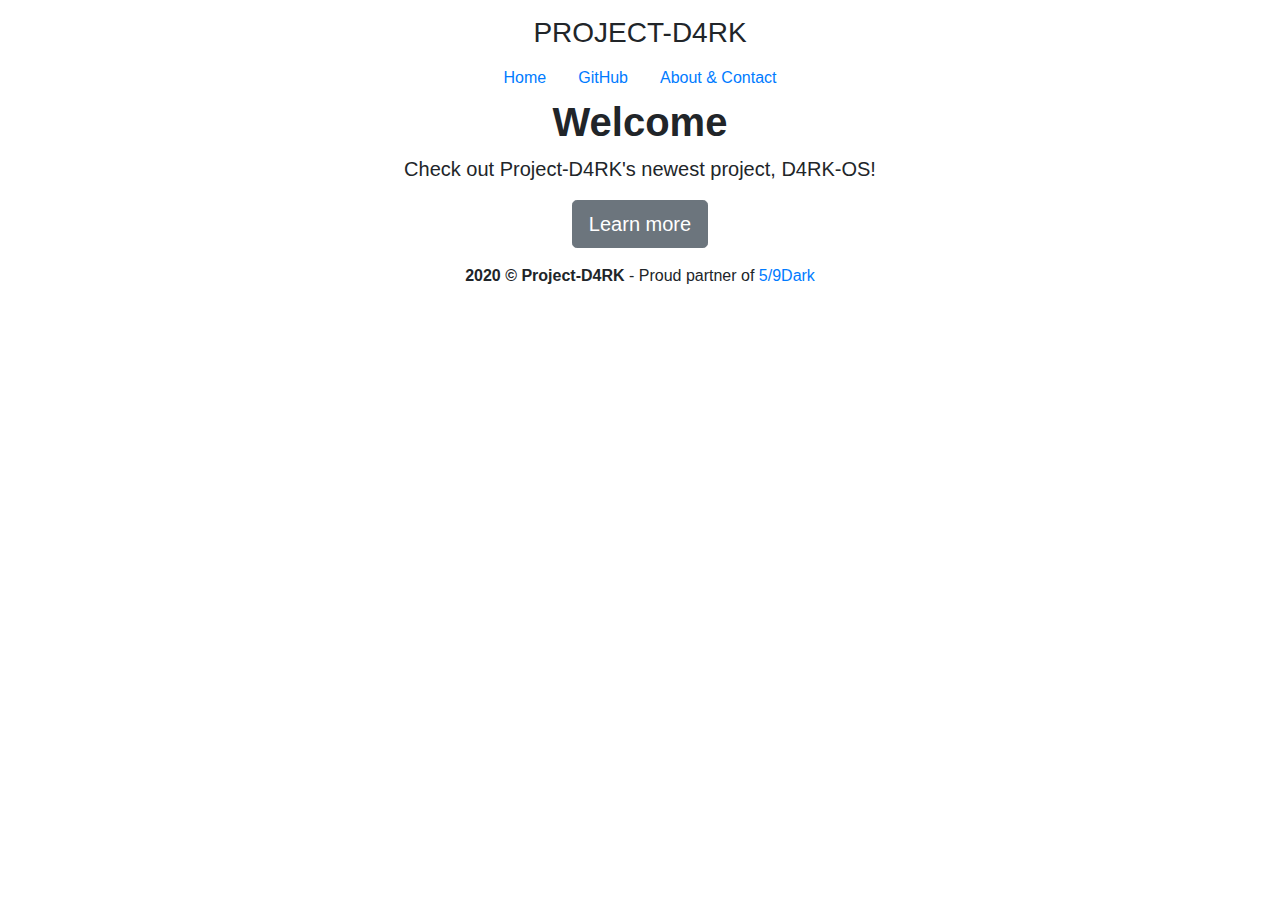
==== commit a492f309: "Cleaned code" ====
--- a/index.html
+++ b/index.html
@@ -53,7 +53,7 @@
 
   <main role="main" class="inner cover">
     <h1 class="cover-heading"><b>Welcome</b></h1>
-    <p class="lead">Check out Project-D4RK's newest project!<br><b>D4RK-OS</b></p>
+    <p class="lead">Check out Project-D4RK's newest project, <b>D4RK-OS</b>!</p>
     <p class="lead">
       <a href="https://github.com/Project-D4RK/d4rk-os" class="btn btn-lg btn-secondary">Learn more</a>
     </p>
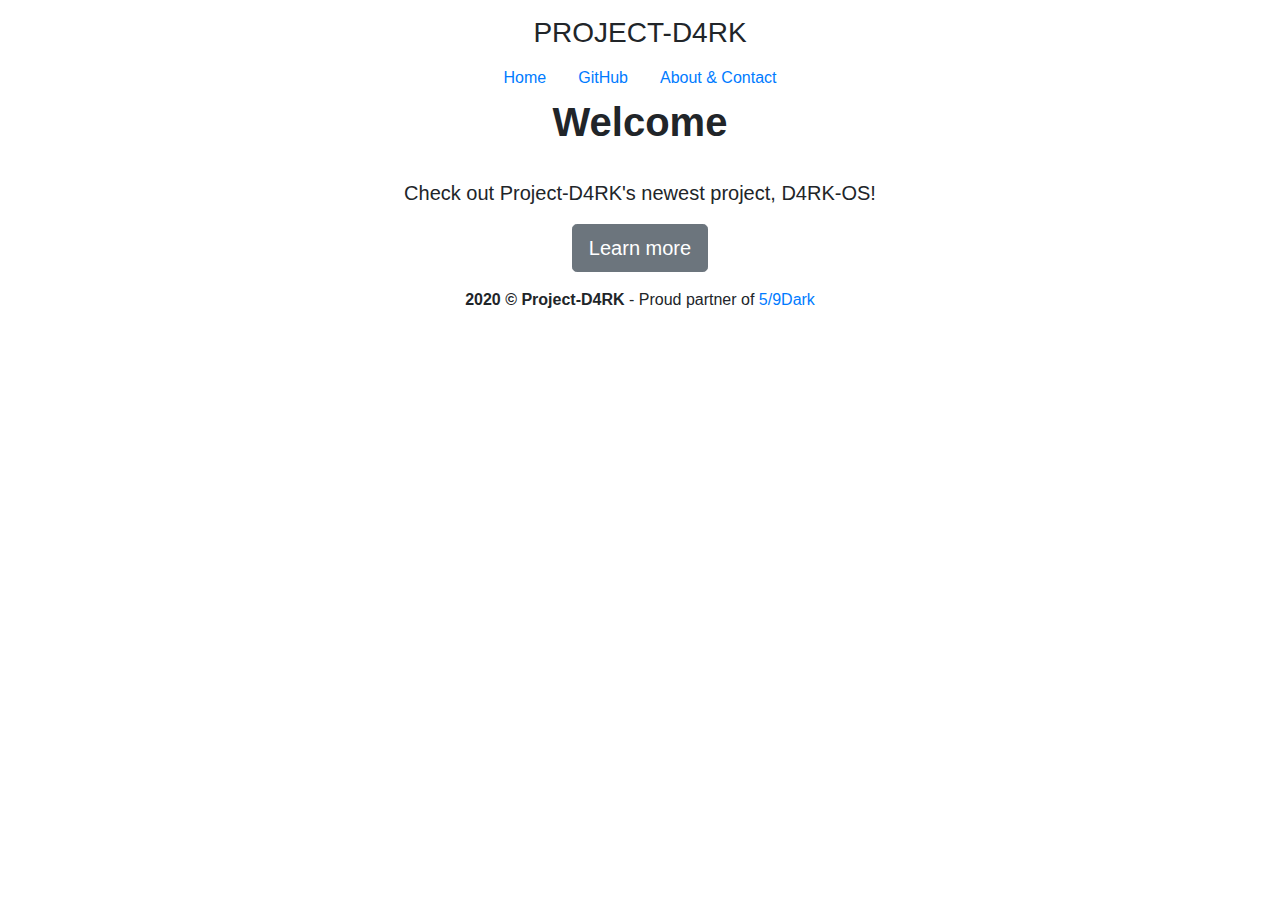
==== commit 4985c2c8: "Update index.html" ====
--- a/index.html
+++ b/index.html
@@ -52,7 +52,7 @@
   </header>
 
   <main role="main" class="inner cover">
-    <h1 class="cover-heading"><b>Welcome</b></h1>
+    <h1 class="cover-heading"><b>Welcome</b></h1><br />
     <p class="lead">Check out Project-D4RK's newest project, <b>D4RK-OS</b>!</p>
     <p class="lead">
       <a href="https://github.com/Project-D4RK/d4rk-os" class="btn btn-lg btn-secondary">Learn more</a>
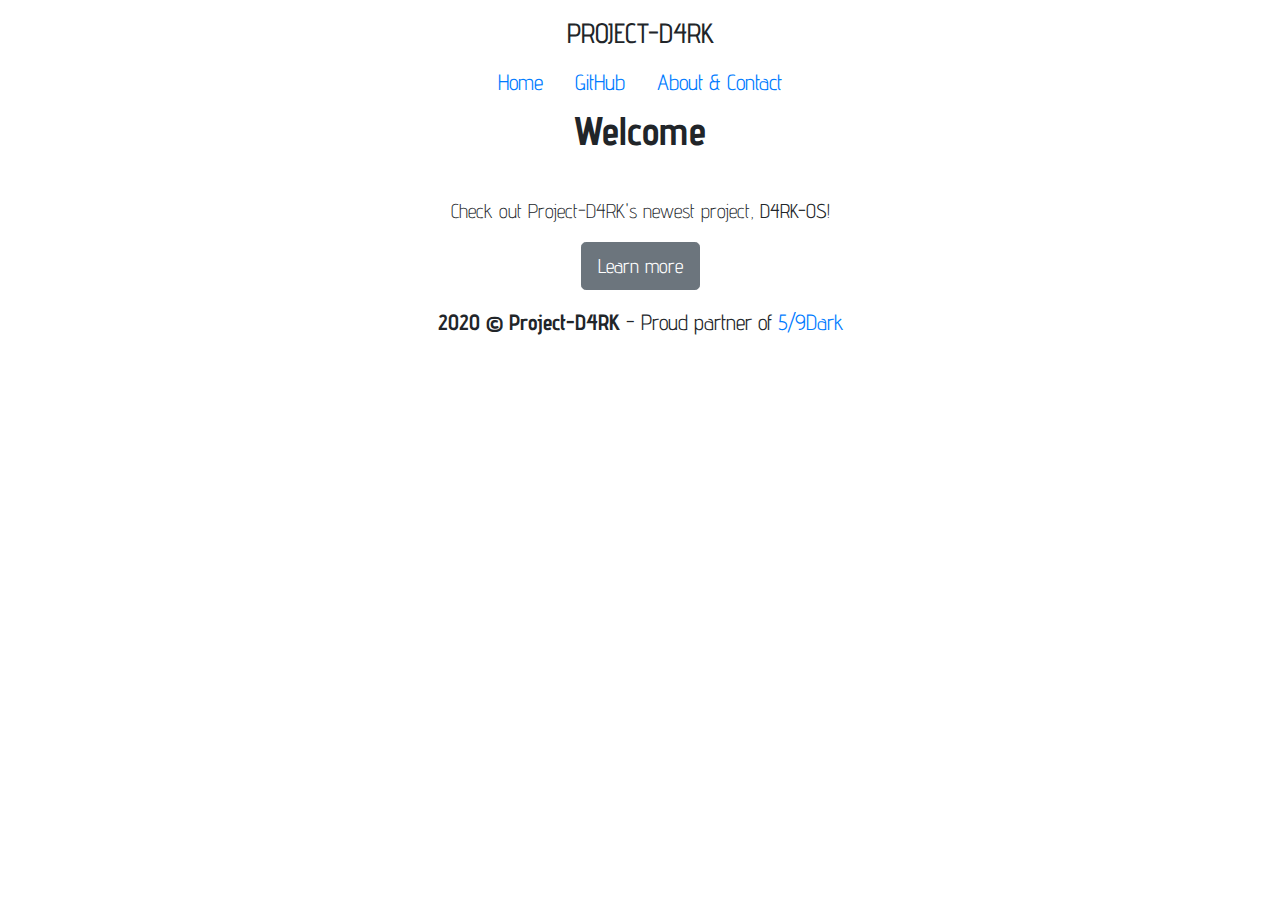
==== commit de31be93: "Changed font" ====
--- a/index.html
+++ b/index.html
@@ -14,9 +14,16 @@
     <!-- CSS -->
 <link href="/assets/css/min.css" rel="stylesheet">
 <link href="/assets/css/main.css" rel="stylesheet">
+<link href='https://fonts.googleapis.com/css?family=Advent Pro' rel='stylesheet'>
 
     <!-- Inpage CSS -->
     <style>
+
+    body {
+     font-family: 'Advent Pro';
+     font-size: 22px;
+    }
+
       .bd-placeholder-img {
         font-size: 1.125rem;
         text-anchor: middle;
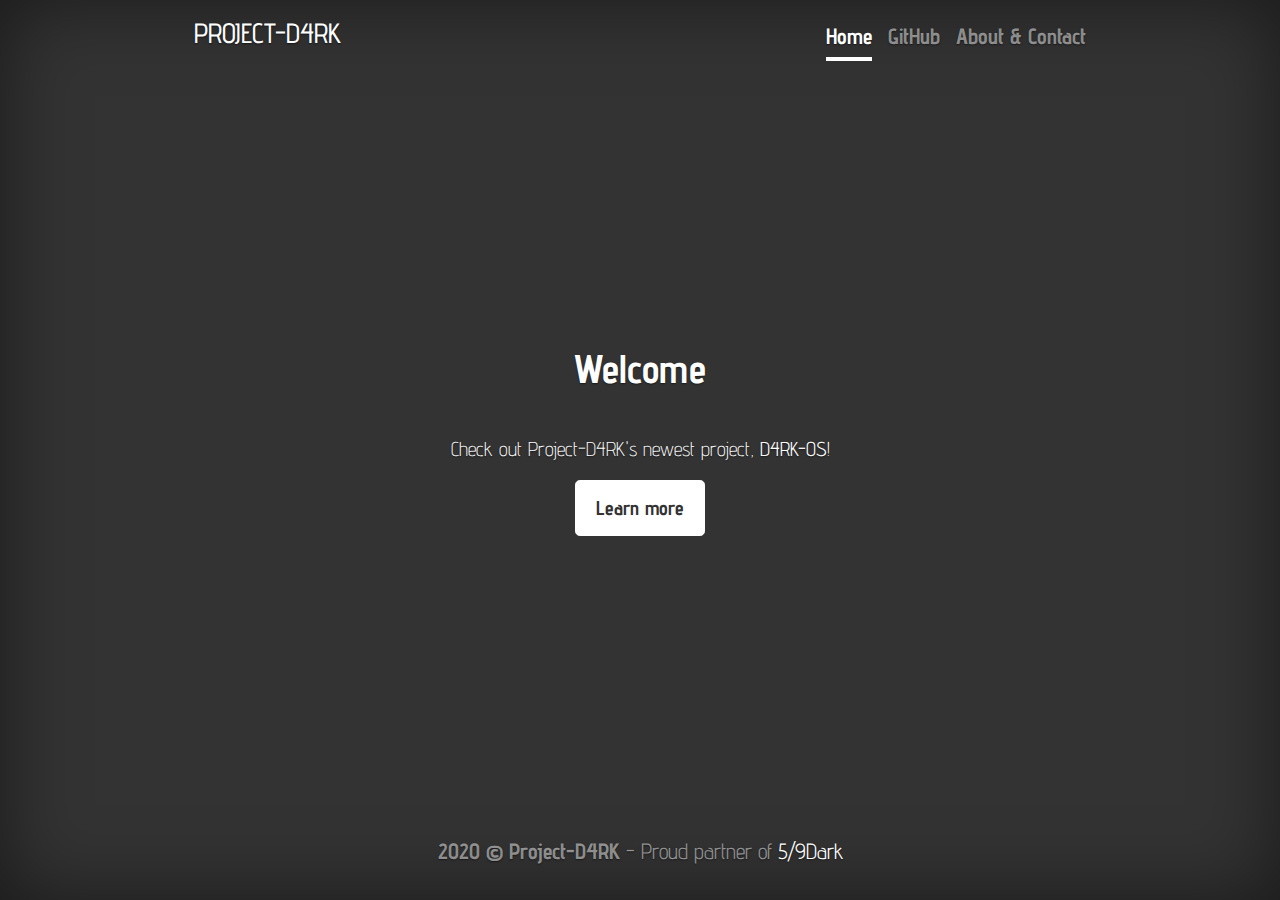
==== commit 041bbf59: "Update index.html" ====
--- a/index.html
+++ b/index.html
@@ -38,6 +38,35 @@
           font-size: 3.5rem;
         }
       }
+         .fadein-one { 
+            animation: fadeInAnimation ease 4s; 
+            animation-iteration-count: 1; 
+            animation-fill-mode: forwards; 
+        } 
+        @keyframes fadeInAnimation { 
+            0% { 
+                opacity: 0; 
+            } 
+            100% { 
+                opacity: 1; 
+            } 
+        } 
+
+.fadein-two { 
+            animation: fadeInAnimation ease 8s; 
+            animation-iteration-count: 1; 
+            animation-fill-mode: forwards; 
+        } 
+        @keyframes fadeInAnimation { 
+            0% { 
+                opacity: 0; 
+            } 
+            100% { 
+                opacity: 1; 
+            } 
+        } 
+
+        
     </style>
     <!-- End of Inpage CSS -->
 
@@ -59,9 +88,9 @@
   </header>
 
   <main role="main" class="inner cover">
-    <h1 class="cover-heading"><b>Welcome</b></h1><br />
-    <p class="lead">Check out Project-D4RK's newest project, <b>D4RK-OS</b>!</p>
-    <p class="lead">
+    <h1 class="cover-heading fadein-one"><b>Welcome</b></h1><br />
+    <p class="lead fadein-one">Check out Project-D4RK's newest project, <b>D4RK-OS</b>!</p>
+    <p class="lead fadein-one">
       <a href="https://github.com/Project-D4RK/d4rk-os" class="btn btn-lg btn-secondary">Learn more</a>
     </p>
   </main>
@@ -69,7 +98,7 @@
   <!-- Start of Footer -->
   <footer class="mastfoot mt-auto">
     <div class="inner">
-      <p><b>2020 &#169; Project-D4RK</b> - Proud partner of <a href="https://fiveninedark.com/">5/9Dark</a></p>
+      <p class="fadein-two"><b>2020 &#169; Project-D4RK</b> - Proud partner of <a href="https://fiveninedark.com/">5/9Dark</a></p>
       <!-- Made by CRO at FND - crothehacker @ FiveNineDark [DOT] com -->
     </div>
   </footer>
--- a/assets/css/main.css
+++ b/assets/css/main.css
@@ -0,0 +1,106 @@
+/*
+ * Globals
+ */
+
+/* Links */
+a,
+a:focus,
+a:hover {
+  color: #fff;
+}
+
+/* Custom default button */
+.btn-secondary,
+.btn-secondary:hover,
+.btn-secondary:focus {
+  color: #333;
+  text-shadow: none; /* Prevent inheritance from `body` */
+  background-color: #fff;
+  border: .05rem solid #fff;
+}
+
+
+/*
+ * Base structure
+ */
+
+html,
+body {
+  height: 100%;
+  background-color: #333;
+}
+
+body {
+  display: -ms-flexbox;
+  display: flex;
+  color: #fff;
+  text-shadow: 0 .05rem .1rem rgba(0, 0, 0, .5);
+  box-shadow: inset 0 0 5rem rgba(0, 0, 0, .5);
+}
+
+.cover-container {
+  max-width: 42em;
+}
+
+
+/*
+ * Header
+ */
+.masthead {
+  margin-bottom: 2rem;
+}
+
+.masthead-brand {
+  margin-bottom: 0;
+}
+
+.nav-masthead .nav-link {
+  padding: .25rem 0;
+  font-weight: 700;
+  color: rgba(255, 255, 255, .5);
+  background-color: transparent;
+  border-bottom: .25rem solid transparent;
+}
+
+.nav-masthead .nav-link:hover,
+.nav-masthead .nav-link:focus {
+  border-bottom-color: rgba(255, 255, 255, .25);
+}
+
+.nav-masthead .nav-link + .nav-link {
+  margin-left: 1rem;
+}
+
+.nav-masthead .active {
+  color: #fff;
+  border-bottom-color: #fff;
+}
+
+@media (min-width: 48em) {
+  .masthead-brand {
+    float: left;
+  }
+  .nav-masthead {
+    float: right;
+  }
+}
+
+
+/*
+ * Cover
+ */
+.cover {
+  padding: 0 1.5rem;
+}
+.cover .btn-lg {
+  padding: .75rem 1.25rem;
+  font-weight: 700;
+}
+
+
+/*
+ * Footer
+ */
+.mastfoot {
+  color: rgba(255, 255, 255, .5);
+}
